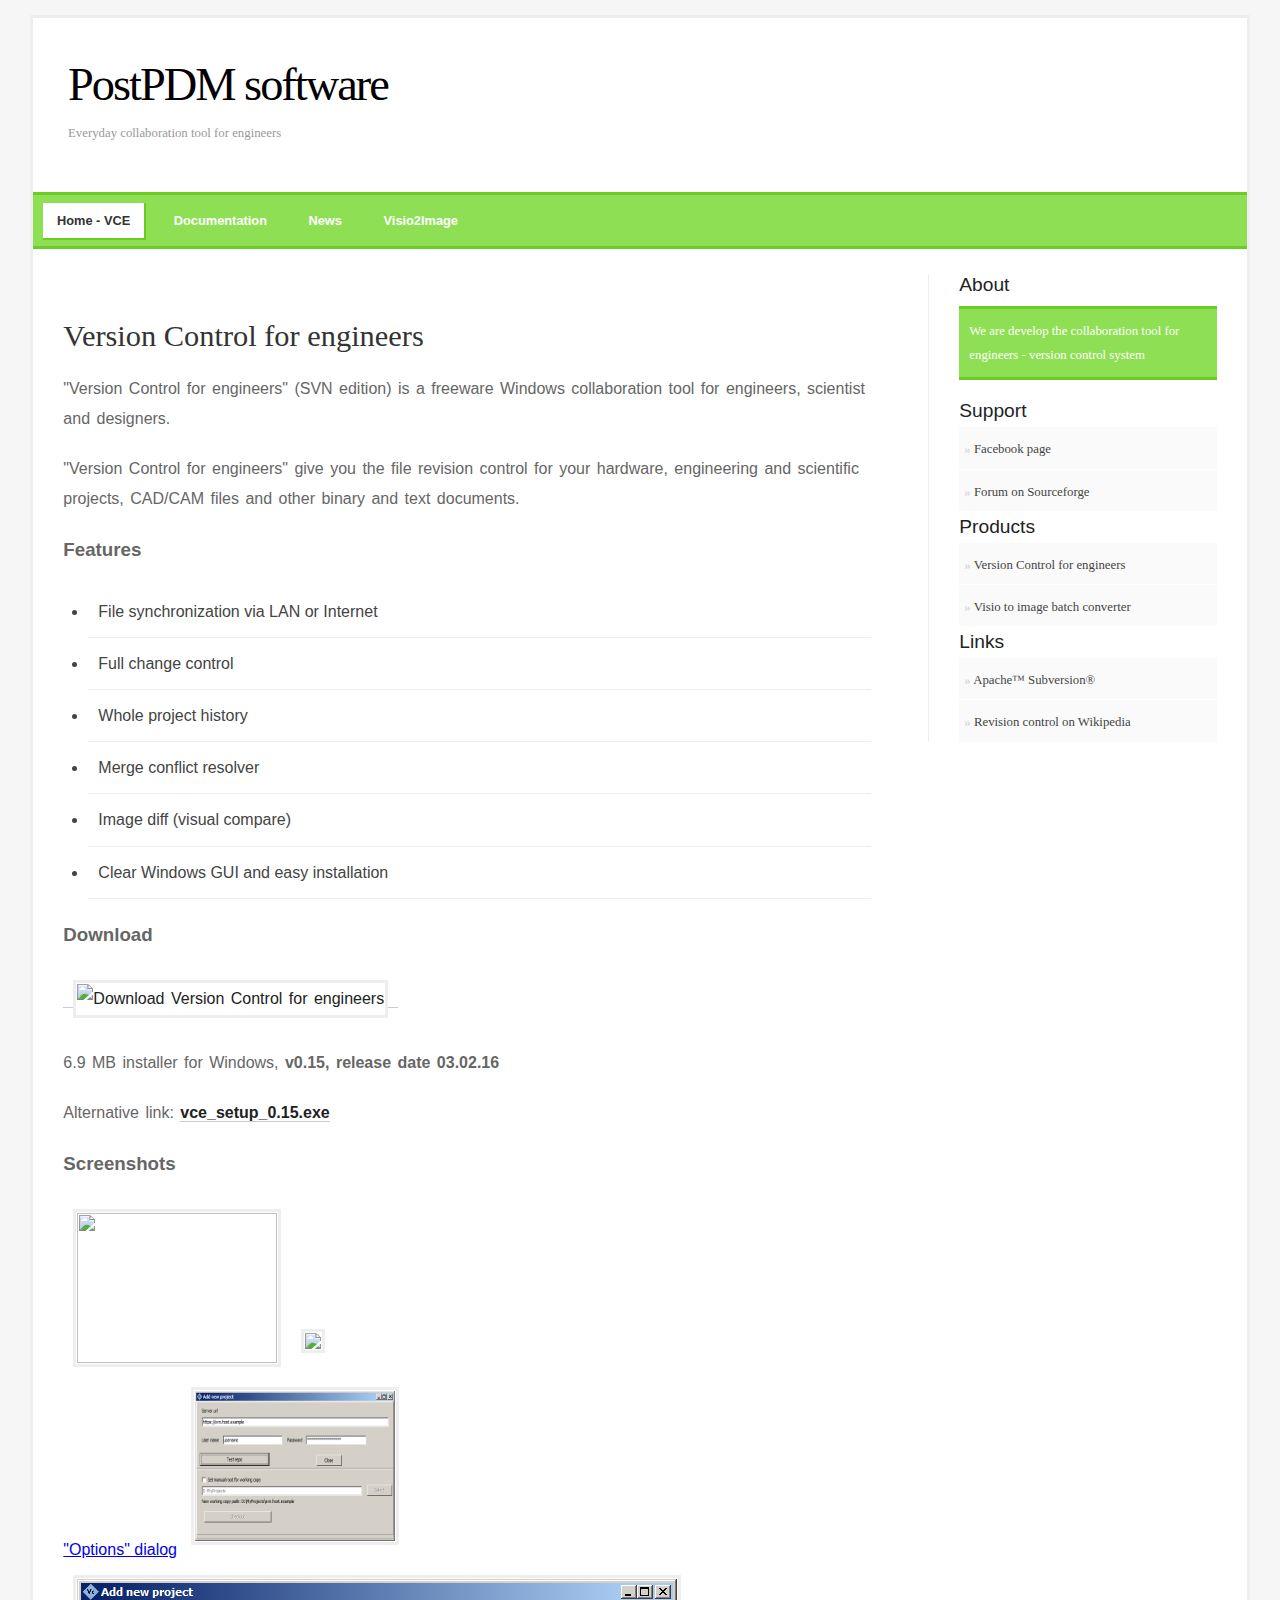
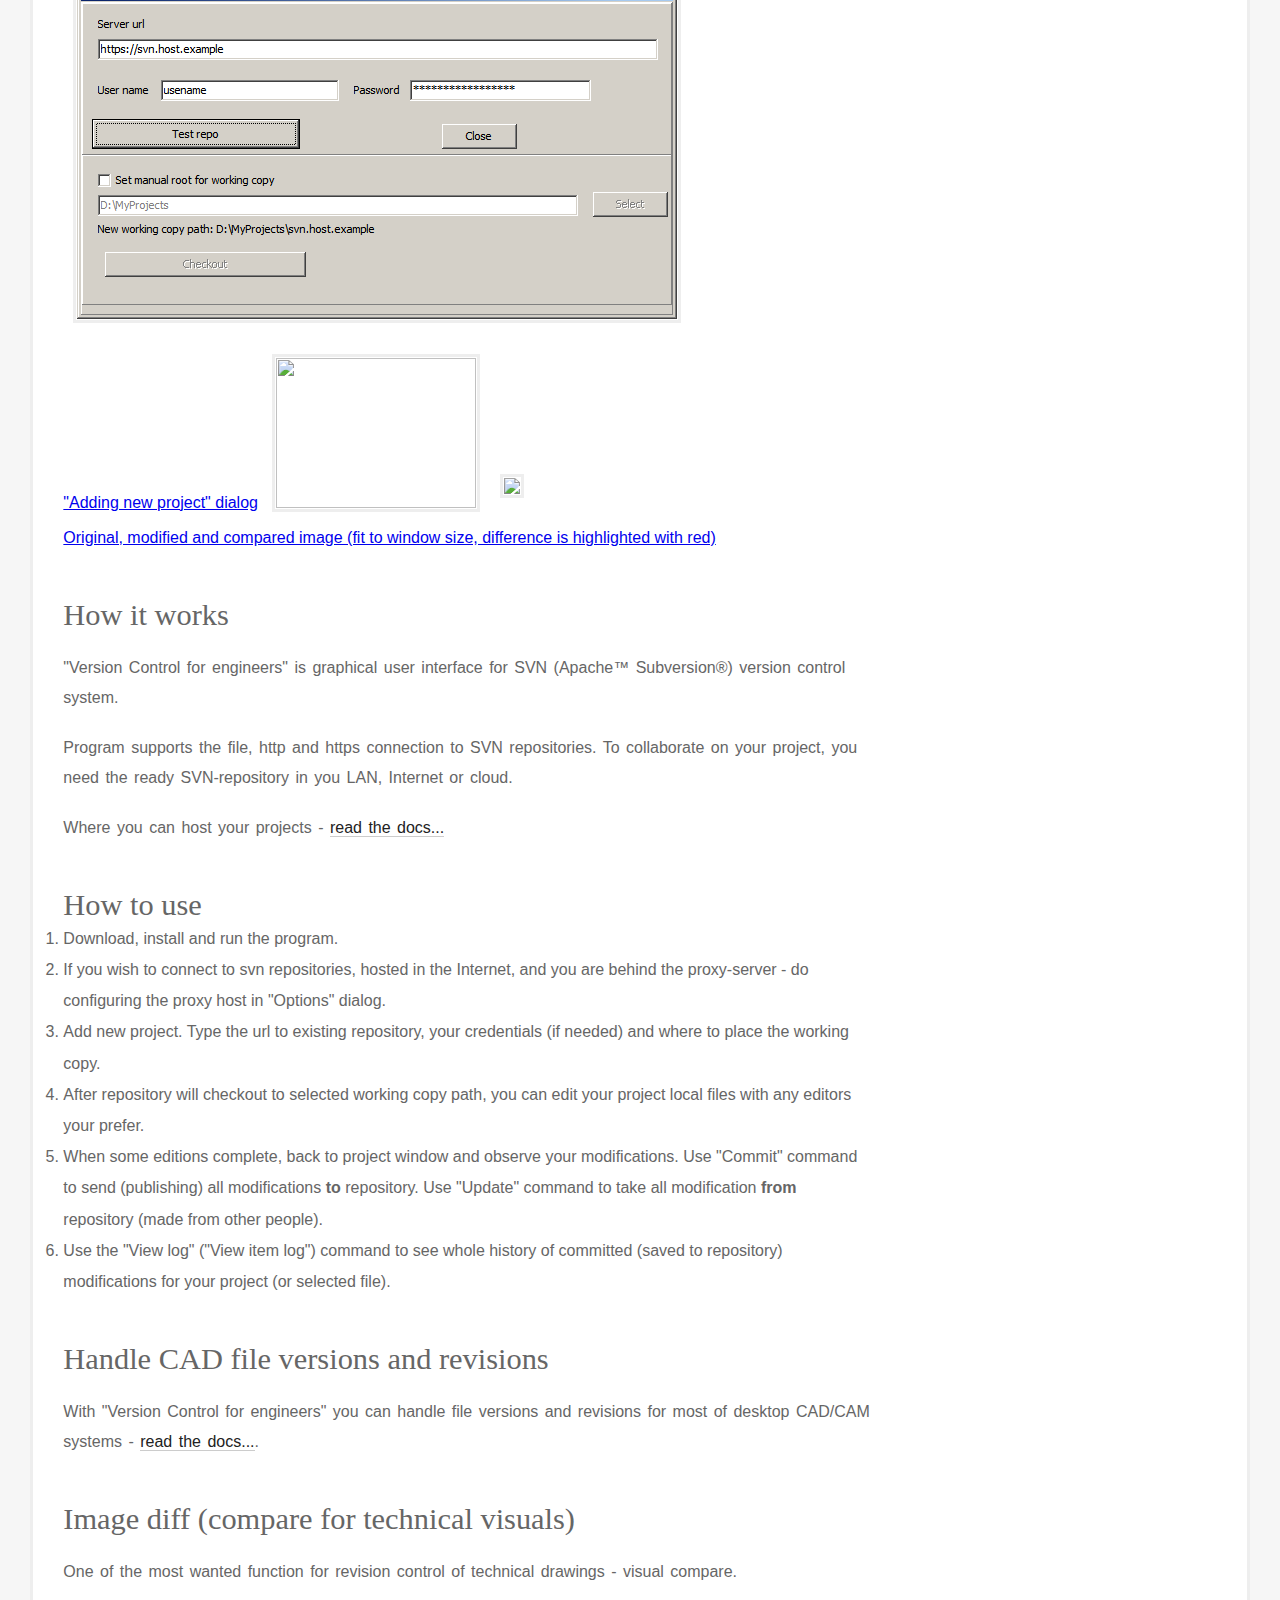
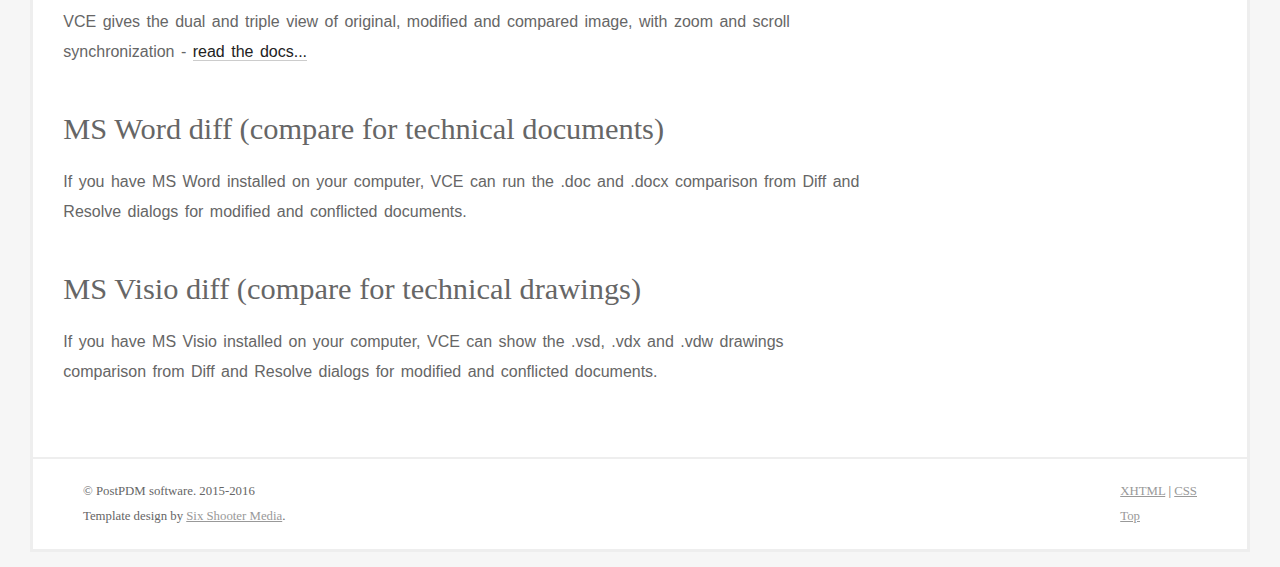
==== index.html @ 6af58754 "v0.15" ====
<!DOCTYPE html PUBLIC "-//W3C//DTD XHTML 1.1//EN" "http://www.w3.org/TR/xhtml11/DTD/xhtml11.dtd">
<html xmlns="http://www.w3.org/1999/xhtml" xml:lang="en">
<head>
<title>PostPDM software | Version control</title>
<meta http-equiv="content-type" content="text/html; charset=utf-8" />
<link rel="stylesheet" href="css/1.css" type="text/css" media="screen,projection" />
<link rel="stylesheet" href="css/img.css" type="text/css" media="screen,projection" />
</head>
<body>
<div id="header">
  <h1><a href="http://soft.postpdm.com/">PostPDM software</a></h1>
  <h3>Everyday collaboration tool for engineers</h3>
  <ul id="nav">
    <li><a href="index.html" class="active">Home - VCE</a></li>
    <li><a href="docs.html">Documentation</a></li>
    <li><a href="news.html">News</a></li>
    <li><a href="visio2image.html">Visio2Image</a></li>
  </ul>
</div>
<div id="container">
  <div id="content">

<h2><a href="#">Version Control for engineers</a></h2>
   
<p>&quot;Version Control for engineers&quot; (SVN edition) is a freeware Windows collaboration tool for engineers, scientist and designers.</p>

<p>&quot;Version Control for engineers&quot; give you the file revision control for your hardware, engineering and scientific projects, CAD/CAM files and other binary and text documents.</p>

<h3>Features</h3>
<ul>
<li>File synchronization via LAN or Internet</li>
<li>Full change control</li>
<li>Whole project history</li>
<li>Merge conflict resolver</li>
<li>Image diff (visual compare)</li>
<li>Clear Windows GUI and easy installation</li>
</ul>

<h3>Download</h3>

<p><a href="https://sourceforge.net/projects/postpdm/files/latest/download" rel="nofollow"><img alt="Download Version Control for engineers" src="https://a.fsdn.com/con/app/sf-download-button"></a></p>

<p>6.9 MB installer for Windows, <strong>v0.15, release date 03.02.16</strong></p>

<p>Alternative link: <strong><a href="https://bitbucket.org/yncoder/naiveshark/downloads/vce_setup_0.15.exe">vce_setup_0.15.exe</a></strong></p>

<h3>Screenshots</h3>

<div class="gallerycontainer">

<a class="thumbnail" href="#thumb"><img src="img/2015-09-04 16_47_28-Options.png" width="200px" height="150px" border="0" /><span><img src="img/2015-09-04 16_47_28-Options.png" /><br />&quot;Options&quot; dialog</span></a>

<a class="thumbnail" href="#thumb"><img src="img/2015-09-02 15_24_32-Add new project.png" width="200px" height="150px" border="0" /><span><img src="img/2015-09-02 15_24_32-Add new project.png" /><br />&quot;Adding new project&quot; dialog</span></a>

<a class="thumbnail" href="#thumb"><img src="img/2015-09-18 18_17_12-Diff compare.png" width="200px" height="150px" border="0" /><span><img src="img/2015-09-18 18_17_12-Diff compare.png" /><br />Original, modified and compared image (fit to window size, difference is highlighted with red)</span></a>

<br />

</div>


<h2>How it works</h2>
<p>&quot;Version Control for engineers&quot; is graphical user interface for SVN (Apache&trade; Subversion&reg;) version control system.</p>

<p>Program supports the file, http and https connection to SVN repositories. To collaborate on your project, you need the ready SVN-repository in you LAN, Internet or cloud.</p>

<p>Where you can host your projects - <a href="docs.html#Where2host">read the docs...</a></p>

<h2>How to use</h2>

<ol>
<li>Download, install and run the program.</li>
<li>If you wish to connect to svn repositories, hosted in the Internet, and you are behind the proxy-server - do configuring the proxy host in &quot;Options&quot; dialog.</li>
<li>Add new project. Type the url to existing repository, your credentials (if needed) and where to place the working copy.</li>
<li>After repository will checkout to selected working copy path, you can edit your project local files with any editors your prefer.</li>
<li>When some editions complete, back to project window and observe your modifications. Use &quot;Commit&quot; command to send (publishing) all modifications <strong>to</strong> repository. Use &quot;Update&quot; command to take all modification <strong>from</strong> repository (made from other people).</li>
<li>Use the &quot;View log&quot; (&quot;View item log&quot;) command to see whole history of committed (saved to repository) modifications for your project (or selected file).</li>
</ol>

<h2>Handle CAD file versions and revisions</h2>

<p>With &quot;Version Control for engineers&quot; you can handle file versions and revisions for most of desktop CAD/CAM systems - <a href="docs.html#Handle_CAD_files">read the docs...</a>.</p>

<h2>Image diff (compare for technical visuals)</h2>

<p>One of the most wanted function for revision control of technical drawings - visual compare.<p>

<p>VCE gives the dual and triple view of original, modified and compared image, with zoom and scroll synchronization - <a href="docs.html#Image_diff">read the docs...</a>

<h2>MS Word diff (compare for technical documents)</h2>

<p>If you have MS Word installed on your computer, VCE can run the .doc and .docx comparison from Diff and Resolve dialogs for modified and conflicted documents.</p>

<h2>MS Visio diff (compare for technical drawings)</h2>

<p>If you have MS Visio installed on your computer, VCE can show the .vsd, .vdx and .vdw drawings comparison from Diff and Resolve dialogs for modified and conflicted documents.</p>

  </div>
  <div id="sidebar">
    <h3>About</h3>
    <p class="about"> We are develop the collaboration tool for engineers - version control system </p>
    <h3>Support</h3>
    <ul>
      <li><a href="https://www.facebook.com/PostPDM"><span>&raquo;</span> Facebook page</a></li>
      <li><a href="https://sourceforge.net/p/postpdm/forum/general/"><span>&raquo;</span> Forum on Sourceforge</a></li>
    </ul>
    <h3>Products</h3>
    <ul>
      <li><a href="index.html"><span>&raquo;</span> Version Control for engineers</a></li>
      <li><a href="visio2image.html"><span>&raquo;</span> Visio to image batch converter</a></li>      
    </ul>
    <h3>Links</h3>
    <ul>
      <li><a href="http://subversion.apache.org/"><span>&raquo;</span> Apache&trade; Subversion&reg;</a></li>      
      <li><a href="https://en.wikipedia.org/wiki/Revision_control"><span>&raquo;</span> Revision control on Wikipedia</a></li>
    </ul>
  </div>
</div>

<div id="footer">

  <p class="validate"><a href="http://validator.w3.org/check?uri=http://soft.postpdm.com/">XHTML</a> | <a href="http://jigsaw.w3.org/css-validator/">CSS</a><br />
    <a href="#content">Top</a></p>
    <p>© PostPDM software. 2015-2016</p>
  <p>Template design by <a href="http://www.sixshootermedia.com">Six Shooter Media</a>.<br />
</div>

<script>
  (function(i,s,o,g,r,a,m){i['GoogleAnalyticsObject']=r;i[r]=i[r]||function(){
  (i[r].q=i[r].q||[]).push(arguments)},i[r].l=1*new Date();a=s.createElement(o),
  m=s.getElementsByTagName(o)[0];a.async=1;a.src=g;m.parentNode.insertBefore(a,m)
  })(window,document,'script','//www.google-analytics.com/analytics.js','ga');

  ga('create', 'UA-66028678-1', 'auto');
  ga('send', 'pageview');

</script>
</body>
</html>
---- css/1.css ----
/* CSS Document */

body {
	background:#fff;
	font: 16px/1.95em "Lucida Grande","Lucida Sans Unicode",geneva,verdana,sans-serif;
	margin:0;
	color:#666;
	padding-top:20px;
	border:3px solid #eee;
}

html {
	border:15px solid #f6f6f6;
	border-left:30px solid #f6f6f6;
	border-right:30px solid #f6f6f6;
}

* {
	margin:0;
	padding:0;
	outline:none;
}

#footer {
	padding:20px 50px;
	margin-top:50px;
	clear:both;
	border-top:2px solid #eee;
	font:80% Verdana;
	line-height:25px;
}

#footer a {
	color:#999;
}

#footer .validate {
	float:right;
}

table {
	width:100%;
	padding:10px;
	border:1px solid #eee;
}

th {
	color:#6CCC26;
	border-bottom:1px solid #eee;
	padding:5px;
}

td {
	padding:5px;
	text-align:center;
	background:#fafafa;
}

#container {
	width:95%;
	margin:0 auto;
}

#content ul {
	margin:15px 0 15px 25px;
}

#content ul li {
	border-bottom:1px solid #eee;
	padding:10px;
	color:#444;
}

#content img {
	background:#fff;
	padding:1px;
	border:3px solid #eee;
	margin:10px;
}



#sidebar ul {
	list-style:none;
}

#sidebar ul a {
	color:#444;
	font:80% Verdana;
	text-decoration:none;
}

#sidebar ul a span {
	color:#ccc;
}

#sidebar ul a:hover span {
	color:#333;
}

#sidebar p {
	font:80% Verdana;
	line-height:24px;
	margin:10px 0 20px 0;
}

#sidebar ul li {
	background:#fafafa;
	margin:1px 0 0 0;
	padding:5px;
}

#sidebar h3 {
	font:120% Arial;
	margin:5px 0;
	color:#222;
}

#content {
	width:70%;
	float:left;
	margin-bottom:50px;
}

#sidebar {
	margin-left:75%;
	border-left:1px solid #eee;
	padding-left:30px;
}

.articleinfo {
	font:80% Verdana;
	border-top:1px solid #eee;
	color:#999;
	padding:20px 0;
}

.articleinfo a {
	color:#6CCC26;
}

.articleinfo a:hover {
	text-decoration:none;
}

#content h3 {
	margin:20px 0;
}

blockquote {
	background:#f6f6f6;
	padding:0 10px;
	border:1px solid #eee;
	font:100% Georgia;
}

#content p {
	line-height:30px;
	margin:20px 0;
	word-spacing:2px;
}

#content p a {
	color:#222;
	text-decoration:none;
	border-bottom:1px solid #ccc;
}

#content p a:hover {
	border-bottom:1px solid #aaa;
}

#content h2 {
	font:190% Times;
	margin-top:45px;
}

#content h2 a {
	color:#333;
	text-decoration:none;
}

#header {
	width:100%;
	margin:0 auto;
	padding:20px 0;
}

#header .right {
	float:right;
}

#header h1 {
	font:290% Times New Roman;
	letter-spacing:-2px;
	margin-bottom:5px;
	margin-left:35px;
}

#header h1 a {
	color:#000;
	text-decoration:none;
}

#header h1 a span {
	color:#ccc;
}

#header h1 a:hover span {
	color:#A3E800;
}

#header h3 {
	font:80% Verdana;
	color:#999;
	display:inline;
	margin-left:35px;
}

ul#nav {
	background:#8EDF53;
	padding:10px;
	font-size:80%;
	border-top:3px solid #6CCC26;
	border-bottom:3px solid #6CCC26;
	font-weight:bold;
	margin:45px 0 0 0;
}

ul#nav li {
	display:inline;
	list-style:none;
	margin-right:10px;
}

ul#nav li a {
	padding:10px 14px;
	color:#fff;
	text-decoration:none;
}

ul#nav li a:hover {
	background:#7EDB39;
	color:#fff;
}

ul#nav li a.active {
	background:#fff;
	color:#333;
	border-right:2px solid #6CCC26;
	border-bottom:2px solid #6CCC26;
}

p.about {
	border-top:3px solid #6CCC26;
	border-bottom:3px solid #6CCC26;
	color:#fff;
	background:#8EDF53;
	padding:10px;
}

p.about a {
	color:#fff;
}
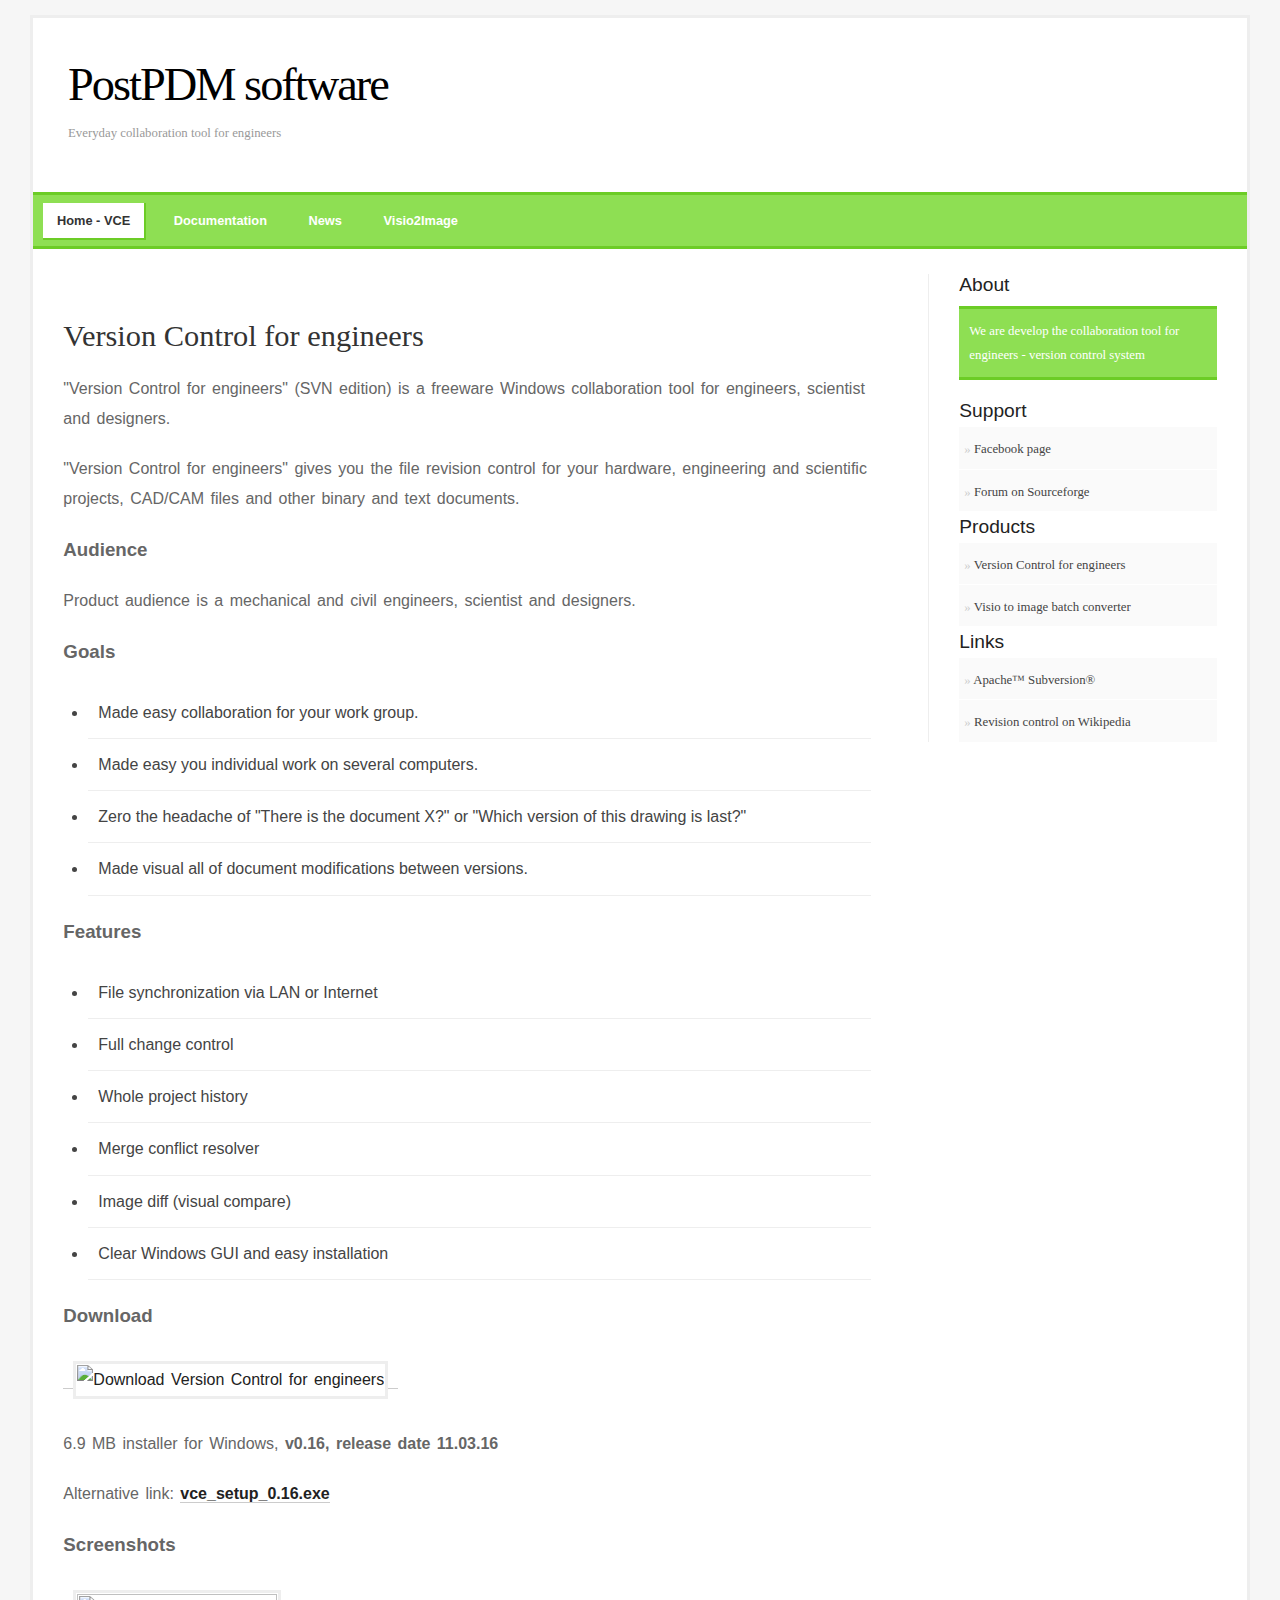
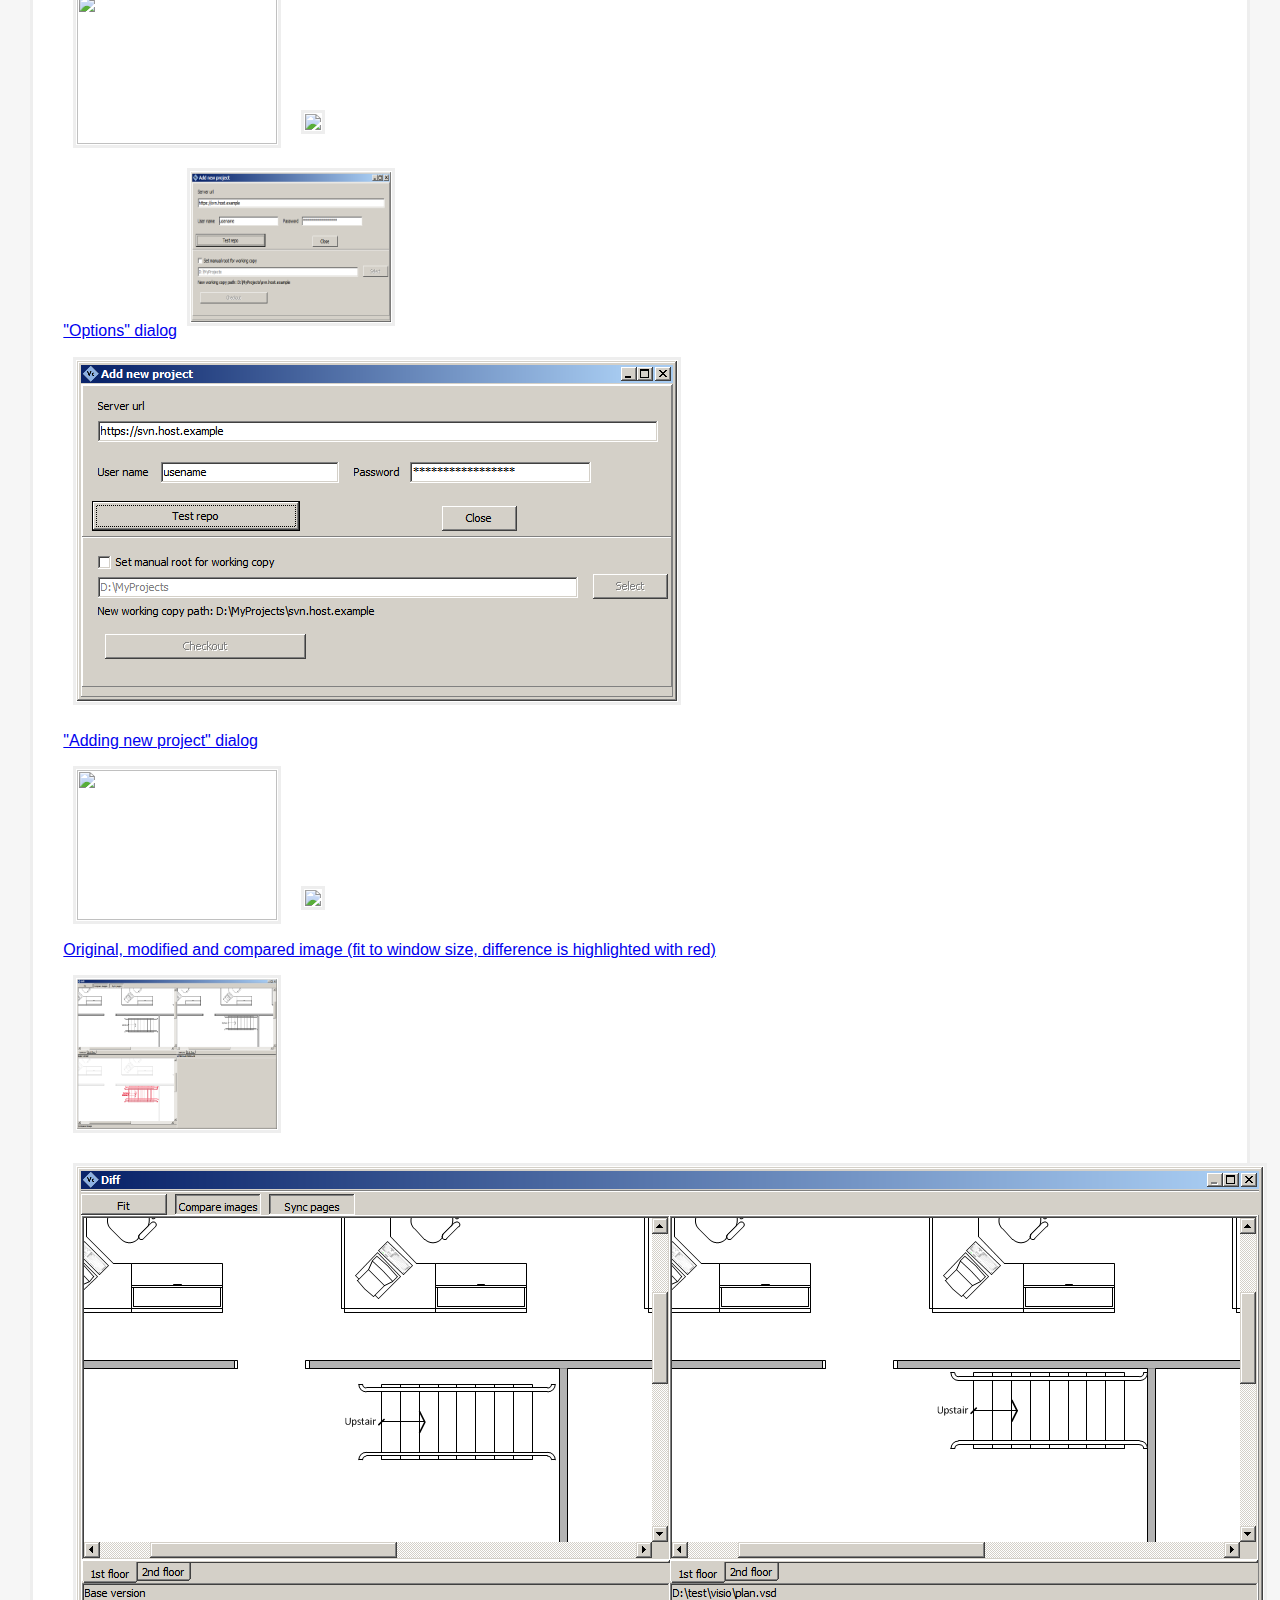
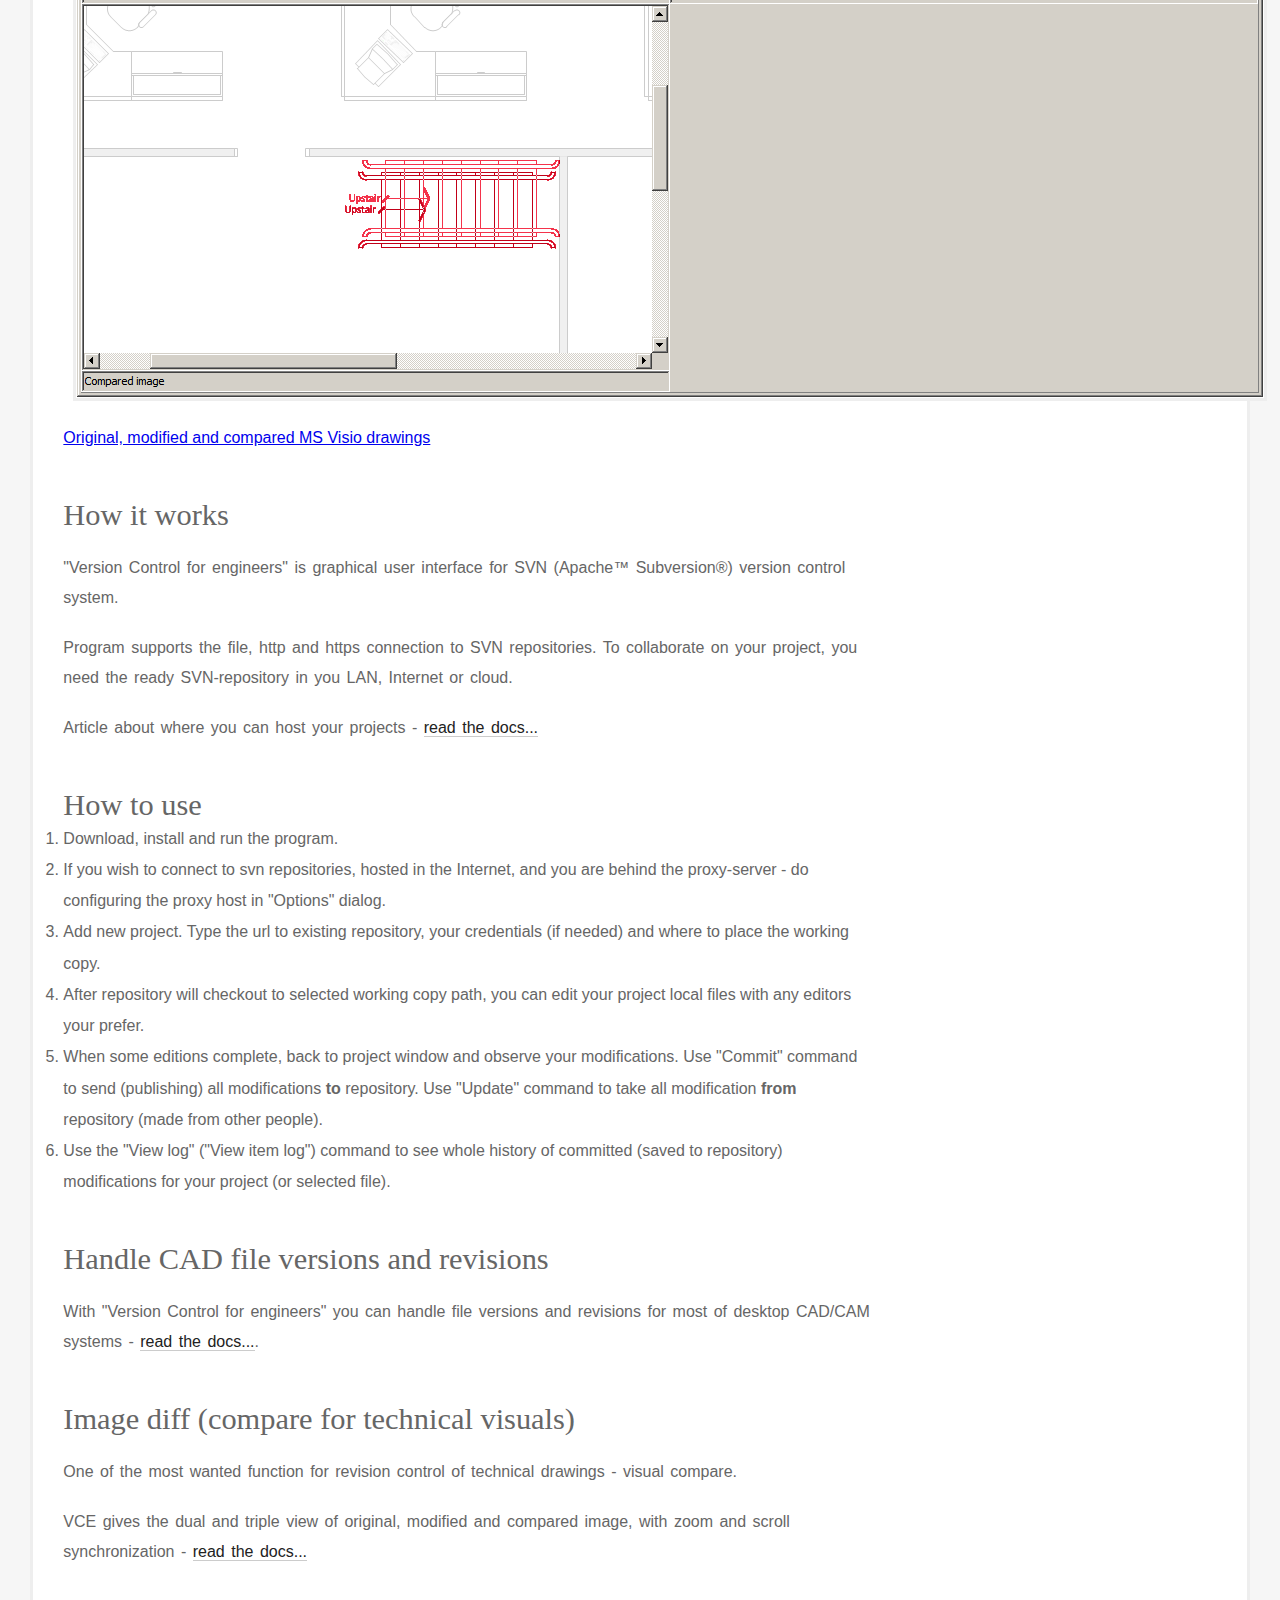
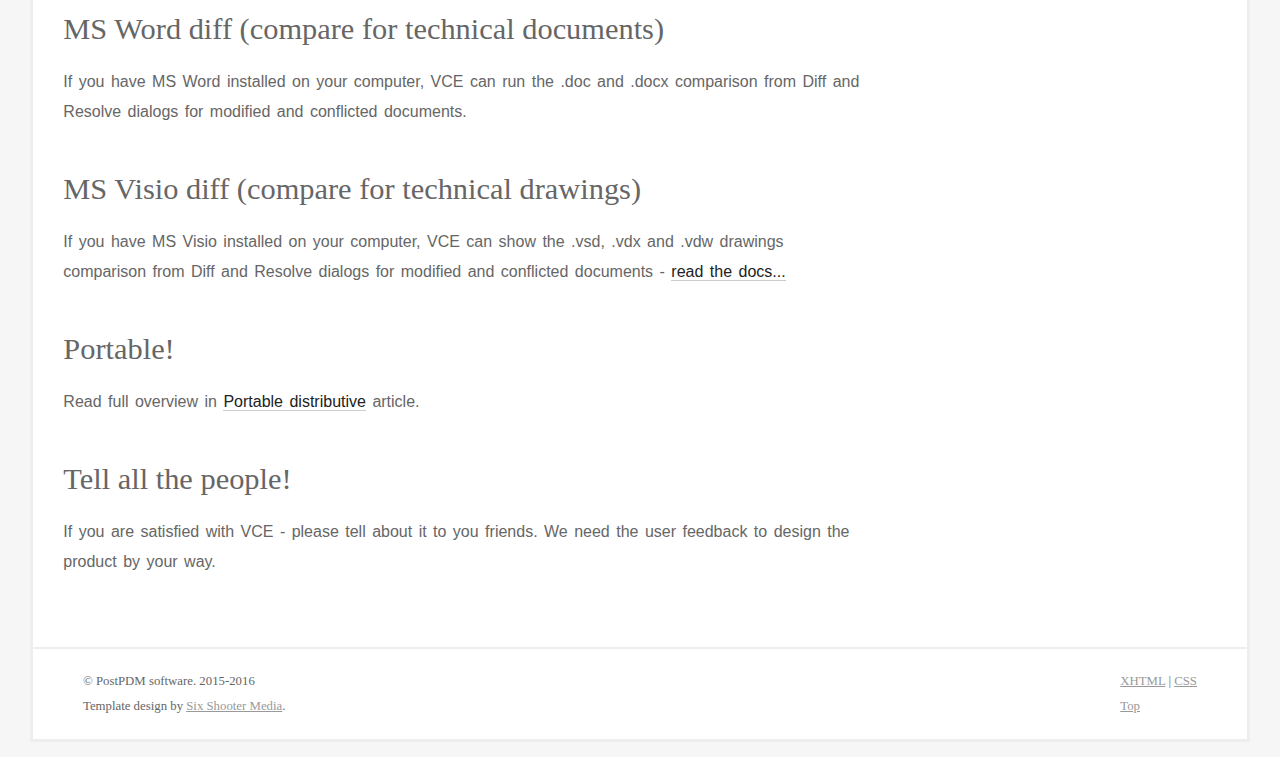
==== commit 64350b80: "v0.16" ====
--- a/index.html
+++ b/index.html
@@ -1,139 +1,51 @@
-<!DOCTYPE html PUBLIC "-//W3C//DTD XHTML 1.1//EN" "http://www.w3.org/TR/xhtml11/DTD/xhtml11.dtd">
-<html xmlns="http://www.w3.org/1999/xhtml" xml:lang="en">
-<head>
-<title>PostPDM software | Version control</title>
-<meta http-equiv="content-type" content="text/html; charset=utf-8" />
-<link rel="stylesheet" href="css/1.css" type="text/css" media="screen,projection" />
-<link rel="stylesheet" href="css/img.css" type="text/css" media="screen,projection" />
-</head>
-<body>
-<div id="header">
-  <h1><a href="http://soft.postpdm.com/">PostPDM software</a></h1>
-  <h3>Everyday collaboration tool for engineers</h3>
-  <ul id="nav">
-    <li><a href="index.html" class="active">Home - VCE</a></li>
-    <li><a href="docs.html">Documentation</a></li>
-    <li><a href="news.html">News</a></li>
-    <li><a href="visio2image.html">Visio2Image</a></li>
-  </ul>
-</div>
-<div id="container">
-  <div id="content">
-
-<h2><a href="#">Version Control for engineers</a></h2>
-   
-<p>&quot;Version Control for engineers&quot; (SVN edition) is a freeware Windows collaboration tool for engineers, scientist and designers.</p>
-
-<p>&quot;Version Control for engineers&quot; give you the file revision control for your hardware, engineering and scientific projects, CAD/CAM files and other binary and text documents.</p>
-
-<h3>Features</h3>
-<ul>
-<li>File synchronization via LAN or Internet</li>
-<li>Full change control</li>
-<li>Whole project history</li>
-<li>Merge conflict resolver</li>
-<li>Image diff (visual compare)</li>
-<li>Clear Windows GUI and easy installation</li>
-</ul>
-
-<h3>Download</h3>
-
-<p><a href="https://sourceforge.net/projects/postpdm/files/latest/download" rel="nofollow"><img alt="Download Version Control for engineers" src="https://a.fsdn.com/con/app/sf-download-button"></a></p>
-
-<p>6.9 MB installer for Windows, <strong>v0.15, release date 03.02.16</strong></p>
-
-<p>Alternative link: <strong><a href="https://bitbucket.org/yncoder/naiveshark/downloads/vce_setup_0.15.exe">vce_setup_0.15.exe</a></strong></p>
-
-<h3>Screenshots</h3>
-
-<div class="gallerycontainer">
-
-<a class="thumbnail" href="#thumb"><img src="img/2015-09-04 16_47_28-Options.png" width="200px" height="150px" border="0" /><span><img src="img/2015-09-04 16_47_28-Options.png" /><br />&quot;Options&quot; dialog</span></a>
-
-<a class="thumbnail" href="#thumb"><img src="img/2015-09-02 15_24_32-Add new project.png" width="200px" height="150px" border="0" /><span><img src="img/2015-09-02 15_24_32-Add new project.png" /><br />&quot;Adding new project&quot; dialog</span></a>
-
-<a class="thumbnail" href="#thumb"><img src="img/2015-09-18 18_17_12-Diff compare.png" width="200px" height="150px" border="0" /><span><img src="img/2015-09-18 18_17_12-Diff compare.png" /><br />Original, modified and compared image (fit to window size, difference is highlighted with red)</span></a>
-
-<br />
-
-</div>
-
-
-<h2>How it works</h2>
-<p>&quot;Version Control for engineers&quot; is graphical user interface for SVN (Apache&trade; Subversion&reg;) version control system.</p>
-
-<p>Program supports the file, http and https connection to SVN repositories. To collaborate on your project, you need the ready SVN-repository in you LAN, Internet or cloud.</p>
-
-<p>Where you can host your projects - <a href="docs.html#Where2host">read the docs...</a></p>
-
-<h2>How to use</h2>
-
-<ol>
-<li>Download, install and run the program.</li>
-<li>If you wish to connect to svn repositories, hosted in the Internet, and you are behind the proxy-server - do configuring the proxy host in &quot;Options&quot; dialog.</li>
-<li>Add new project. Type the url to existing repository, your credentials (if needed) and where to place the working copy.</li>
-<li>After repository will checkout to selected working copy path, you can edit your project local files with any editors your prefer.</li>
-<li>When some editions complete, back to project window and observe your modifications. Use &quot;Commit&quot; command to send (publishing) all modifications <strong>to</strong> repository. Use &quot;Update&quot; command to take all modification <strong>from</strong> repository (made from other people).</li>
-<li>Use the &quot;View log&quot; (&quot;View item log&quot;) command to see whole history of committed (saved to repository) modifications for your project (or selected file).</li>
-</ol>
-
-<h2>Handle CAD file versions and revisions</h2>
-
-<p>With &quot;Version Control for engineers&quot; you can handle file versions and revisions for most of desktop CAD/CAM systems - <a href="docs.html#Handle_CAD_files">read the docs...</a>.</p>
-
-<h2>Image diff (compare for technical visuals)</h2>
-
-<p>One of the most wanted function for revision control of technical drawings - visual compare.<p>
-
-<p>VCE gives the dual and triple view of original, modified and compared image, with zoom and scroll synchronization - <a href="docs.html#Image_diff">read the docs...</a>
-
-<h2>MS Word diff (compare for technical documents)</h2>
-
-<p>If you have MS Word installed on your computer, VCE can run the .doc and .docx comparison from Diff and Resolve dialogs for modified and conflicted documents.</p>
-
-<h2>MS Visio diff (compare for technical drawings)</h2>
-
-<p>If you have MS Visio installed on your computer, VCE can show the .vsd, .vdx and .vdw drawings comparison from Diff and Resolve dialogs for modified and conflicted documents.</p>
-
-  </div>
-  <div id="sidebar">
-    <h3>About</h3>
-    <p class="about"> We are develop the collaboration tool for engineers - version control system </p>
-    <h3>Support</h3>
-    <ul>
-      <li><a href="https://www.facebook.com/PostPDM"><span>&raquo;</span> Facebook page</a></li>
-      <li><a href="https://sourceforge.net/p/postpdm/forum/general/"><span>&raquo;</span> Forum on Sourceforge</a></li>
-    </ul>
-    <h3>Products</h3>
-    <ul>
-      <li><a href="index.html"><span>&raquo;</span> Version Control for engineers</a></li>
-      <li><a href="visio2image.html"><span>&raquo;</span> Visio to image batch converter</a></li>      
-    </ul>
-    <h3>Links</h3>
-    <ul>
-      <li><a href="http://subversion.apache.org/"><span>&raquo;</span> Apache&trade; Subversion&reg;</a></li>      
-      <li><a href="https://en.wikipedia.org/wiki/Revision_control"><span>&raquo;</span> Revision control on Wikipedia</a></li>
-    </ul>
-  </div>
-</div>
-
-<div id="footer">
-
-  <p class="validate"><a href="http://validator.w3.org/check?uri=http://soft.postpdm.com/">XHTML</a> | <a href="http://jigsaw.w3.org/css-validator/">CSS</a><br />
-    <a href="#content">Top</a></p>
-    <p>© PostPDM software. 2015-2016</p>
-  <p>Template design by <a href="http://www.sixshootermedia.com">Six Shooter Media</a>.<br />
-</div>
-
-<script>
-  (function(i,s,o,g,r,a,m){i['GoogleAnalyticsObject']=r;i[r]=i[r]||function(){
-  (i[r].q=i[r].q||[]).push(arguments)},i[r].l=1*new Date();a=s.createElement(o),
-  m=s.getElementsByTagName(o)[0];a.async=1;a.src=g;m.parentNode.insertBefore(a,m)
-  })(window,document,'script','//www.google-analytics.com/analytics.js','ga');
-
-  ga('create', 'UA-66028678-1', 'auto');
-  ga('send', 'pageview');
-
-</script>
-</body>
-</html>
+<!DOCTYPE html PUBLIC "-//W3C//DTD XHTML 1.1//EN" "http://www.w3.org/TR/xhtml11/DTD/xhtml11.dtd">
+<html xmlns="http://www.w3.org/1999/xhtml" xml:lang="en">
+<head>
+<title>Version control | PostPDM software</title>
+<meta http-equiv="content-type" content="text/html; charset=utf-8" />
+<link rel="stylesheet" href="css/1.css" type="text/css" media="screen,projection" />
+<link rel="stylesheet" href="css/img.css" type="text/css" media="screen,projection" />
+</head>
+<body>
+<div id="header">
+  <h1><a href="http://soft.postpdm.com/">PostPDM software</a></h1>
+  <h3>Everyday collaboration tool for engineers</h3>
+  <ul id="nav">
+  
+    <li><a href="index.html" class="active">Home - VCE</a></li>    <li><a href="docs.html">Documentation</a></li>    <li><a href="news.html">News</a></li>    <li><a href="visio2image.html">Visio2Image</a></li>
+
+  </ul>
+</div>
+<div id="container">
+  <div id="content">
+
+  <h2><a href="#">Version Control for engineers</a></h2>   <p>&quot;Version Control for engineers&quot; (SVN edition) is a freeware Windows collaboration tool for engineers, scientist and designers.</p><p>&quot;Version Control for engineers&quot; gives you the file revision control for your hardware, engineering and scientific projects, CAD/CAM files and other binary and text documents.</p><h3>Audience</h3><p>Product audience is a mechanical and civil engineers, scientist and designers.</p><h3>Goals</h3><ul><li>Made easy collaboration for your work group.</li><li>Made easy you individual work on several computers.</li><li>Zero the headache of "There is the document X?" or "Which version of this drawing is last?"</li><li>Made visual all of document modifications between versions.</li></ul><h3>Features</h3><ul><li>File synchronization via LAN or Internet</li><li>Full change control</li><li>Whole project history</li><li>Merge conflict resolver</li><li>Image diff (visual compare)</li><li>Clear Windows GUI and easy installation</li></ul><h3>Download</h3><p><a href="https://sourceforge.net/projects/postpdm/files/latest/download" rel="nofollow"><img alt="Download Version Control for engineers" src="https://a.fsdn.com/con/app/sf-download-button"></a></p><p>6.9 MB installer for Windows, <strong>v0.16, release date 11.03.16</strong></p><p>Alternative link: <strong><a href="https://bitbucket.org/yncoder/naiveshark/downloads/vce_setup_0.16.exe">vce_setup_0.16.exe</a></strong></p><h3>Screenshots</h3><div class="gallerycontainer"><a class="thumbnail" href="#thumb"><img src="img/2015-09-04 16_47_28-Options.png" width="200px" height="150px" border="0" /><span><img src="img/2015-09-04 16_47_28-Options.png" /><br />&quot;Options&quot; dialog</span></a><a class="thumbnail" href="#thumb"><img src="img/2015-09-02 15_24_32-Add new project.png" width="200px" height="150px" border="0" /><span><img src="img/2015-09-02 15_24_32-Add new project.png" /><br />&quot;Adding new project&quot; dialog</span></a><br /><a class="thumbnail" href="#thumb"><img src="img/2015-09-18 18_17_12-Diff compare.png" width="200px" height="150px" border="0" /><span><img src="img/2015-09-18 18_17_12-Diff compare.png" /><br />Original, modified and compared image (fit to window size, difference is highlighted with red)</span></a><a class="thumbnail" href="#thumb"><img src="img/v0.15/2016_02_03_Diff for MS Visio example.png" width="200px" height="150px" border="0" /><span><img src="img/v0.15/2016_02_03_Diff for MS Visio example.png" /><br />Original, modified and compared MS Visio drawings</span></a><br /></div><h2>How it works</h2><p>&quot;Version Control for engineers&quot; is graphical user interface for SVN (Apache&trade; Subversion&reg;) version control system.</p><p>Program supports the file, http and https connection to SVN repositories. To collaborate on your project, you need the ready SVN-repository in you LAN, Internet or cloud.</p><p>Article about where you can host your projects - <a href="docs.html#Where2host">read the docs...</a></p><h2>How to use</h2><ol><li>Download, install and run the program.</li><li>If you wish to connect to svn repositories, hosted in the Internet, and you are behind the proxy-server - do configuring the proxy host in &quot;Options&quot; dialog.</li><li>Add new project. Type the url to existing repository, your credentials (if needed) and where to place the working copy.</li><li>After repository will checkout to selected working copy path, you can edit your project local files with any editors your prefer.</li><li>When some editions complete, back to project window and observe your modifications. Use &quot;Commit&quot; command to send (publishing) all modifications <strong>to</strong> repository. Use &quot;Update&quot; command to take all modification <strong>from</strong> repository (made from other people).</li><li>Use the &quot;View log&quot; (&quot;View item log&quot;) command to see whole history of committed (saved to repository) modifications for your project (or selected file).</li></ol><h2>Handle CAD file versions and revisions</h2><p>With &quot;Version Control for engineers&quot; you can handle file versions and revisions for most of desktop CAD/CAM systems - <a href="docs.html#Handle_CAD_files">read the docs...</a>.</p><h2>Image diff (compare for technical visuals)</h2><p>One of the most wanted function for revision control of technical drawings - visual compare.<p><p>VCE gives the dual and triple view of original, modified and compared image, with zoom and scroll synchronization - <a href="docs.html#Image_diff">read the docs...</a><h2>MS Word diff (compare for technical documents)</h2><p>If you have MS Word installed on your computer, VCE can run the .doc and .docx comparison from Diff and Resolve dialogs for modified and conflicted documents.</p><h2>MS Visio diff (compare for technical drawings)</h2><p>If you have MS Visio installed on your computer, VCE can show the .vsd, .vdx and .vdw drawings comparison from Diff and Resolve dialogs for modified and conflicted documents - <a href="docs.html#Visio_diff">read the docs...</a></p><h2>Portable!</h2><p>Read full overview in <a href="docs.html#Portable">Portable distributive</a> article.</p><h2>Tell all the people!</h2><p>If you are satisfied with VCE - please tell about it to you friends. We need the user feedback to design the product by your way.</p>
+
+  </div>
+  <div id="sidebar">
+  
+    <h3>About</h3>    <p class="about"> We are develop the collaboration tool for engineers - version control system </p>    <h3>Support</h3>    <ul>      <li><a href="https://www.facebook.com/PostPDM"><span>&raquo;</span> Facebook page</a></li>      <li><a href="https://sourceforge.net/p/postpdm/forum/general/"><span>&raquo;</span> Forum on Sourceforge</a></li>    </ul>    <h3>Products</h3>    <ul>      <li><a href="index.html"><span>&raquo;</span> Version Control for engineers</a></li>      <li><a href="visio2image.html"><span>&raquo;</span> Visio to image batch converter</a></li>          </ul>    <h3>Links</h3>    <ul>      <li><a href="http://subversion.apache.org/"><span>&raquo;</span> Apache&trade; Subversion&reg;</a></li>            <li><a href="https://en.wikipedia.org/wiki/Revision_control"><span>&raquo;</span> Revision control on Wikipedia</a></li>    </ul>
+  
+  </div>
+</div>
+
+<div id="footer">
+
+  <p class="validate"><a href="http://validator.w3.org/check?uri=http://soft.postpdm.com/">XHTML</a> | <a href="http://jigsaw.w3.org/css-validator/">CSS</a><br />
+    <a href="#content">Top</a></p>
+    <p>© PostPDM software. 2015-2016</p>
+  <p>Template design by <a href="http://www.sixshootermedia.com">Six Shooter Media</a>.<br />
+</div>
+
+<script>
+  (function(i,s,o,g,r,a,m){i['GoogleAnalyticsObject']=r;i[r]=i[r]||function(){
+  (i[r].q=i[r].q||[]).push(arguments)},i[r].l=1*new Date();a=s.createElement(o),
+  m=s.getElementsByTagName(o)[0];a.async=1;a.src=g;m.parentNode.insertBefore(a,m)
+  })(window,document,'script','//www.google-analytics.com/analytics.js','ga');
+
+  ga('create', 'UA-66028678-1', 'auto');
+  ga('send', 'pageview');
+
+</script>
+</body>
+</html>
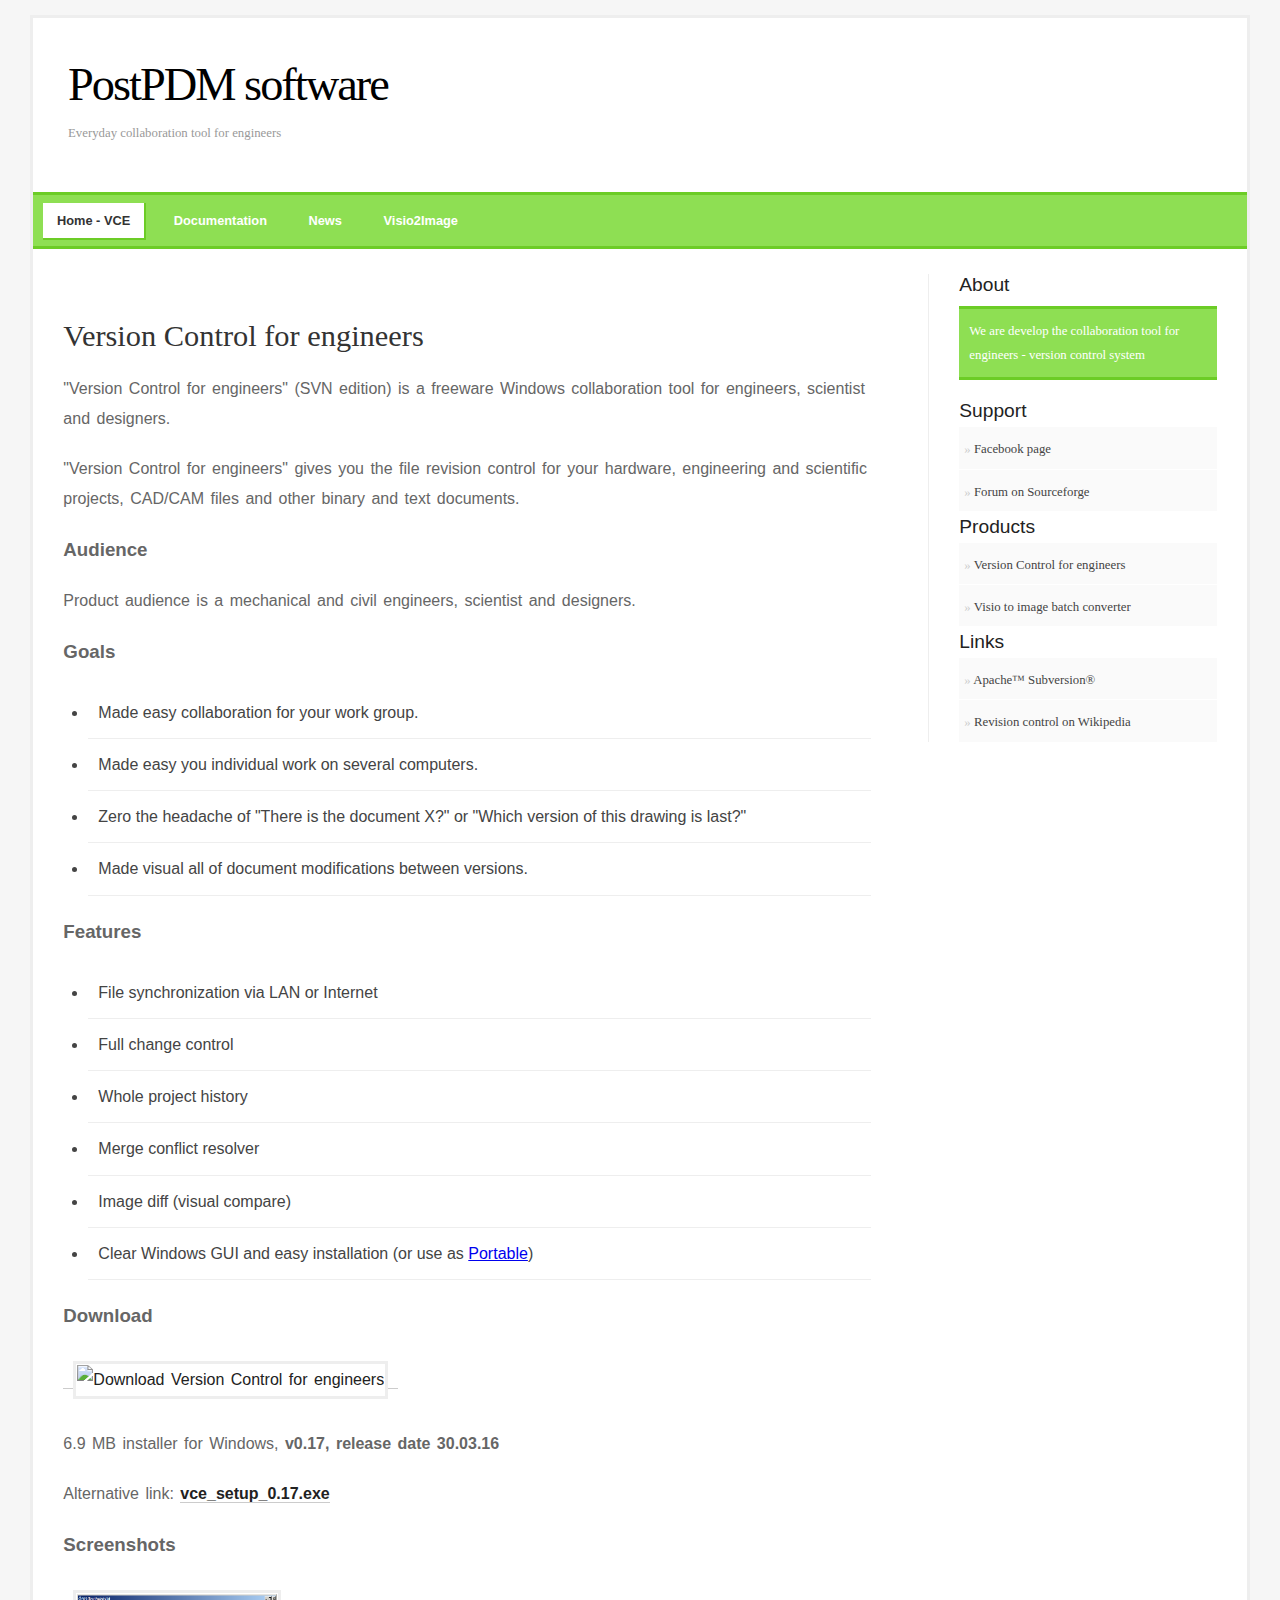
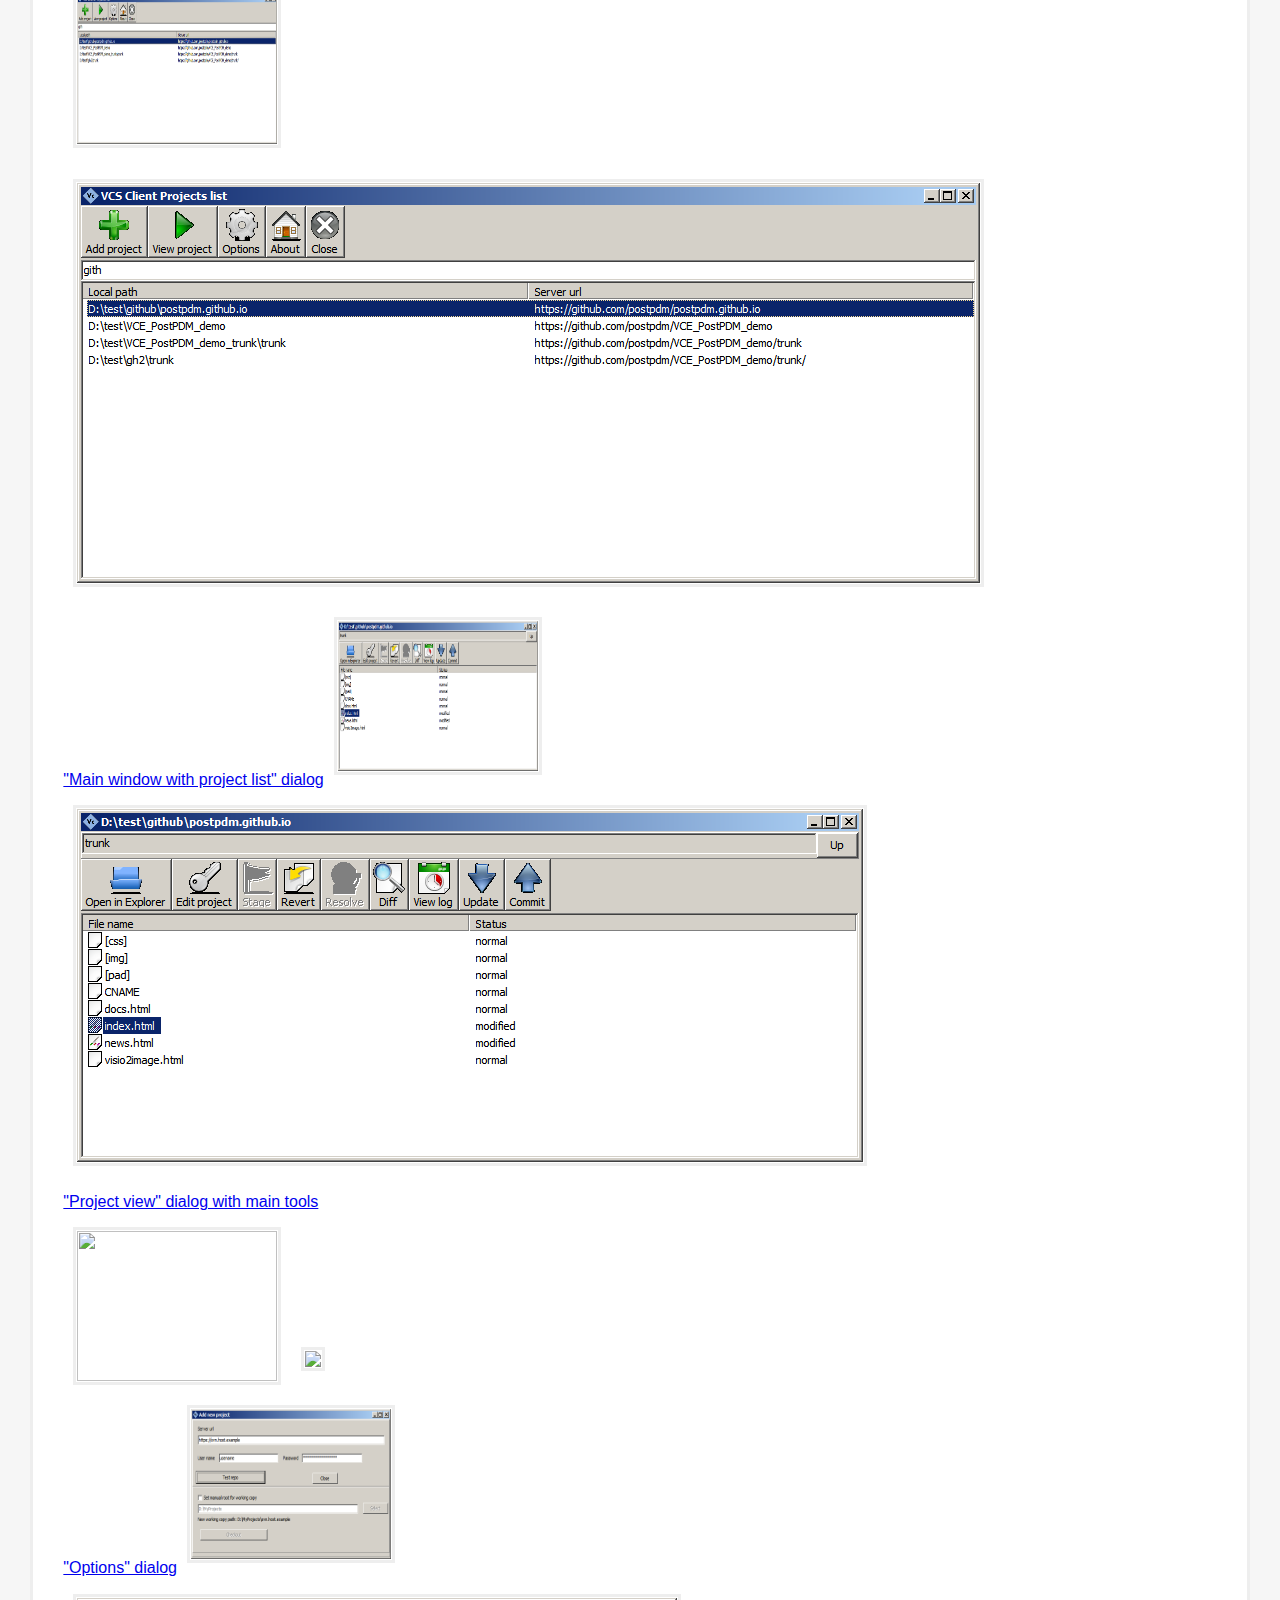
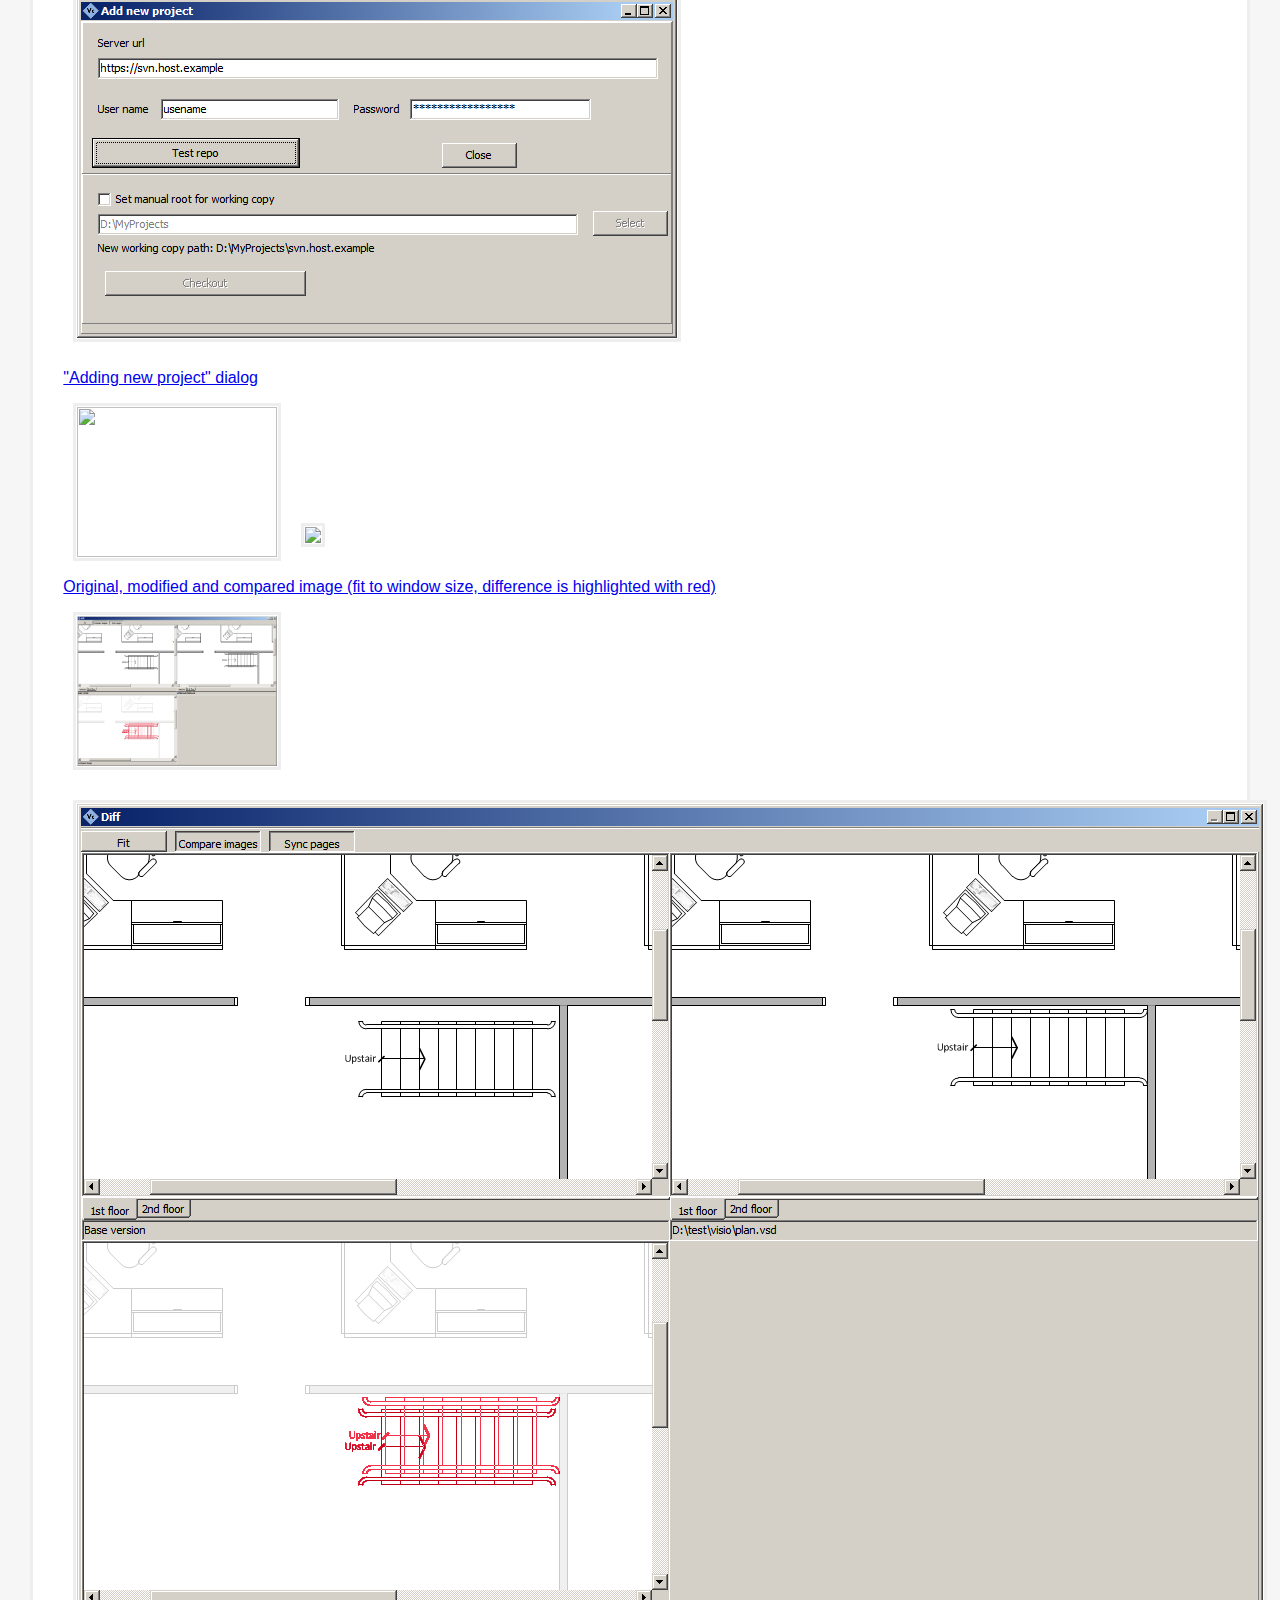
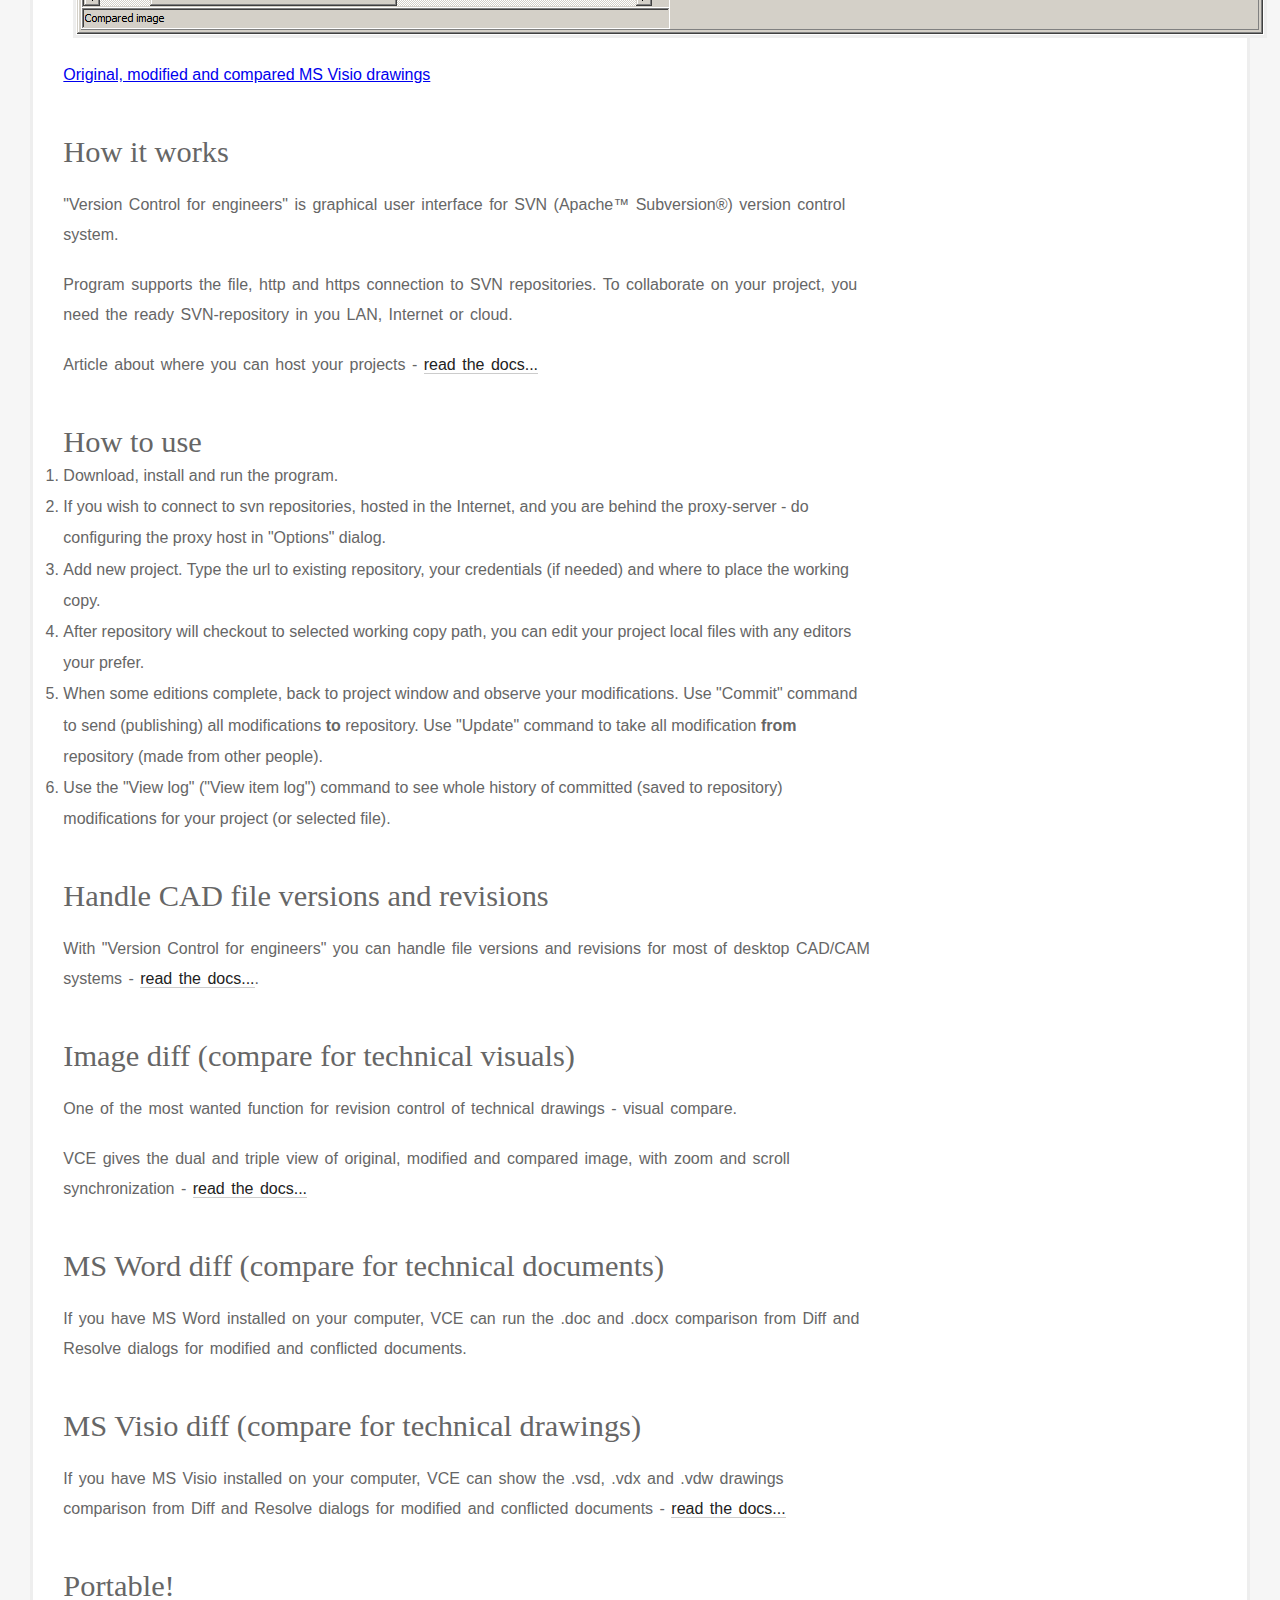
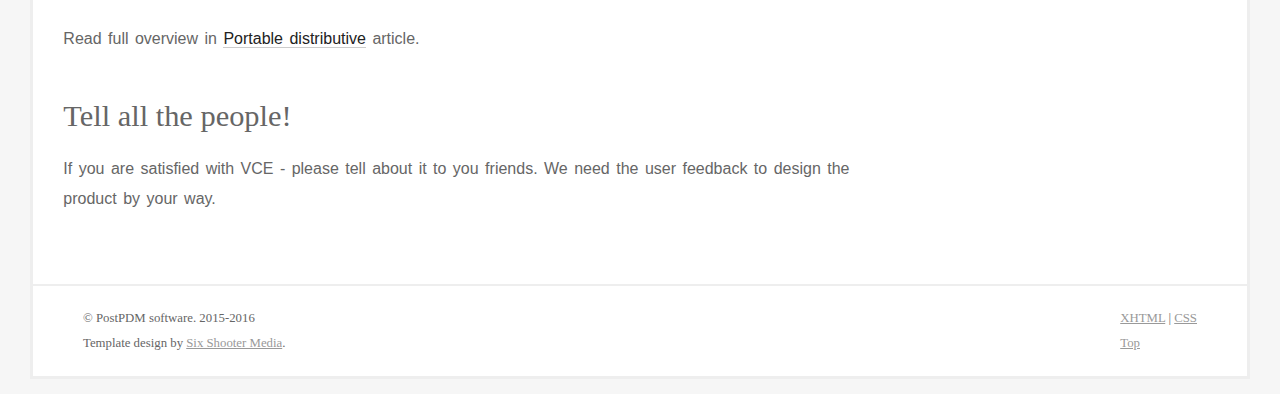
==== commit cc00e69e: "v0.17" ====
--- a/index.html
+++ b/index.html
@@ -19,7 +19,7 @@
 <div id="container">
   <div id="content">
 
-  <h2><a href="#">Version Control for engineers</a></h2>   <p>&quot;Version Control for engineers&quot; (SVN edition) is a freeware Windows collaboration tool for engineers, scientist and designers.</p><p>&quot;Version Control for engineers&quot; gives you the file revision control for your hardware, engineering and scientific projects, CAD/CAM files and other binary and text documents.</p><h3>Audience</h3><p>Product audience is a mechanical and civil engineers, scientist and designers.</p><h3>Goals</h3><ul><li>Made easy collaboration for your work group.</li><li>Made easy you individual work on several computers.</li><li>Zero the headache of "There is the document X?" or "Which version of this drawing is last?"</li><li>Made visual all of document modifications between versions.</li></ul><h3>Features</h3><ul><li>File synchronization via LAN or Internet</li><li>Full change control</li><li>Whole project history</li><li>Merge conflict resolver</li><li>Image diff (visual compare)</li><li>Clear Windows GUI and easy installation</li></ul><h3>Download</h3><p><a href="https://sourceforge.net/projects/postpdm/files/latest/download" rel="nofollow"><img alt="Download Version Control for engineers" src="https://a.fsdn.com/con/app/sf-download-button"></a></p><p>6.9 MB installer for Windows, <strong>v0.16, release date 11.03.16</strong></p><p>Alternative link: <strong><a href="https://bitbucket.org/yncoder/naiveshark/downloads/vce_setup_0.16.exe">vce_setup_0.16.exe</a></strong></p><h3>Screenshots</h3><div class="gallerycontainer"><a class="thumbnail" href="#thumb"><img src="img/2015-09-04 16_47_28-Options.png" width="200px" height="150px" border="0" /><span><img src="img/2015-09-04 16_47_28-Options.png" /><br />&quot;Options&quot; dialog</span></a><a class="thumbnail" href="#thumb"><img src="img/2015-09-02 15_24_32-Add new project.png" width="200px" height="150px" border="0" /><span><img src="img/2015-09-02 15_24_32-Add new project.png" /><br />&quot;Adding new project&quot; dialog</span></a><br /><a class="thumbnail" href="#thumb"><img src="img/2015-09-18 18_17_12-Diff compare.png" width="200px" height="150px" border="0" /><span><img src="img/2015-09-18 18_17_12-Diff compare.png" /><br />Original, modified and compared image (fit to window size, difference is highlighted with red)</span></a><a class="thumbnail" href="#thumb"><img src="img/v0.15/2016_02_03_Diff for MS Visio example.png" width="200px" height="150px" border="0" /><span><img src="img/v0.15/2016_02_03_Diff for MS Visio example.png" /><br />Original, modified and compared MS Visio drawings</span></a><br /></div><h2>How it works</h2><p>&quot;Version Control for engineers&quot; is graphical user interface for SVN (Apache&trade; Subversion&reg;) version control system.</p><p>Program supports the file, http and https connection to SVN repositories. To collaborate on your project, you need the ready SVN-repository in you LAN, Internet or cloud.</p><p>Article about where you can host your projects - <a href="docs.html#Where2host">read the docs...</a></p><h2>How to use</h2><ol><li>Download, install and run the program.</li><li>If you wish to connect to svn repositories, hosted in the Internet, and you are behind the proxy-server - do configuring the proxy host in &quot;Options&quot; dialog.</li><li>Add new project. Type the url to existing repository, your credentials (if needed) and where to place the working copy.</li><li>After repository will checkout to selected working copy path, you can edit your project local files with any editors your prefer.</li><li>When some editions complete, back to project window and observe your modifications. Use &quot;Commit&quot; command to send (publishing) all modifications <strong>to</strong> repository. Use &quot;Update&quot; command to take all modification <strong>from</strong> repository (made from other people).</li><li>Use the &quot;View log&quot; (&quot;View item log&quot;) command to see whole history of committed (saved to repository) modifications for your project (or selected file).</li></ol><h2>Handle CAD file versions and revisions</h2><p>With &quot;Version Control for engineers&quot; you can handle file versions and revisions for most of desktop CAD/CAM systems - <a href="docs.html#Handle_CAD_files">read the docs...</a>.</p><h2>Image diff (compare for technical visuals)</h2><p>One of the most wanted function for revision control of technical drawings - visual compare.<p><p>VCE gives the dual and triple view of original, modified and compared image, with zoom and scroll synchronization - <a href="docs.html#Image_diff">read the docs...</a><h2>MS Word diff (compare for technical documents)</h2><p>If you have MS Word installed on your computer, VCE can run the .doc and .docx comparison from Diff and Resolve dialogs for modified and conflicted documents.</p><h2>MS Visio diff (compare for technical drawings)</h2><p>If you have MS Visio installed on your computer, VCE can show the .vsd, .vdx and .vdw drawings comparison from Diff and Resolve dialogs for modified and conflicted documents - <a href="docs.html#Visio_diff">read the docs...</a></p><h2>Portable!</h2><p>Read full overview in <a href="docs.html#Portable">Portable distributive</a> article.</p><h2>Tell all the people!</h2><p>If you are satisfied with VCE - please tell about it to you friends. We need the user feedback to design the product by your way.</p>
+  <h2><a href="#">Version Control for engineers</a></h2>   <p>&quot;Version Control for engineers&quot; (SVN edition) is a freeware Windows collaboration tool for engineers, scientist and designers.</p><p>&quot;Version Control for engineers&quot; gives you the file revision control for your hardware, engineering and scientific projects, CAD/CAM files and other binary and text documents.</p><h3>Audience</h3><p>Product audience is a mechanical and civil engineers, scientist and designers.</p><h3>Goals</h3><ul><li>Made easy collaboration for your work group.</li><li>Made easy you individual work on several computers.</li><li>Zero the headache of "There is the document X?" or "Which version of this drawing is last?"</li><li>Made visual all of document modifications between versions.</li></ul><h3>Features</h3><ul><li>File synchronization via LAN or Internet</li><li>Full change control</li><li>Whole project history</li><li>Merge conflict resolver</li><li>Image diff (visual compare)</li><li>Clear Windows GUI and easy installation (or use as <a href="docs.html#Portable">Portable</a>)</li></ul><h3>Download</h3><p><a href="https://sourceforge.net/projects/postpdm/files/latest/download" rel="nofollow"><img alt="Download Version Control for engineers" src="https://a.fsdn.com/con/app/sf-download-button"></a></p><p>6.9 MB installer for Windows, <strong>v0.17, release date 30.03.16</strong></p><p>Alternative link: <strong><a href="https://bitbucket.org/yncoder/naiveshark/downloads/vce_setup_0.17.exe">vce_setup_0.17.exe</a></strong></p><h3>Screenshots</h3><div class="gallerycontainer"><a class="thumbnail" href="#thumb"><img src="img/v0.17/2016-03-30 14_13_10-VCS Client Projects list.png" width="200px" height="150px" border="0" /><span><img src="img/v0.17/2016-03-30 14_13_10-VCS Client Projects list.png" /><br />&quot;Main window with project list&quot; dialog</span></a><a class="thumbnail" href="#thumb"><img src="img/v0.17/2016-03-30 14_19_02-checkout_view.png" width="200px" height="150px" border="0" /><span><img src="img/v0.17/2016-03-30 14_19_02-checkout_view.png" /><br />&quot;Project view&quot; dialog with main tools</span></a><br /><a class="thumbnail" href="#thumb"><img src="img/2015-09-04 16_47_28-Options.png" width="200px" height="150px" border="0" /><span><img src="img/2015-09-04 16_47_28-Options.png" /><br />&quot;Options&quot; dialog</span></a><a class="thumbnail" href="#thumb"><img src="img/2015-09-02 15_24_32-Add new project.png" width="200px" height="150px" border="0" /><span><img src="img/2015-09-02 15_24_32-Add new project.png" /><br />&quot;Adding new project&quot; dialog</span></a><br /><a class="thumbnail" href="#thumb"><img src="img/2015-09-18 18_17_12-Diff compare.png" width="200px" height="150px" border="0" /><span><img src="img/2015-09-18 18_17_12-Diff compare.png" /><br />Original, modified and compared image (fit to window size, difference is highlighted with red)</span></a><a class="thumbnail" href="#thumb"><img src="img/v0.15/2016_02_03_Diff for MS Visio example.png" width="200px" height="150px" border="0" /><span><img src="img/v0.15/2016_02_03_Diff for MS Visio example.png" /><br />Original, modified and compared MS Visio drawings</span></a><br /></div><h2>How it works</h2><p>&quot;Version Control for engineers&quot; is graphical user interface for SVN (Apache&trade; Subversion&reg;) version control system.</p><p>Program supports the file, http and https connection to SVN repositories. To collaborate on your project, you need the ready SVN-repository in you LAN, Internet or cloud.</p><p>Article about where you can host your projects - <a href="docs.html#Where2host">read the docs...</a></p><h2>How to use</h2><ol><li>Download, install and run the program.</li><li>If you wish to connect to svn repositories, hosted in the Internet, and you are behind the proxy-server - do configuring the proxy host in &quot;Options&quot; dialog.</li><li>Add new project. Type the url to existing repository, your credentials (if needed) and where to place the working copy.</li><li>After repository will checkout to selected working copy path, you can edit your project local files with any editors your prefer.</li><li>When some editions complete, back to project window and observe your modifications. Use &quot;Commit&quot; command to send (publishing) all modifications <strong>to</strong> repository. Use &quot;Update&quot; command to take all modification <strong>from</strong> repository (made from other people).</li><li>Use the &quot;View log&quot; (&quot;View item log&quot;) command to see whole history of committed (saved to repository) modifications for your project (or selected file).</li></ol><h2>Handle CAD file versions and revisions</h2><p>With &quot;Version Control for engineers&quot; you can handle file versions and revisions for most of desktop CAD/CAM systems - <a href="docs.html#Handle_CAD_files">read the docs...</a>.</p><h2>Image diff (compare for technical visuals)</h2><p>One of the most wanted function for revision control of technical drawings - visual compare.<p><p>VCE gives the dual and triple view of original, modified and compared image, with zoom and scroll synchronization - <a href="docs.html#Image_diff">read the docs...</a><h2>MS Word diff (compare for technical documents)</h2><p>If you have MS Word installed on your computer, VCE can run the .doc and .docx comparison from Diff and Resolve dialogs for modified and conflicted documents.</p><h2>MS Visio diff (compare for technical drawings)</h2><p>If you have MS Visio installed on your computer, VCE can show the .vsd, .vdx and .vdw drawings comparison from Diff and Resolve dialogs for modified and conflicted documents - <a href="docs.html#Visio_diff">read the docs...</a></p><h2>Portable!</h2><p>Read full overview in <a href="docs.html#Portable">Portable distributive</a> article.</p><h2>Tell all the people!</h2><p>If you are satisfied with VCE - please tell about it to you friends. We need the user feedback to design the product by your way.</p>
 
   </div>
   <div id="sidebar">
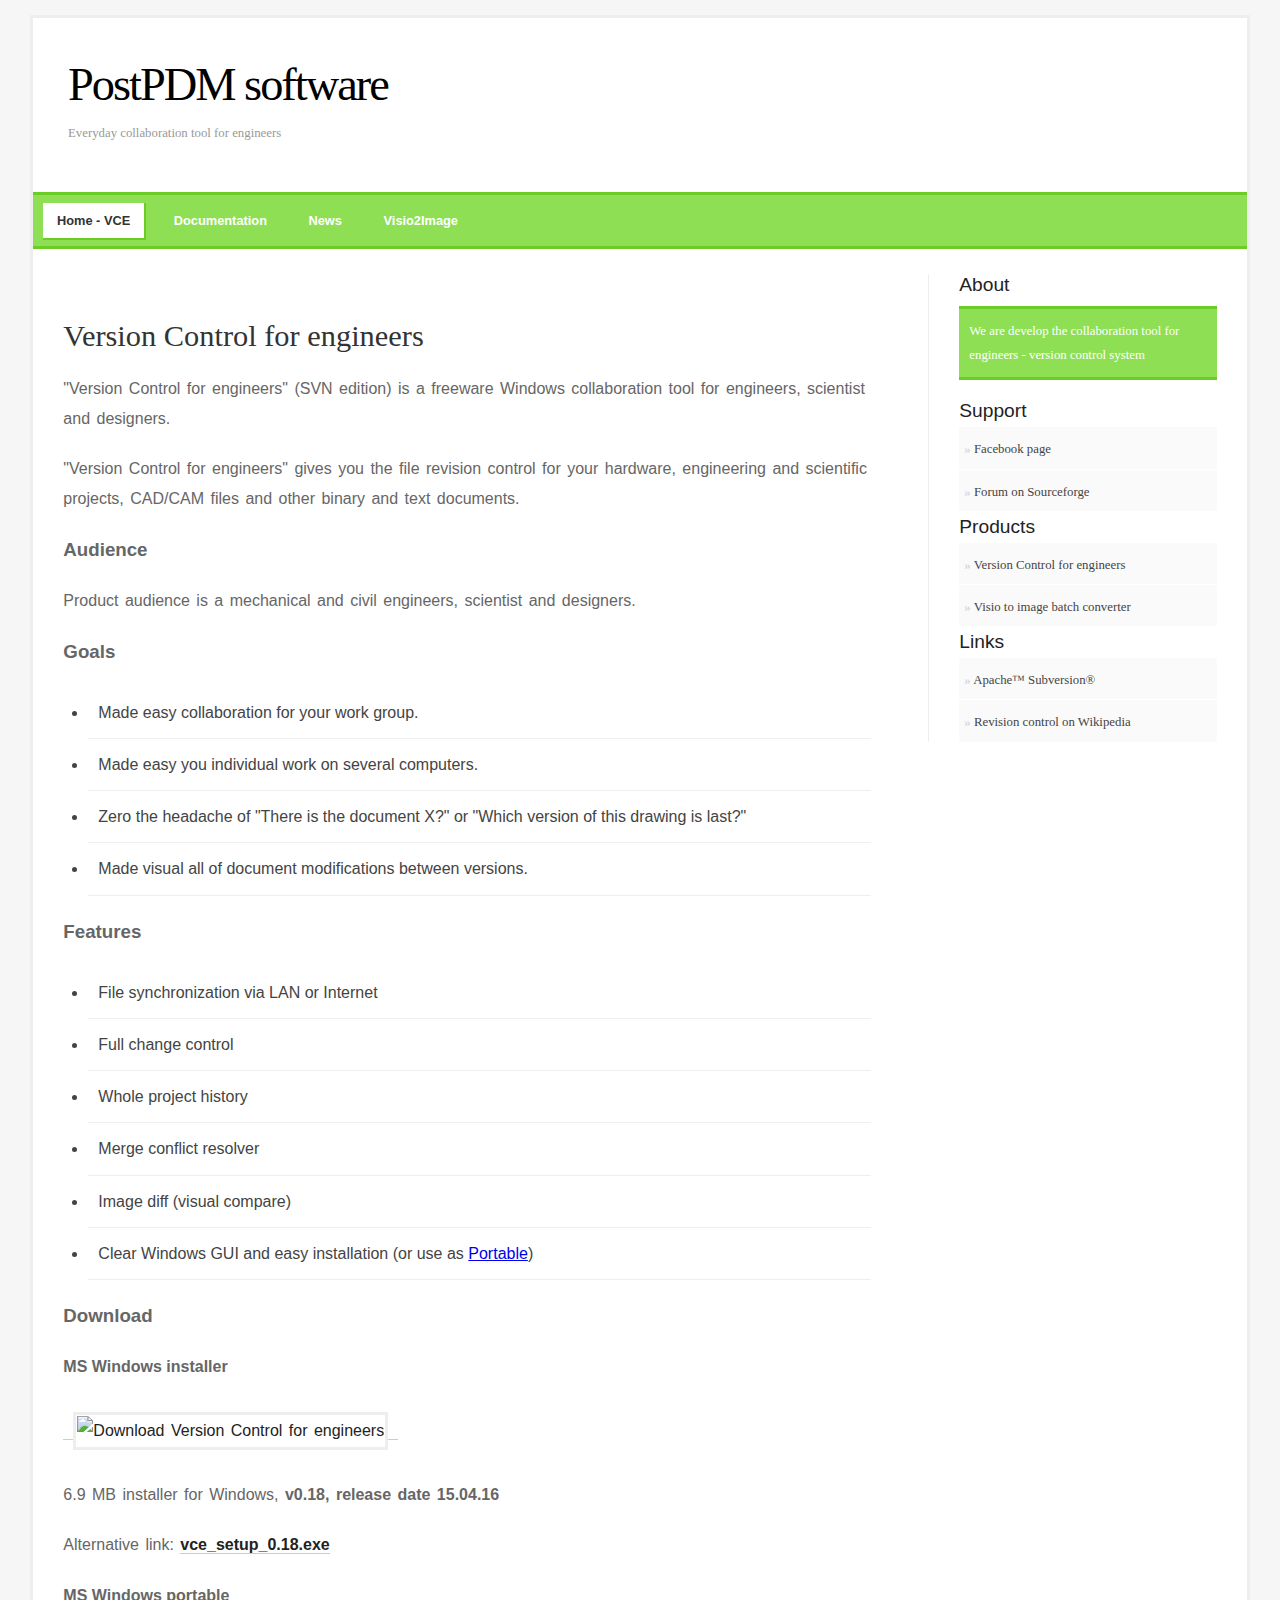
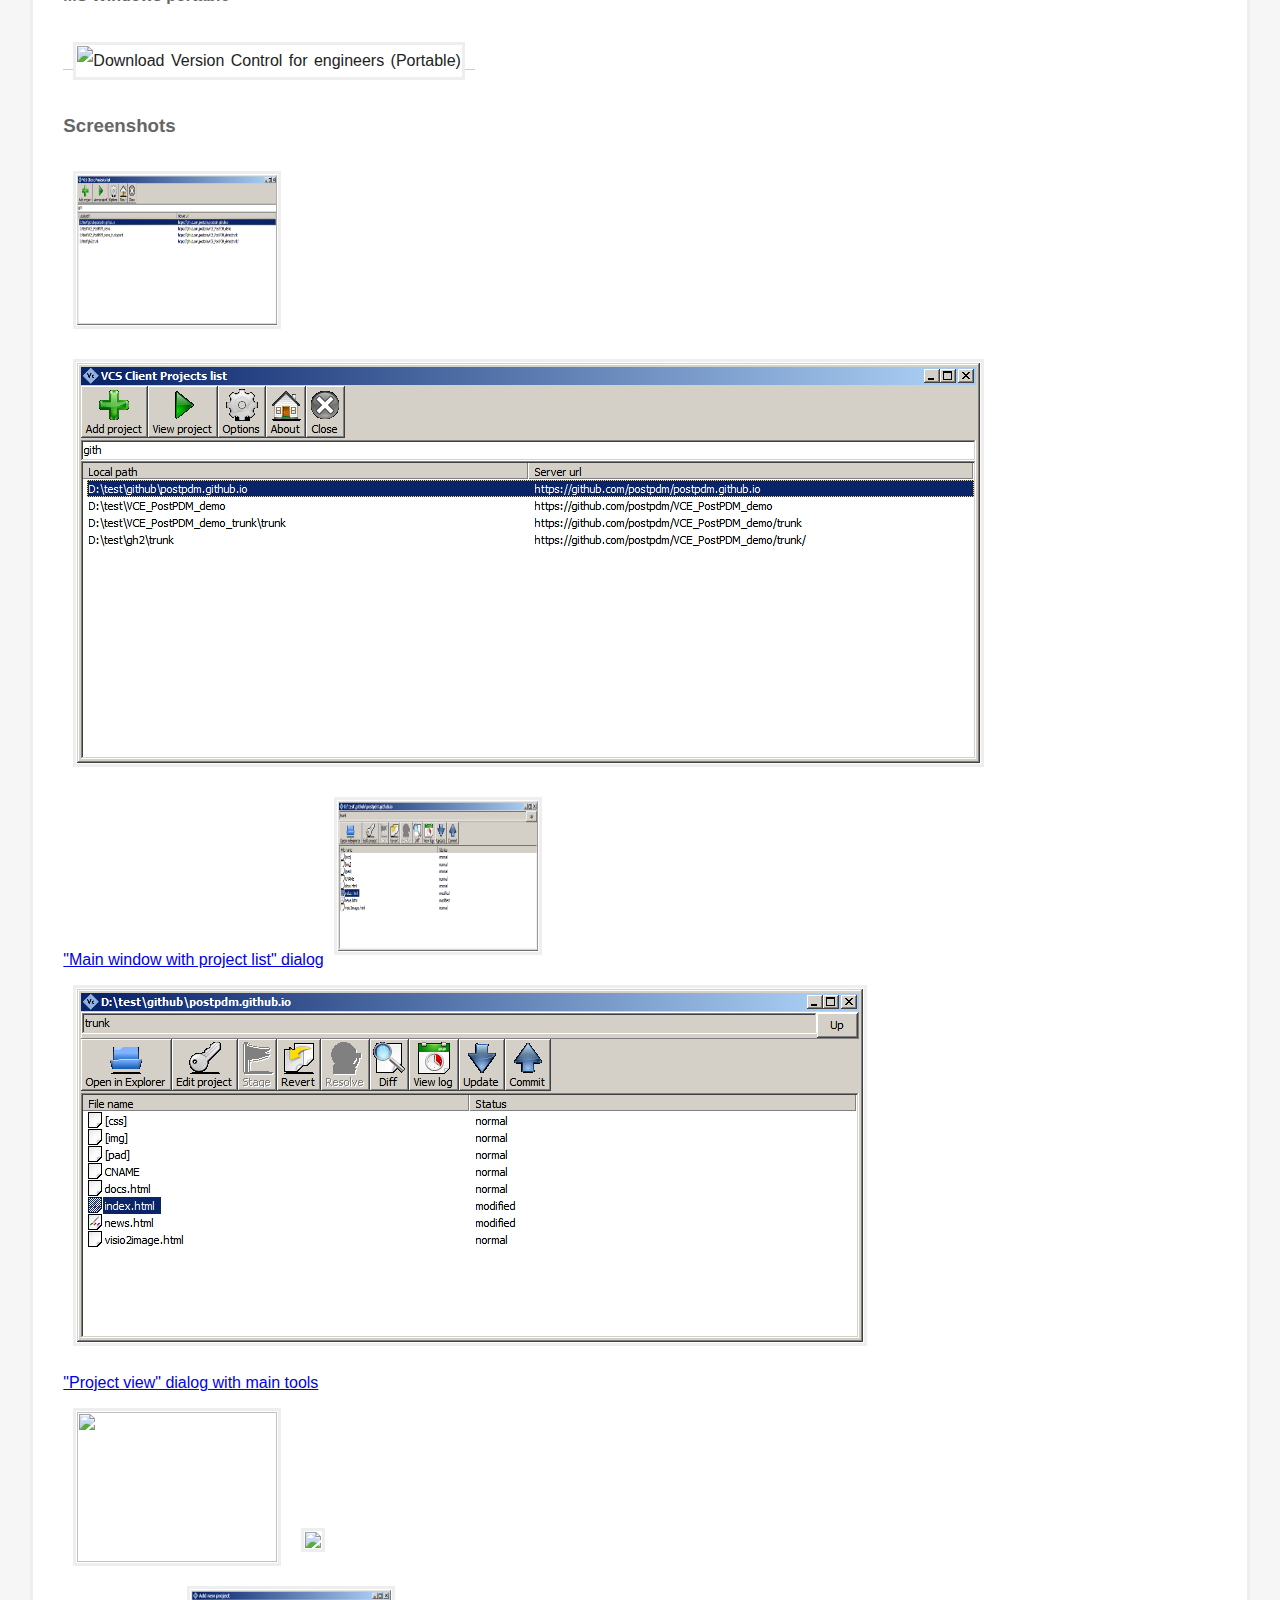
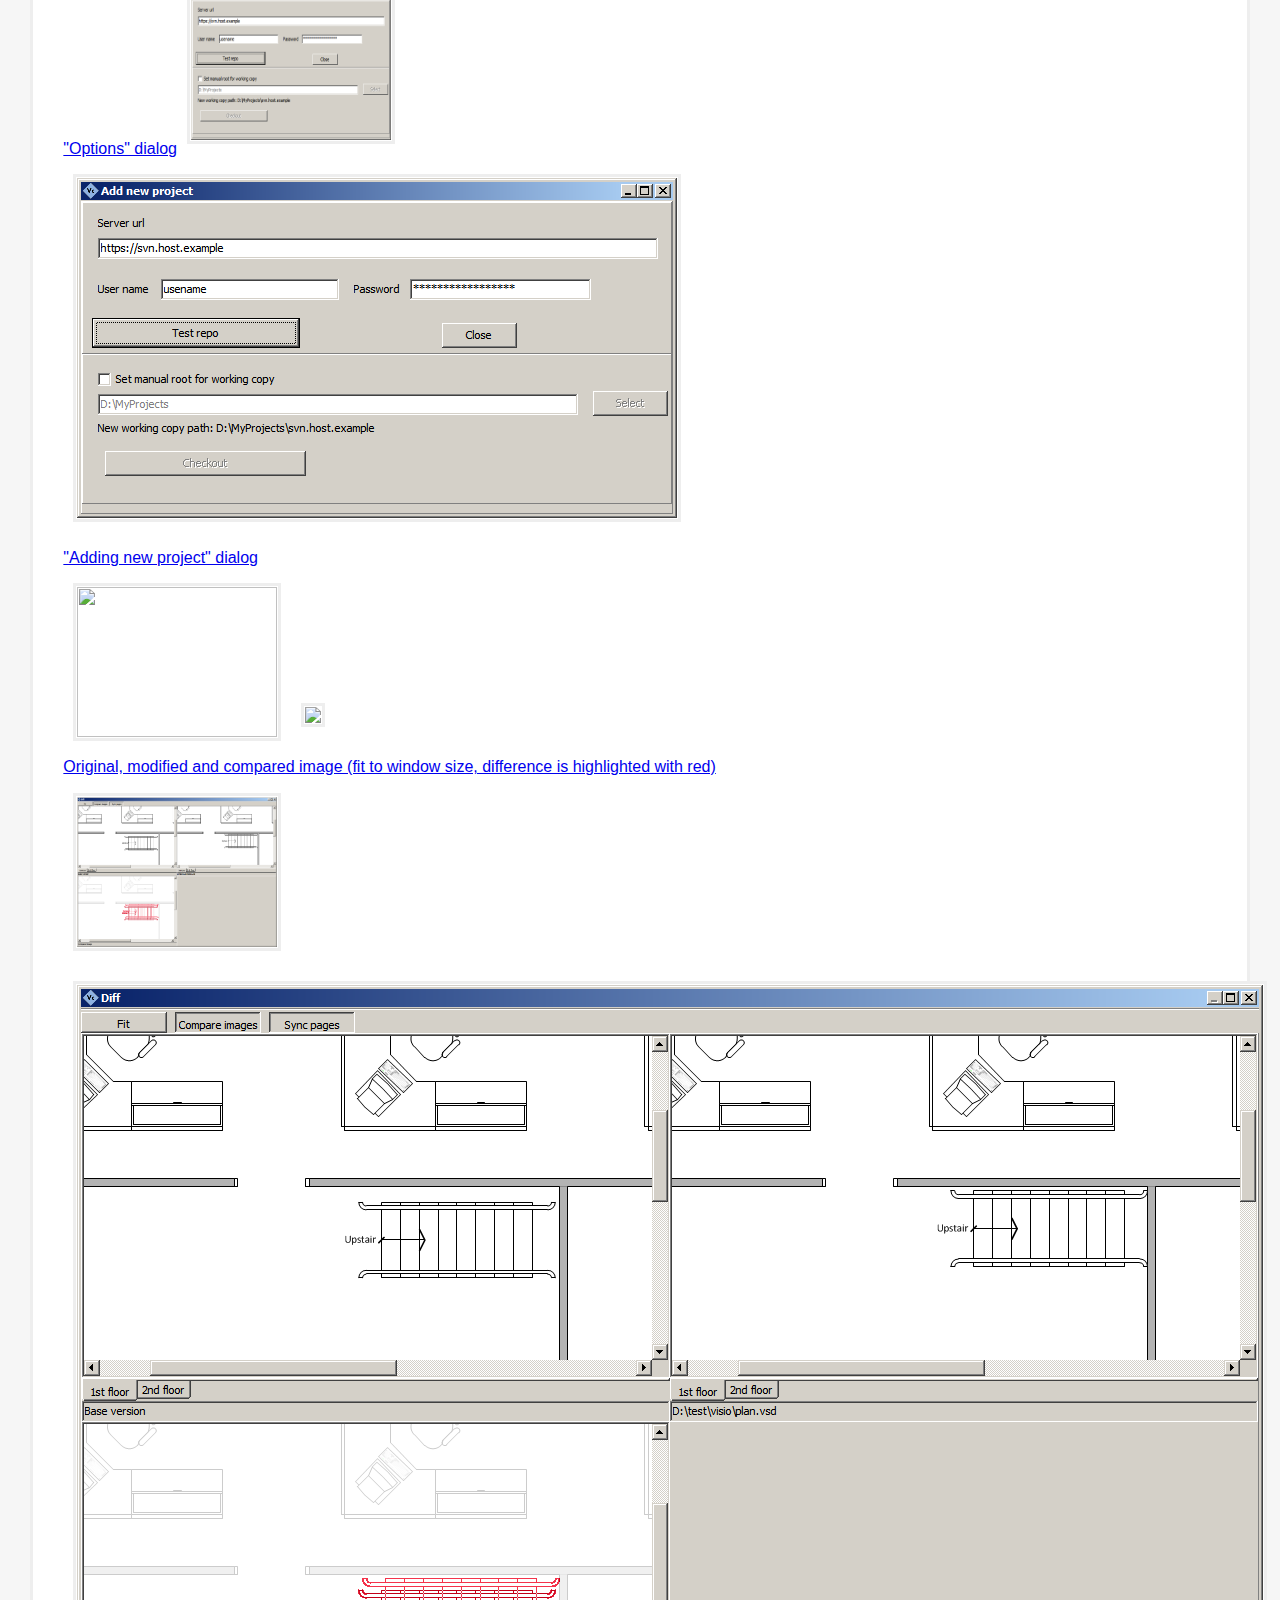
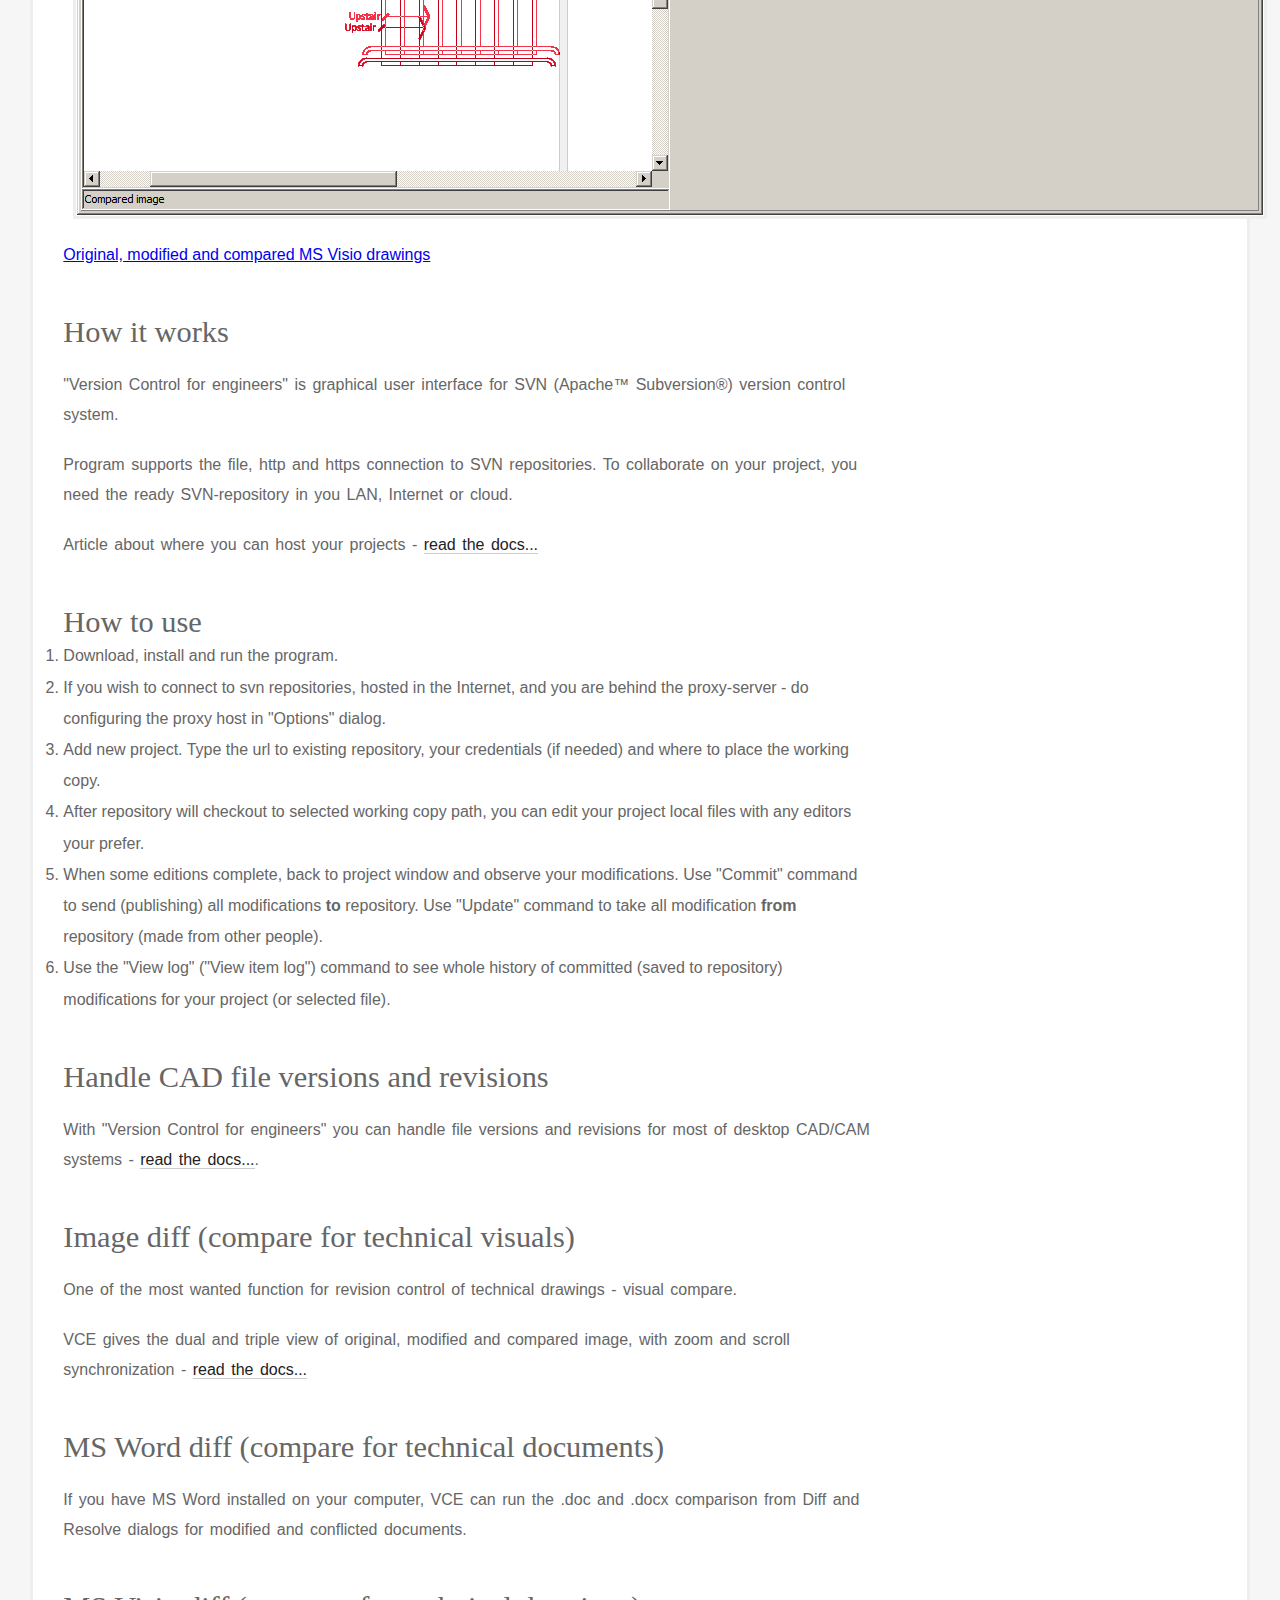
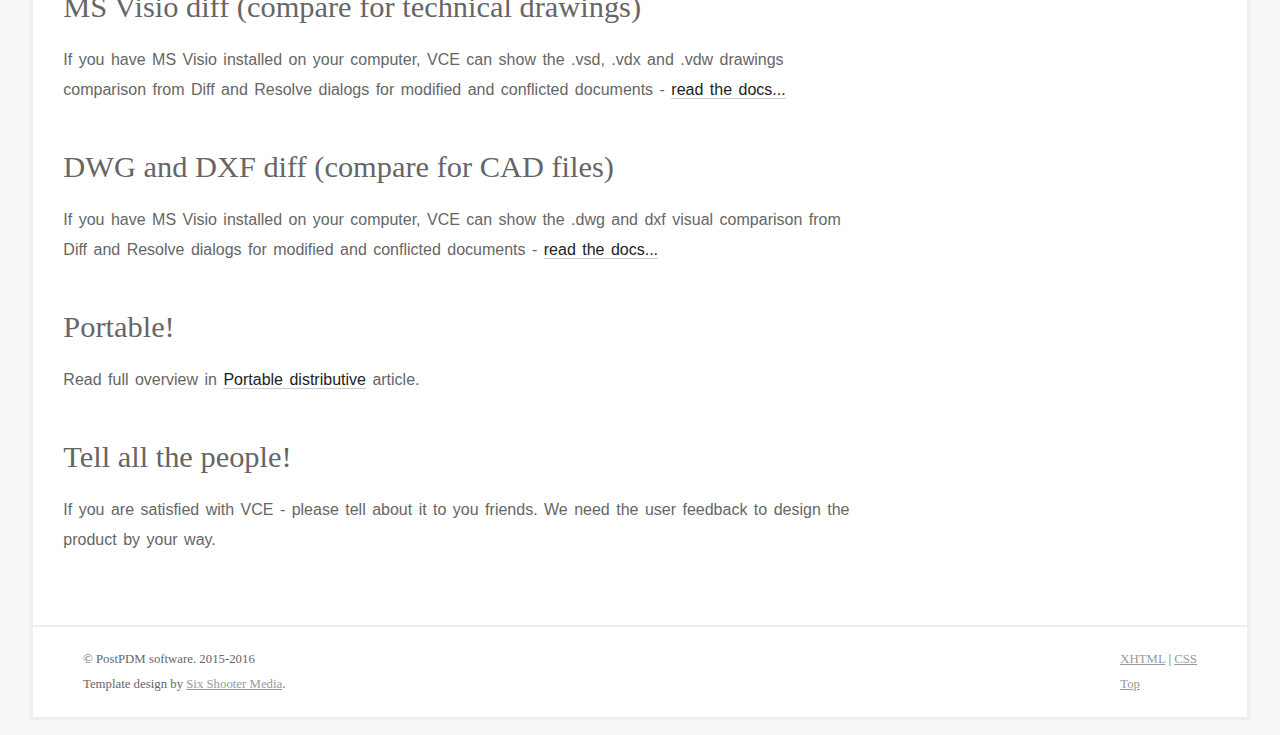
==== commit 4d28bd8c: "portable link" ====
--- a/index.html
+++ b/index.html
@@ -19,7 +19,7 @@
 <div id="container">
   <div id="content">
 
-  <h2><a href="#">Version Control for engineers</a></h2>   <p>&quot;Version Control for engineers&quot; (SVN edition) is a freeware Windows collaboration tool for engineers, scientist and designers.</p><p>&quot;Version Control for engineers&quot; gives you the file revision control for your hardware, engineering and scientific projects, CAD/CAM files and other binary and text documents.</p><h3>Audience</h3><p>Product audience is a mechanical and civil engineers, scientist and designers.</p><h3>Goals</h3><ul><li>Made easy collaboration for your work group.</li><li>Made easy you individual work on several computers.</li><li>Zero the headache of "There is the document X?" or "Which version of this drawing is last?"</li><li>Made visual all of document modifications between versions.</li></ul><h3>Features</h3><ul><li>File synchronization via LAN or Internet</li><li>Full change control</li><li>Whole project history</li><li>Merge conflict resolver</li><li>Image diff (visual compare)</li><li>Clear Windows GUI and easy installation (or use as <a href="docs.html#Portable">Portable</a>)</li></ul><h3>Download</h3><p><a href="https://sourceforge.net/projects/postpdm/files/latest/download" rel="nofollow"><img alt="Download Version Control for engineers" src="https://a.fsdn.com/con/app/sf-download-button"></a></p><p>6.9 MB installer for Windows, <strong>v0.17, release date 30.03.16</strong></p><p>Alternative link: <strong><a href="https://bitbucket.org/yncoder/naiveshark/downloads/vce_setup_0.17.exe">vce_setup_0.17.exe</a></strong></p><h3>Screenshots</h3><div class="gallerycontainer"><a class="thumbnail" href="#thumb"><img src="img/v0.17/2016-03-30 14_13_10-VCS Client Projects list.png" width="200px" height="150px" border="0" /><span><img src="img/v0.17/2016-03-30 14_13_10-VCS Client Projects list.png" /><br />&quot;Main window with project list&quot; dialog</span></a><a class="thumbnail" href="#thumb"><img src="img/v0.17/2016-03-30 14_19_02-checkout_view.png" width="200px" height="150px" border="0" /><span><img src="img/v0.17/2016-03-30 14_19_02-checkout_view.png" /><br />&quot;Project view&quot; dialog with main tools</span></a><br /><a class="thumbnail" href="#thumb"><img src="img/2015-09-04 16_47_28-Options.png" width="200px" height="150px" border="0" /><span><img src="img/2015-09-04 16_47_28-Options.png" /><br />&quot;Options&quot; dialog</span></a><a class="thumbnail" href="#thumb"><img src="img/2015-09-02 15_24_32-Add new project.png" width="200px" height="150px" border="0" /><span><img src="img/2015-09-02 15_24_32-Add new project.png" /><br />&quot;Adding new project&quot; dialog</span></a><br /><a class="thumbnail" href="#thumb"><img src="img/2015-09-18 18_17_12-Diff compare.png" width="200px" height="150px" border="0" /><span><img src="img/2015-09-18 18_17_12-Diff compare.png" /><br />Original, modified and compared image (fit to window size, difference is highlighted with red)</span></a><a class="thumbnail" href="#thumb"><img src="img/v0.15/2016_02_03_Diff for MS Visio example.png" width="200px" height="150px" border="0" /><span><img src="img/v0.15/2016_02_03_Diff for MS Visio example.png" /><br />Original, modified and compared MS Visio drawings</span></a><br /></div><h2>How it works</h2><p>&quot;Version Control for engineers&quot; is graphical user interface for SVN (Apache&trade; Subversion&reg;) version control system.</p><p>Program supports the file, http and https connection to SVN repositories. To collaborate on your project, you need the ready SVN-repository in you LAN, Internet or cloud.</p><p>Article about where you can host your projects - <a href="docs.html#Where2host">read the docs...</a></p><h2>How to use</h2><ol><li>Download, install and run the program.</li><li>If you wish to connect to svn repositories, hosted in the Internet, and you are behind the proxy-server - do configuring the proxy host in &quot;Options&quot; dialog.</li><li>Add new project. Type the url to existing repository, your credentials (if needed) and where to place the working copy.</li><li>After repository will checkout to selected working copy path, you can edit your project local files with any editors your prefer.</li><li>When some editions complete, back to project window and observe your modifications. Use &quot;Commit&quot; command to send (publishing) all modifications <strong>to</strong> repository. Use &quot;Update&quot; command to take all modification <strong>from</strong> repository (made from other people).</li><li>Use the &quot;View log&quot; (&quot;View item log&quot;) command to see whole history of committed (saved to repository) modifications for your project (or selected file).</li></ol><h2>Handle CAD file versions and revisions</h2><p>With &quot;Version Control for engineers&quot; you can handle file versions and revisions for most of desktop CAD/CAM systems - <a href="docs.html#Handle_CAD_files">read the docs...</a>.</p><h2>Image diff (compare for technical visuals)</h2><p>One of the most wanted function for revision control of technical drawings - visual compare.<p><p>VCE gives the dual and triple view of original, modified and compared image, with zoom and scroll synchronization - <a href="docs.html#Image_diff">read the docs...</a><h2>MS Word diff (compare for technical documents)</h2><p>If you have MS Word installed on your computer, VCE can run the .doc and .docx comparison from Diff and Resolve dialogs for modified and conflicted documents.</p><h2>MS Visio diff (compare for technical drawings)</h2><p>If you have MS Visio installed on your computer, VCE can show the .vsd, .vdx and .vdw drawings comparison from Diff and Resolve dialogs for modified and conflicted documents - <a href="docs.html#Visio_diff">read the docs...</a></p><h2>Portable!</h2><p>Read full overview in <a href="docs.html#Portable">Portable distributive</a> article.</p><h2>Tell all the people!</h2><p>If you are satisfied with VCE - please tell about it to you friends. We need the user feedback to design the product by your way.</p>
+  <h2><a href="#">Version Control for engineers</a></h2>   <p>&quot;Version Control for engineers&quot; (SVN edition) is a freeware Windows collaboration tool for engineers, scientist and designers.</p><p>&quot;Version Control for engineers&quot; gives you the file revision control for your hardware, engineering and scientific projects, CAD/CAM files and other binary and text documents.</p><h3>Audience</h3><p>Product audience is a mechanical and civil engineers, scientist and designers.</p><h3>Goals</h3><ul><li>Made easy collaboration for your work group.</li><li>Made easy you individual work on several computers.</li><li>Zero the headache of "There is the document X?" or "Which version of this drawing is last?"</li><li>Made visual all of document modifications between versions.</li></ul><h3>Features</h3><ul><li>File synchronization via LAN or Internet</li><li>Full change control</li><li>Whole project history</li><li>Merge conflict resolver</li><li>Image diff (visual compare)</li><li>Clear Windows GUI and easy installation (or use as <a href="docs.html#Portable">Portable</a>)</li></ul><h3>Download</h3><h4>MS Windows installer</h4><p><a href="https://sourceforge.net/projects/postpdm/files/latest/download" rel="nofollow"><img alt="Download Version Control for engineers" src="https://a.fsdn.com/con/app/sf-download-button"></a></p><p>6.9 MB installer for Windows, <strong>v0.18, release date 15.04.16</strong></p><p>Alternative link: <strong><a href="https://bitbucket.org/yncoder/naiveshark/downloads/vce_setup_0.18.exe">vce_setup_0.18.exe</a></strong></p><h4>MS Windows portable</h4><p><a href="https://sourceforge.net/projects/portable.postpdm.p/files/latest/download" rel="nofollow"><img alt="Download Version Control for engineers (Portable)" src="https://a.fsdn.com/con/app/sf-download-button"></a></p><h3>Screenshots</h3><div class="gallerycontainer"><a class="thumbnail" href="#thumb"><img src="img/v0.17/2016-03-30 14_13_10-VCS Client Projects list.png" width="200px" height="150px" border="0" /><span><img src="img/v0.17/2016-03-30 14_13_10-VCS Client Projects list.png" /><br />&quot;Main window with project list&quot; dialog</span></a><a class="thumbnail" href="#thumb"><img src="img/v0.17/2016-03-30 14_19_02-checkout_view.png" width="200px" height="150px" border="0" /><span><img src="img/v0.17/2016-03-30 14_19_02-checkout_view.png" /><br />&quot;Project view&quot; dialog with main tools</span></a><br /><a class="thumbnail" href="#thumb"><img src="img/2015-09-04 16_47_28-Options.png" width="200px" height="150px" border="0" /><span><img src="img/2015-09-04 16_47_28-Options.png" /><br />&quot;Options&quot; dialog</span></a><a class="thumbnail" href="#thumb"><img src="img/2015-09-02 15_24_32-Add new project.png" width="200px" height="150px" border="0" /><span><img src="img/2015-09-02 15_24_32-Add new project.png" /><br />&quot;Adding new project&quot; dialog</span></a><br /><a class="thumbnail" href="#thumb"><img src="img/2015-09-18 18_17_12-Diff compare.png" width="200px" height="150px" border="0" /><span><img src="img/2015-09-18 18_17_12-Diff compare.png" /><br />Original, modified and compared image (fit to window size, difference is highlighted with red)</span></a><a class="thumbnail" href="#thumb"><img src="img/v0.15/2016_02_03_Diff for MS Visio example.png" width="200px" height="150px" border="0" /><span><img src="img/v0.15/2016_02_03_Diff for MS Visio example.png" /><br />Original, modified and compared MS Visio drawings</span></a><br /></div><h2>How it works</h2><p>&quot;Version Control for engineers&quot; is graphical user interface for SVN (Apache&trade; Subversion&reg;) version control system.</p><p>Program supports the file, http and https connection to SVN repositories. To collaborate on your project, you need the ready SVN-repository in you LAN, Internet or cloud.</p><p>Article about where you can host your projects - <a href="docs.html#Where2host">read the docs...</a></p><h2>How to use</h2><ol><li>Download, install and run the program.</li><li>If you wish to connect to svn repositories, hosted in the Internet, and you are behind the proxy-server - do configuring the proxy host in &quot;Options&quot; dialog.</li><li>Add new project. Type the url to existing repository, your credentials (if needed) and where to place the working copy.</li><li>After repository will checkout to selected working copy path, you can edit your project local files with any editors your prefer.</li><li>When some editions complete, back to project window and observe your modifications. Use &quot;Commit&quot; command to send (publishing) all modifications <strong>to</strong> repository. Use &quot;Update&quot; command to take all modification <strong>from</strong> repository (made from other people).</li><li>Use the &quot;View log&quot; (&quot;View item log&quot;) command to see whole history of committed (saved to repository) modifications for your project (or selected file).</li></ol><h2>Handle CAD file versions and revisions</h2><p>With &quot;Version Control for engineers&quot; you can handle file versions and revisions for most of desktop CAD/CAM systems - <a href="docs.html#Handle_CAD_files">read the docs...</a>.</p><h2>Image diff (compare for technical visuals)</h2><p>One of the most wanted function for revision control of technical drawings - visual compare.<p><p>VCE gives the dual and triple view of original, modified and compared image, with zoom and scroll synchronization - <a href="docs.html#Image_diff">read the docs...</a><h2>MS Word diff (compare for technical documents)</h2><p>If you have MS Word installed on your computer, VCE can run the .doc and .docx comparison from Diff and Resolve dialogs for modified and conflicted documents.</p><h2>MS Visio diff (compare for technical drawings)</h2><p>If you have MS Visio installed on your computer, VCE can show the .vsd, .vdx and .vdw drawings comparison from Diff and Resolve dialogs for modified and conflicted documents - <a href="docs.html#Visio_diff">read the docs...</a></p><h2>DWG and DXF diff (compare for CAD files)</h2><p>If you have MS Visio installed on your computer, VCE can show the .dwg and dxf visual comparison from Diff and Resolve dialogs for modified and conflicted documents - <a href="docs.html#DWG_DXF_diff">read the docs...</a></p><h2>Portable!</h2><p>Read full overview in <a href="docs.html#Portable">Portable distributive</a> article.</p><h2>Tell all the people!</h2><p>If you are satisfied with VCE - please tell about it to you friends. We need the user feedback to design the product by your way.</p>
 
   </div>
   <div id="sidebar">
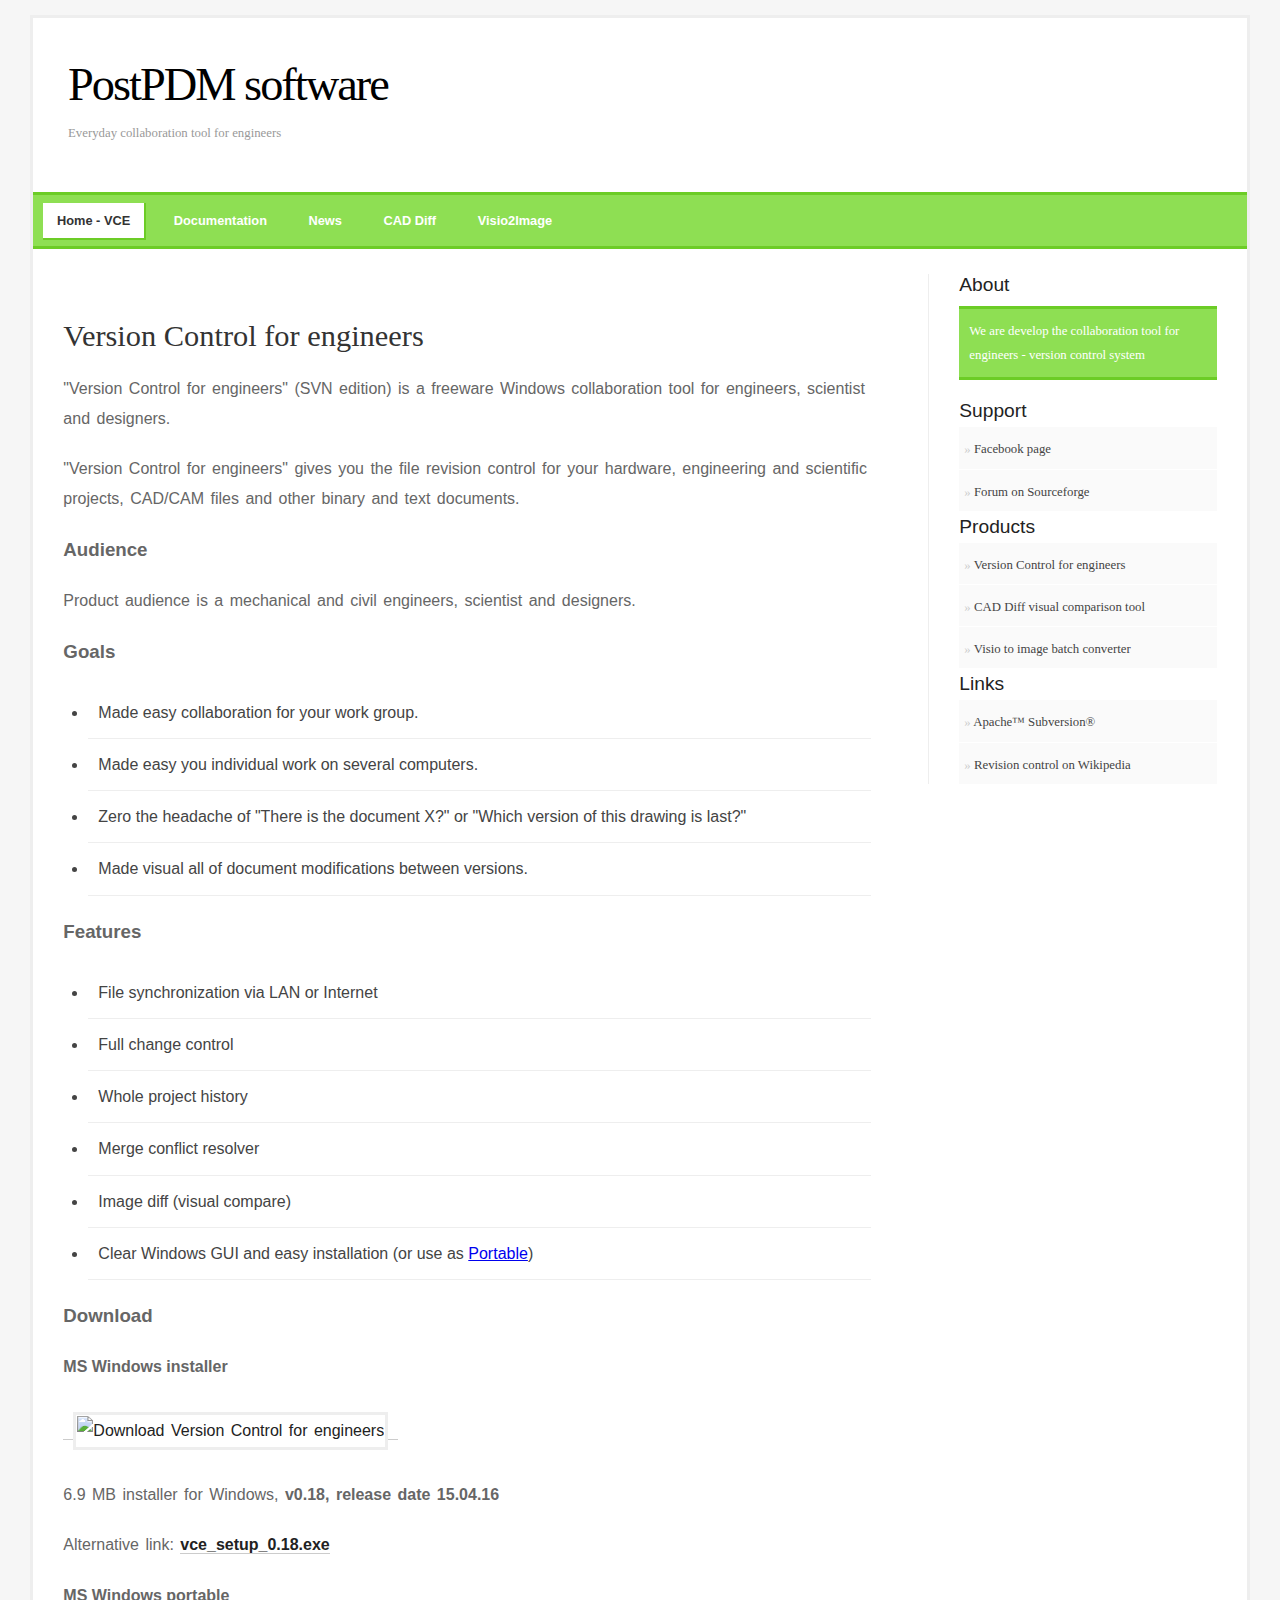
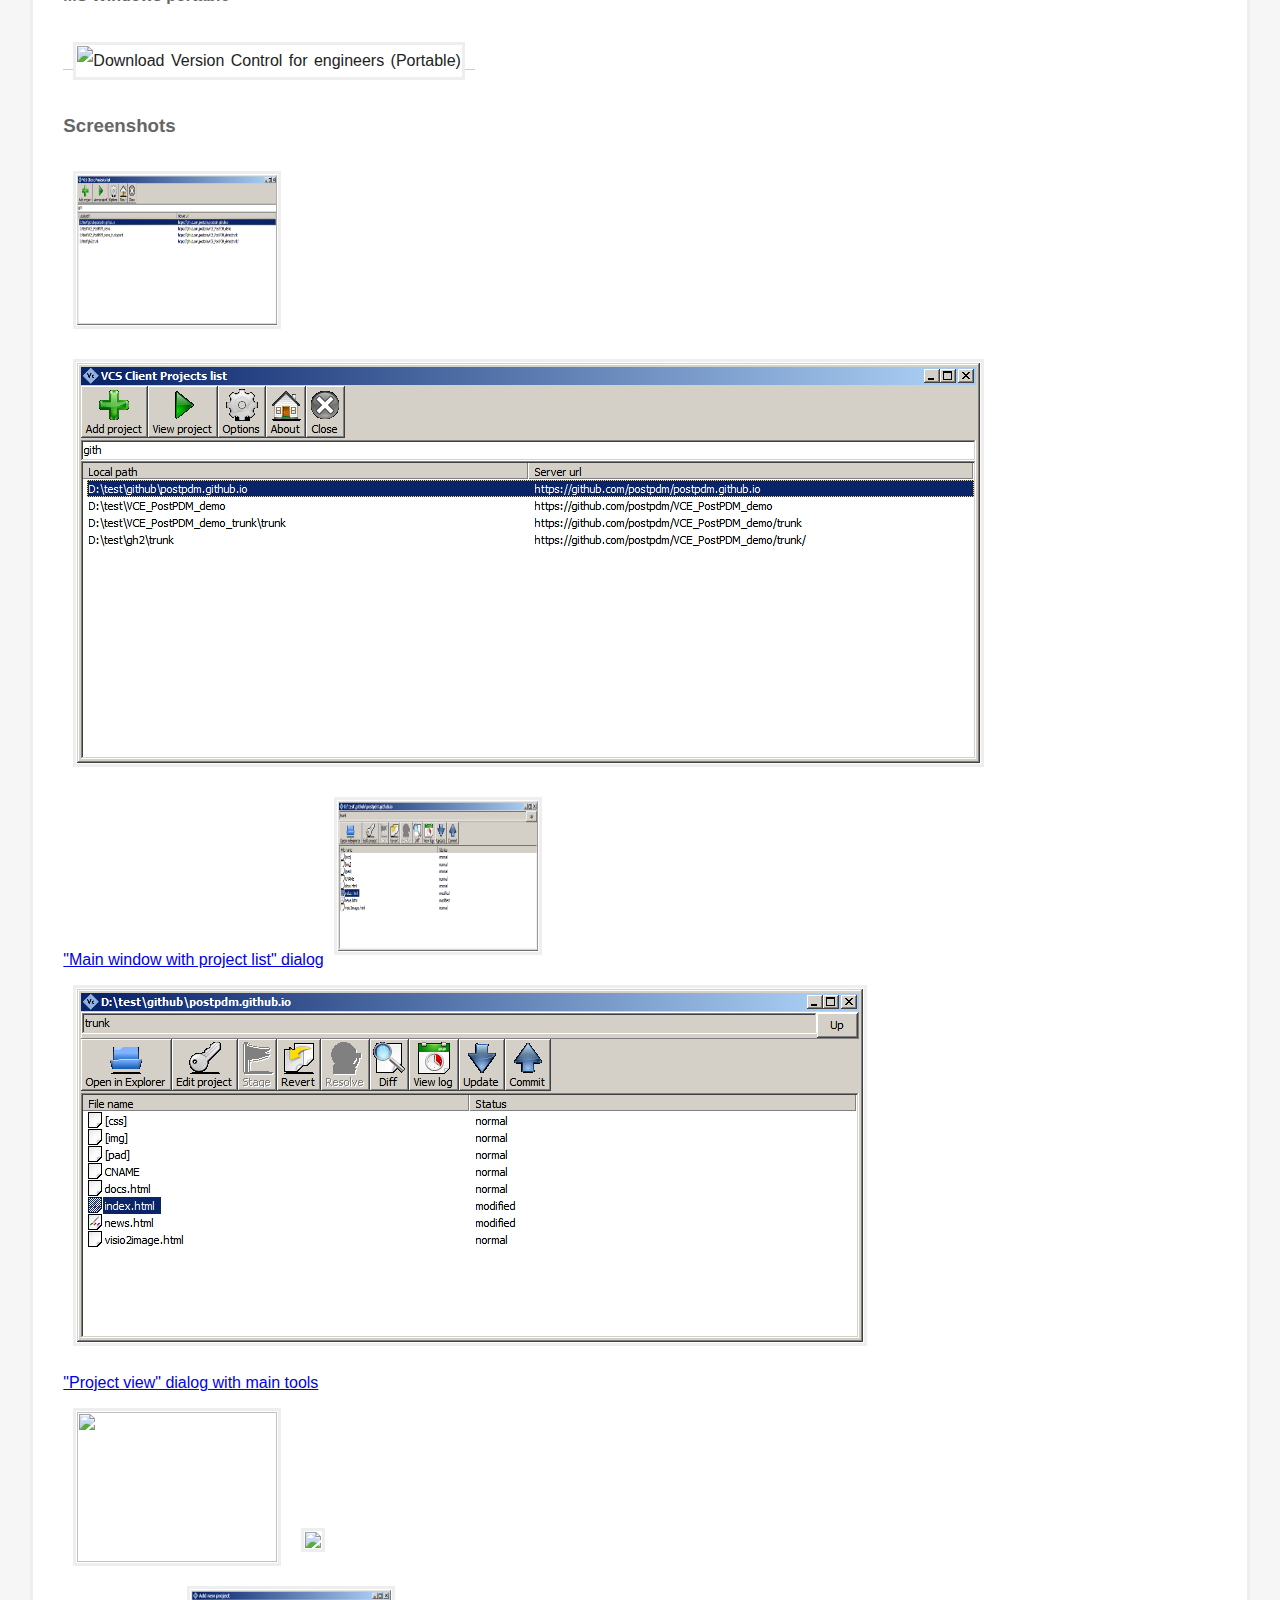
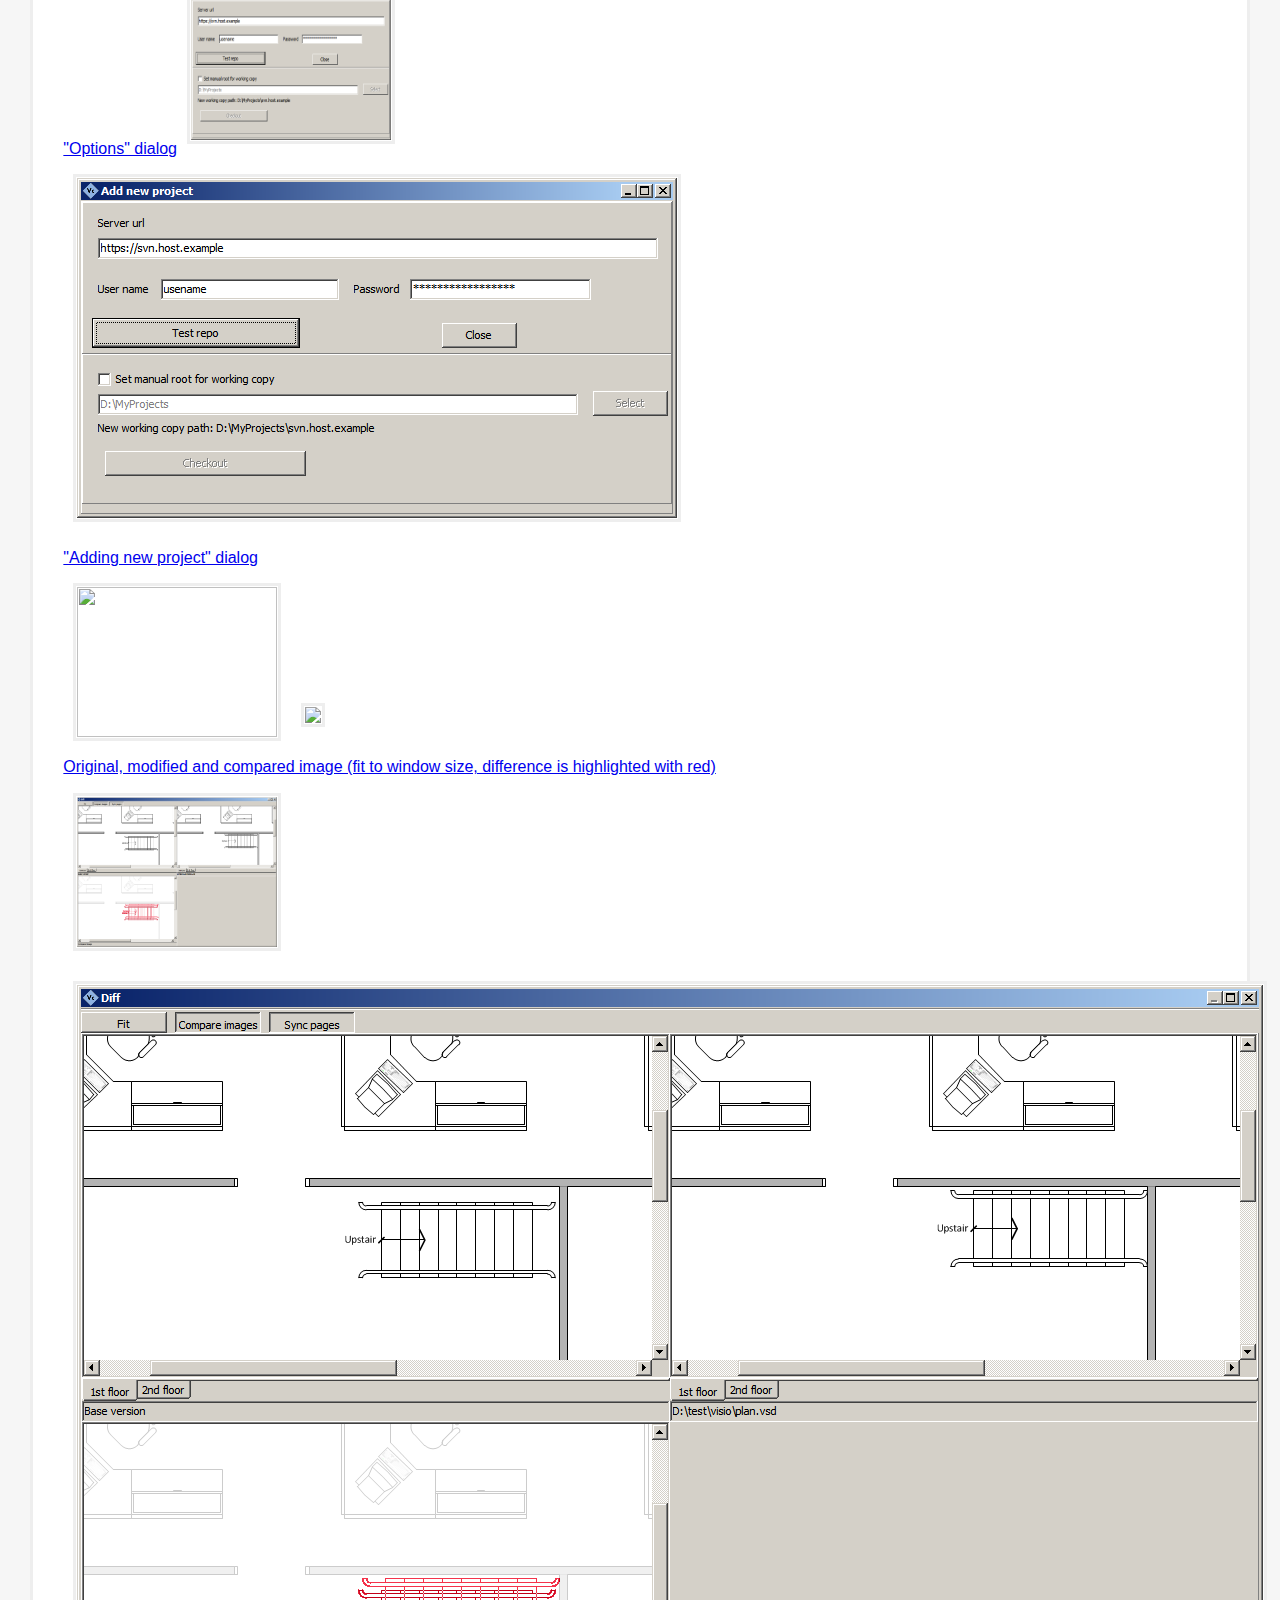
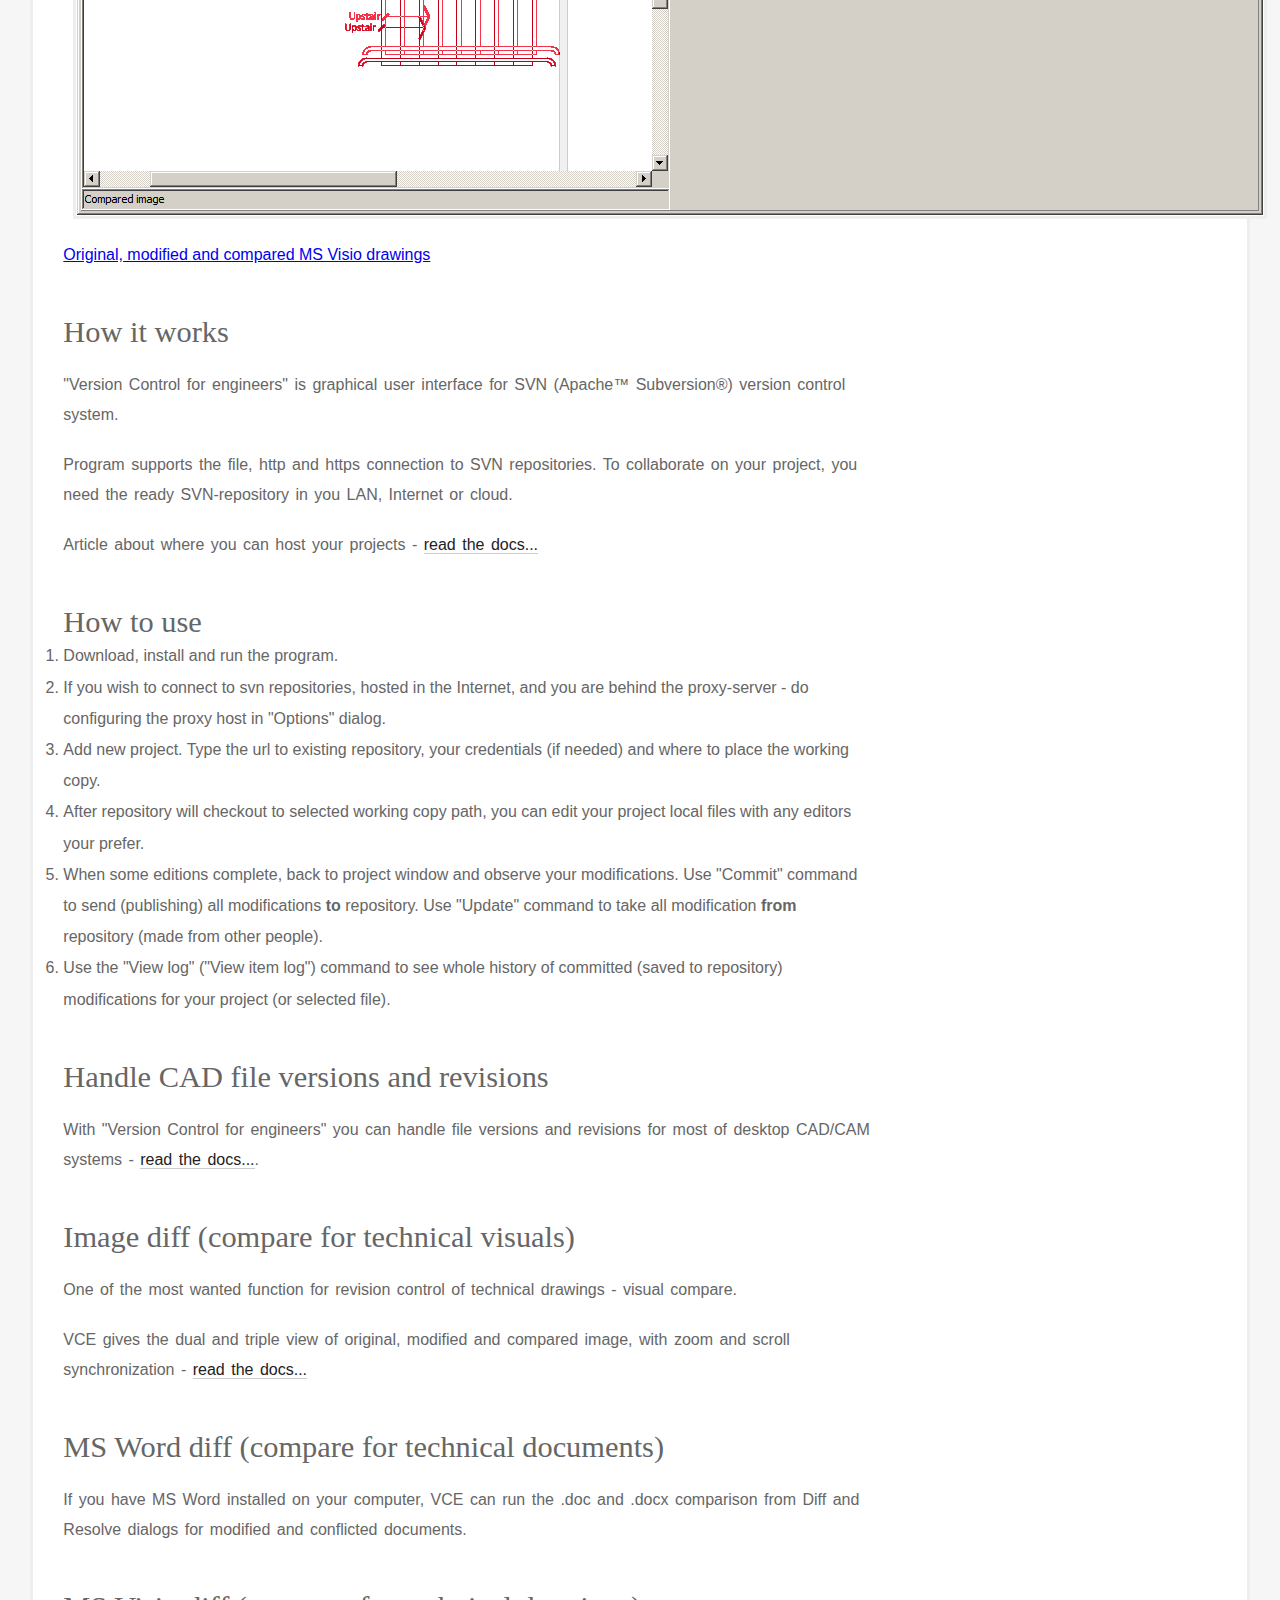
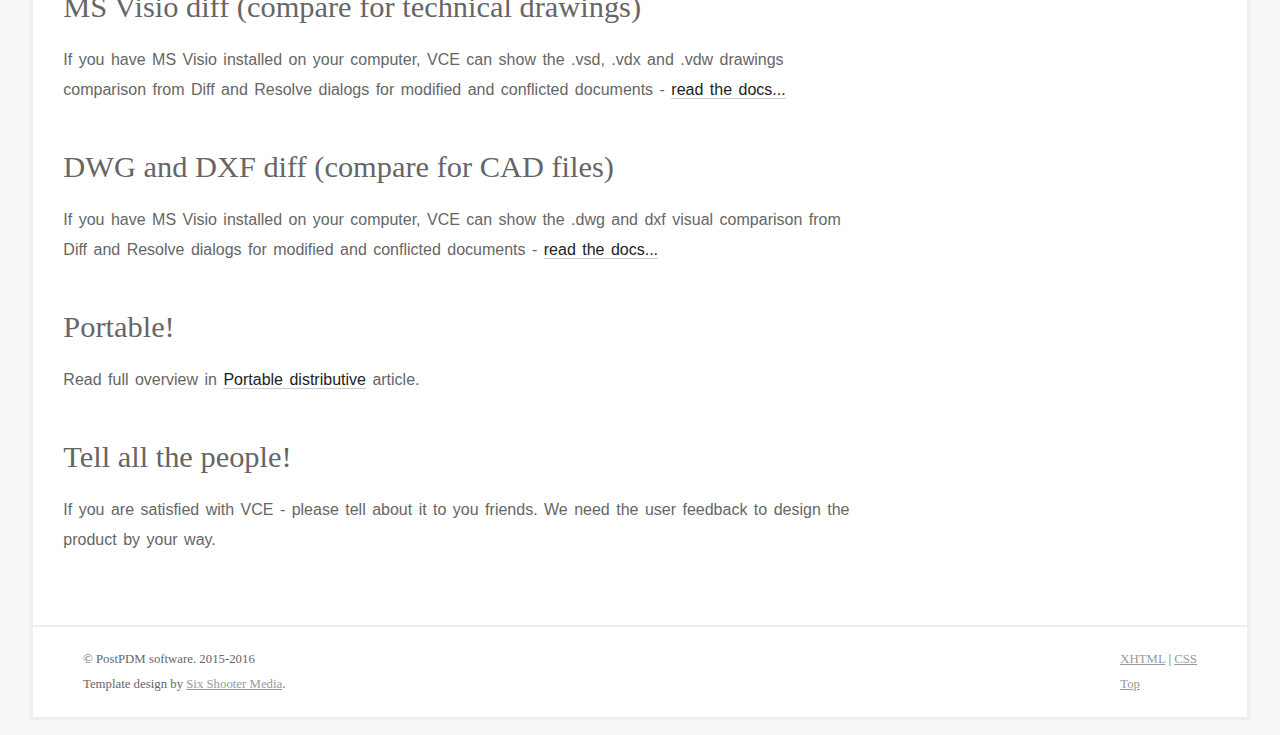
==== commit 29024544: "CAD Diff 1.0" ====
--- a/index.html
+++ b/index.html
@@ -12,7 +12,7 @@
   <h3>Everyday collaboration tool for engineers</h3>
   <ul id="nav">
   
-    <li><a href="index.html" class="active">Home - VCE</a></li>    <li><a href="docs.html">Documentation</a></li>    <li><a href="news.html">News</a></li>    <li><a href="visio2image.html">Visio2Image</a></li>
+    <li><a href="index.html" class="active">Home - VCE</a></li>    <li><a href="docs.html">Documentation</a></li>    <li><a href="news.html">News</a></li>    <li><a href="cad_diff.html">CAD Diff</a></li>    <li><a href="visio2image.html">Visio2Image</a></li>
 
   </ul>
 </div>
@@ -23,8 +23,26 @@
 
   </div>
   <div id="sidebar">
+    <h3>About</h3>
+    <p class="about"> We are develop the collaboration tool for engineers - version control system </p>
+    <h3>Support</h3>
+    <ul>
+      <li><a href="https://www.facebook.com/PostPDM"><span>&raquo;</span> Facebook page</a></li>
+      <li><a href="https://sourceforge.net/p/postpdm/forum/general/"><span>&raquo;</span> Forum on Sourceforge</a></li>
+    </ul>
+    <h3>Products</h3>
+    <ul>
+      <li><a href="index.html"><span>&raquo;</span> Version Control for engineers</a></li>
+      <li><a href="cad_diff.html"><span>&raquo;</span> CAD Diff visual comparison tool</a></li>      
+      <li><a href="visio2image.html"><span>&raquo;</span> Visio to image batch converter</a></li>
+    </ul>
+    <h3>Links</h3>
+    <ul>
+      <li><a href="http://subversion.apache.org/"><span>&raquo;</span> Apache&trade; Subversion&reg;</a></li>      
+      <li><a href="https://en.wikipedia.org/wiki/Revision_control"><span>&raquo;</span> Revision control on Wikipedia</a></li>
+    </ul>
   
-    <h3>About</h3>    <p class="about"> We are develop the collaboration tool for engineers - version control system </p>    <h3>Support</h3>    <ul>      <li><a href="https://www.facebook.com/PostPDM"><span>&raquo;</span> Facebook page</a></li>      <li><a href="https://sourceforge.net/p/postpdm/forum/general/"><span>&raquo;</span> Forum on Sourceforge</a></li>    </ul>    <h3>Products</h3>    <ul>      <li><a href="index.html"><span>&raquo;</span> Version Control for engineers</a></li>      <li><a href="visio2image.html"><span>&raquo;</span> Visio to image batch converter</a></li>          </ul>    <h3>Links</h3>    <ul>      <li><a href="http://subversion.apache.org/"><span>&raquo;</span> Apache&trade; Subversion&reg;</a></li>            <li><a href="https://en.wikipedia.org/wiki/Revision_control"><span>&raquo;</span> Revision control on Wikipedia</a></li>    </ul>
+
   
   </div>
 </div>
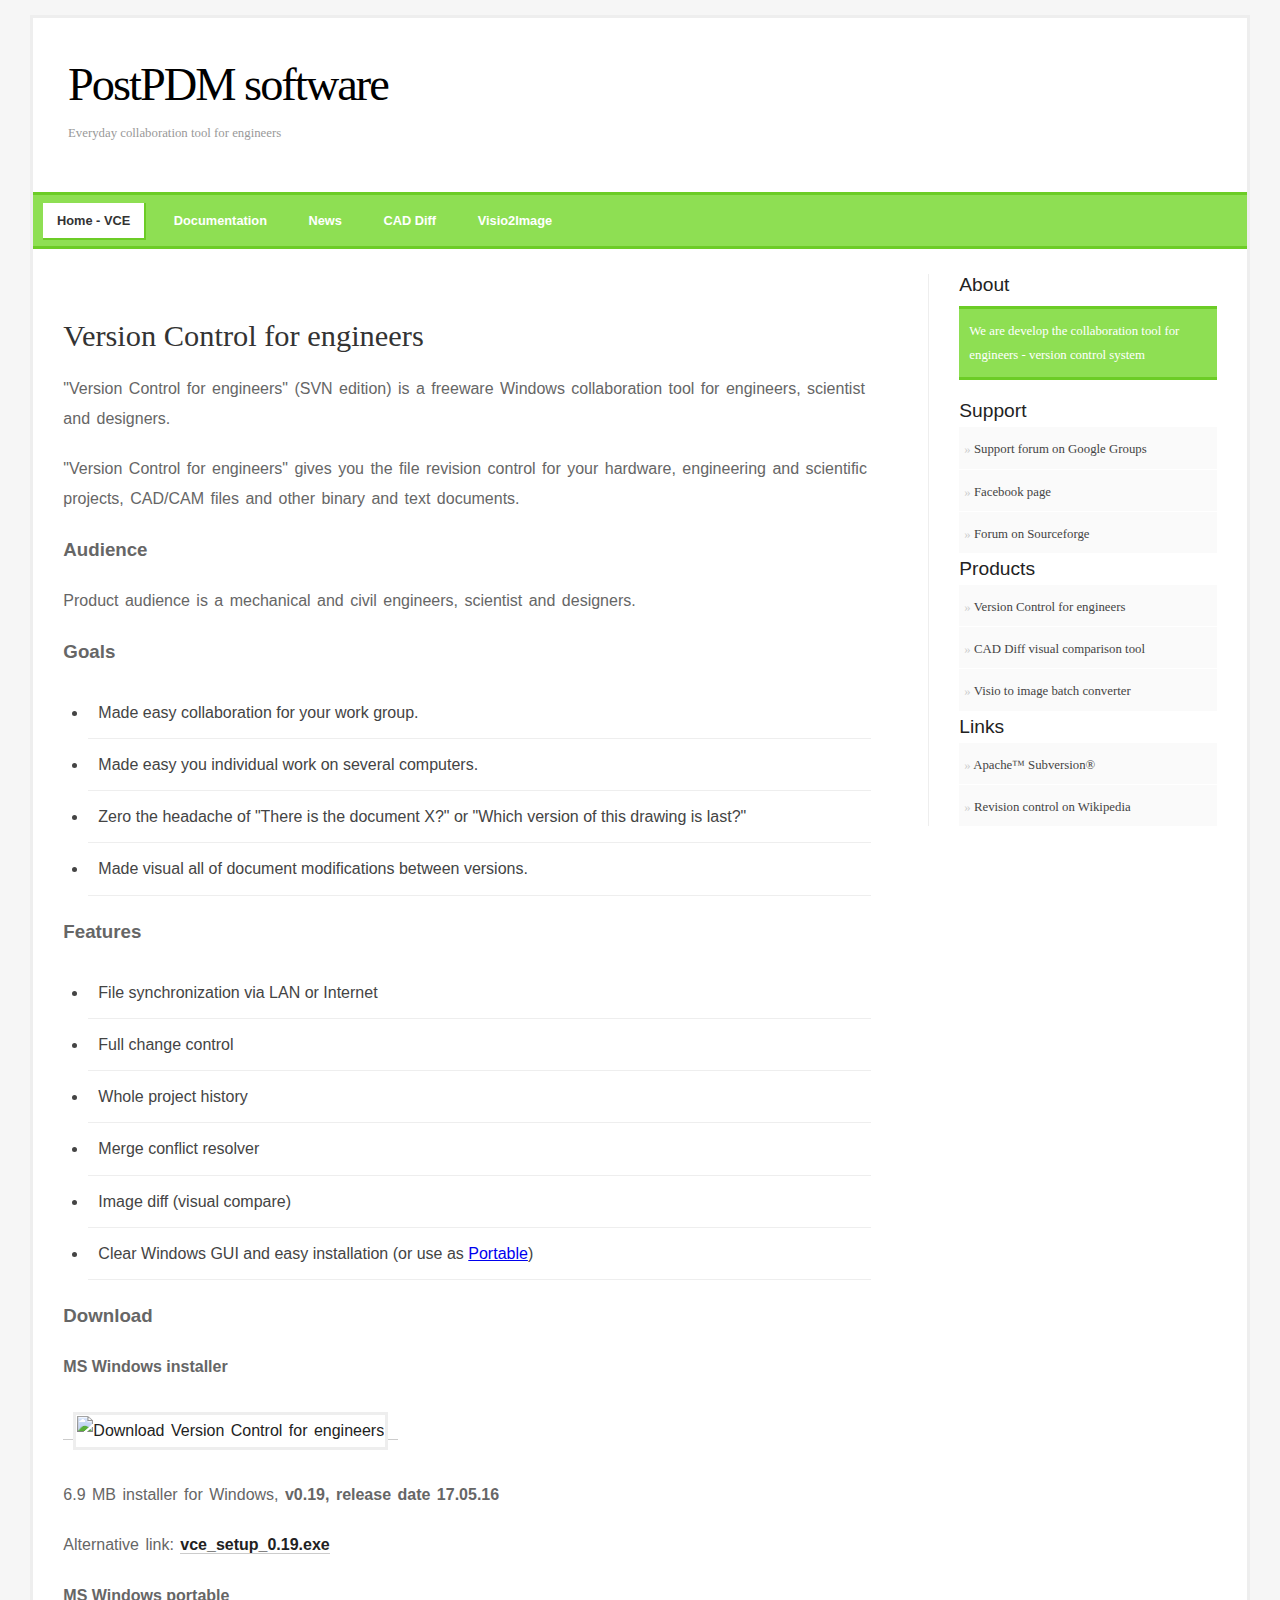
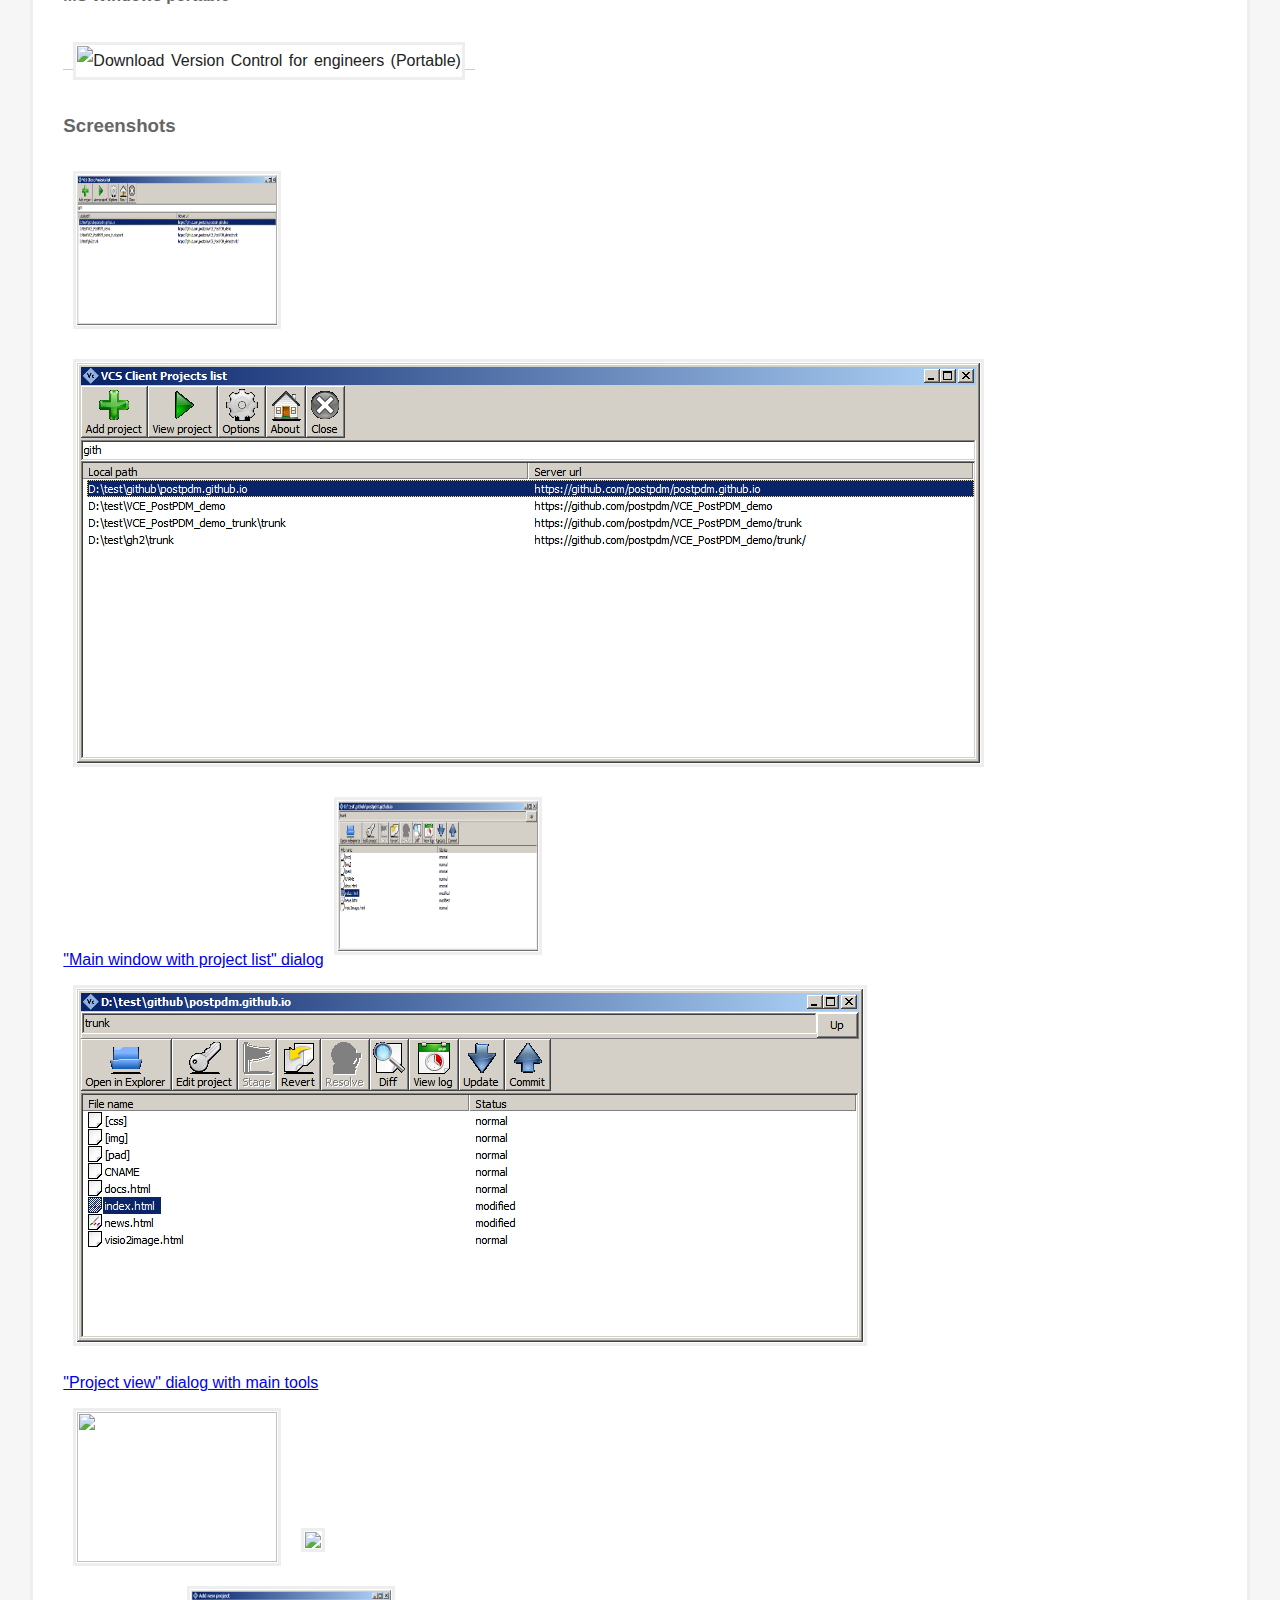
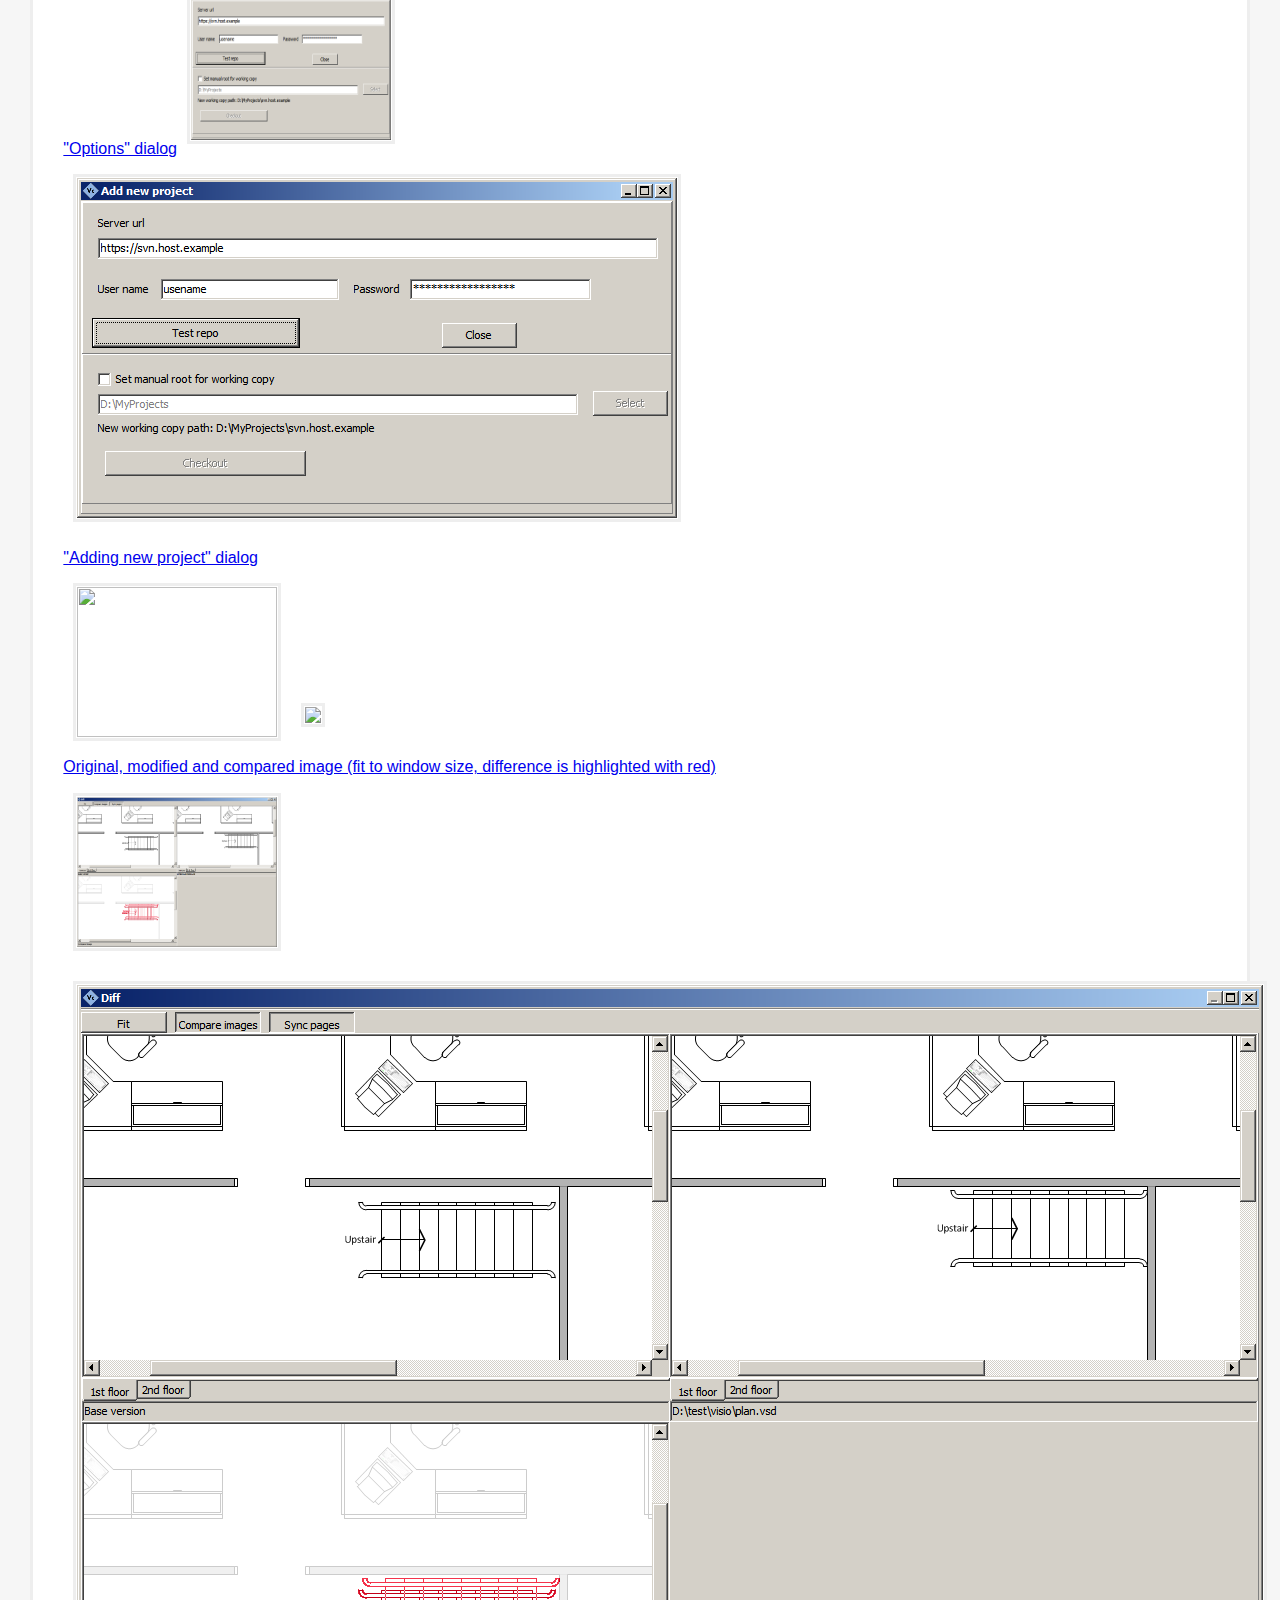
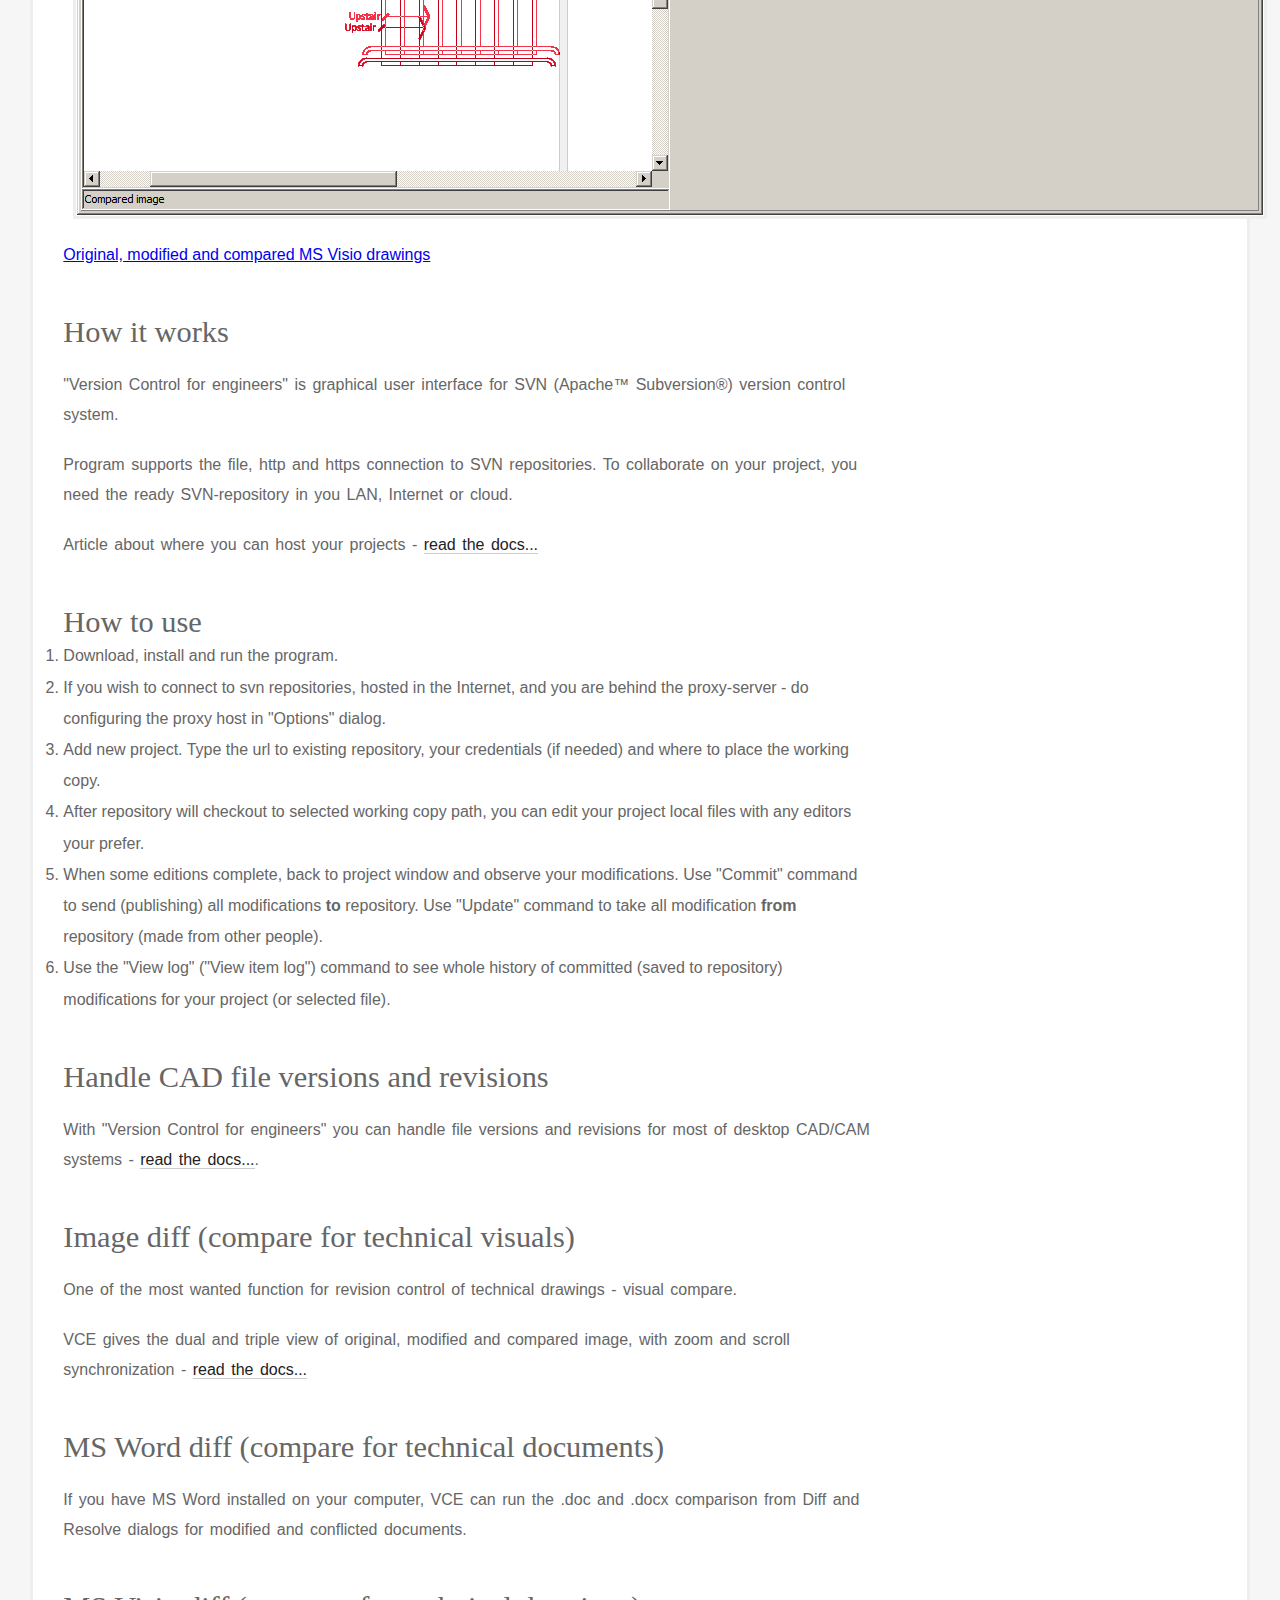
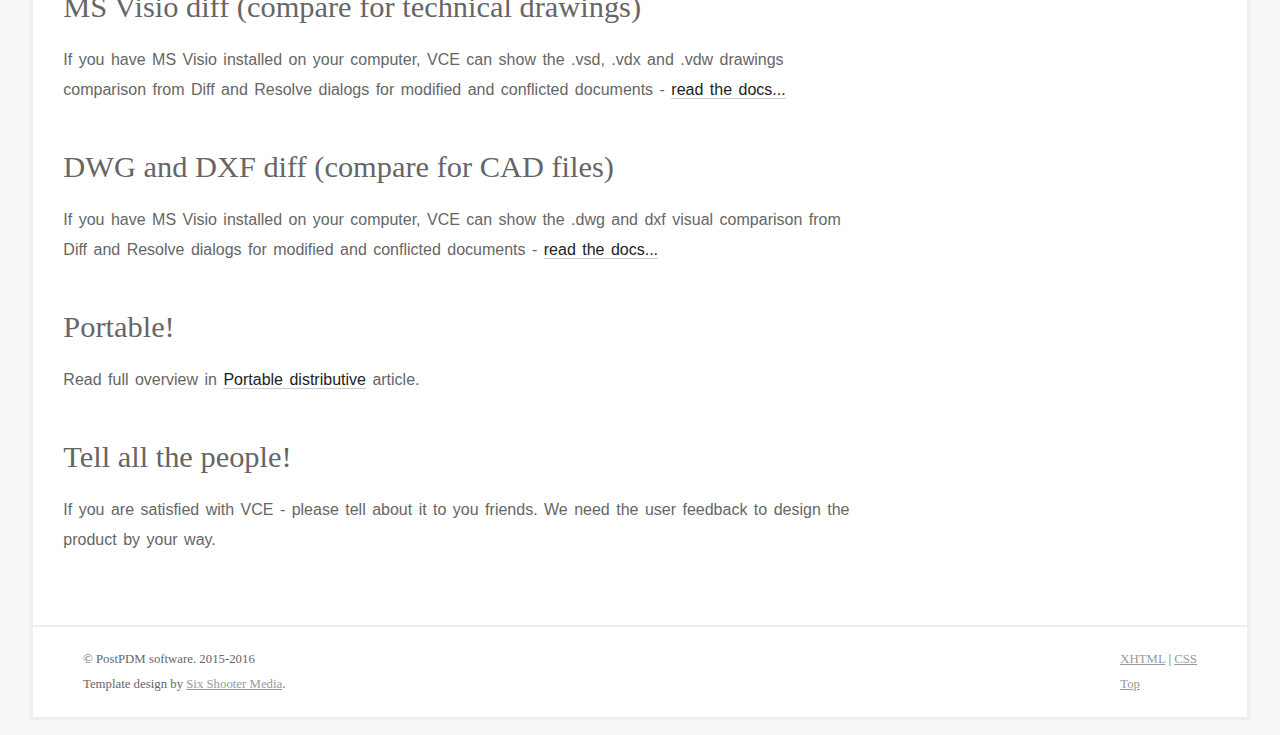
==== commit d4fd44d7: "CAD Diff v1.3" ====
--- a/index.html
+++ b/index.html
@@ -19,7 +19,7 @@
 <div id="container">
   <div id="content">
 
-  <h2><a href="#">Version Control for engineers</a></h2>   <p>&quot;Version Control for engineers&quot; (SVN edition) is a freeware Windows collaboration tool for engineers, scientist and designers.</p><p>&quot;Version Control for engineers&quot; gives you the file revision control for your hardware, engineering and scientific projects, CAD/CAM files and other binary and text documents.</p><h3>Audience</h3><p>Product audience is a mechanical and civil engineers, scientist and designers.</p><h3>Goals</h3><ul><li>Made easy collaboration for your work group.</li><li>Made easy you individual work on several computers.</li><li>Zero the headache of "There is the document X?" or "Which version of this drawing is last?"</li><li>Made visual all of document modifications between versions.</li></ul><h3>Features</h3><ul><li>File synchronization via LAN or Internet</li><li>Full change control</li><li>Whole project history</li><li>Merge conflict resolver</li><li>Image diff (visual compare)</li><li>Clear Windows GUI and easy installation (or use as <a href="docs.html#Portable">Portable</a>)</li></ul><h3>Download</h3><h4>MS Windows installer</h4><p><a href="https://sourceforge.net/projects/postpdm/files/latest/download" rel="nofollow"><img alt="Download Version Control for engineers" src="https://a.fsdn.com/con/app/sf-download-button"></a></p><p>6.9 MB installer for Windows, <strong>v0.18, release date 15.04.16</strong></p><p>Alternative link: <strong><a href="https://bitbucket.org/yncoder/naiveshark/downloads/vce_setup_0.18.exe">vce_setup_0.18.exe</a></strong></p><h4>MS Windows portable</h4><p><a href="https://sourceforge.net/projects/portable.postpdm.p/files/latest/download" rel="nofollow"><img alt="Download Version Control for engineers (Portable)" src="https://a.fsdn.com/con/app/sf-download-button"></a></p><h3>Screenshots</h3><div class="gallerycontainer"><a class="thumbnail" href="#thumb"><img src="img/v0.17/2016-03-30 14_13_10-VCS Client Projects list.png" width="200px" height="150px" border="0" /><span><img src="img/v0.17/2016-03-30 14_13_10-VCS Client Projects list.png" /><br />&quot;Main window with project list&quot; dialog</span></a><a class="thumbnail" href="#thumb"><img src="img/v0.17/2016-03-30 14_19_02-checkout_view.png" width="200px" height="150px" border="0" /><span><img src="img/v0.17/2016-03-30 14_19_02-checkout_view.png" /><br />&quot;Project view&quot; dialog with main tools</span></a><br /><a class="thumbnail" href="#thumb"><img src="img/2015-09-04 16_47_28-Options.png" width="200px" height="150px" border="0" /><span><img src="img/2015-09-04 16_47_28-Options.png" /><br />&quot;Options&quot; dialog</span></a><a class="thumbnail" href="#thumb"><img src="img/2015-09-02 15_24_32-Add new project.png" width="200px" height="150px" border="0" /><span><img src="img/2015-09-02 15_24_32-Add new project.png" /><br />&quot;Adding new project&quot; dialog</span></a><br /><a class="thumbnail" href="#thumb"><img src="img/2015-09-18 18_17_12-Diff compare.png" width="200px" height="150px" border="0" /><span><img src="img/2015-09-18 18_17_12-Diff compare.png" /><br />Original, modified and compared image (fit to window size, difference is highlighted with red)</span></a><a class="thumbnail" href="#thumb"><img src="img/v0.15/2016_02_03_Diff for MS Visio example.png" width="200px" height="150px" border="0" /><span><img src="img/v0.15/2016_02_03_Diff for MS Visio example.png" /><br />Original, modified and compared MS Visio drawings</span></a><br /></div><h2>How it works</h2><p>&quot;Version Control for engineers&quot; is graphical user interface for SVN (Apache&trade; Subversion&reg;) version control system.</p><p>Program supports the file, http and https connection to SVN repositories. To collaborate on your project, you need the ready SVN-repository in you LAN, Internet or cloud.</p><p>Article about where you can host your projects - <a href="docs.html#Where2host">read the docs...</a></p><h2>How to use</h2><ol><li>Download, install and run the program.</li><li>If you wish to connect to svn repositories, hosted in the Internet, and you are behind the proxy-server - do configuring the proxy host in &quot;Options&quot; dialog.</li><li>Add new project. Type the url to existing repository, your credentials (if needed) and where to place the working copy.</li><li>After repository will checkout to selected working copy path, you can edit your project local files with any editors your prefer.</li><li>When some editions complete, back to project window and observe your modifications. Use &quot;Commit&quot; command to send (publishing) all modifications <strong>to</strong> repository. Use &quot;Update&quot; command to take all modification <strong>from</strong> repository (made from other people).</li><li>Use the &quot;View log&quot; (&quot;View item log&quot;) command to see whole history of committed (saved to repository) modifications for your project (or selected file).</li></ol><h2>Handle CAD file versions and revisions</h2><p>With &quot;Version Control for engineers&quot; you can handle file versions and revisions for most of desktop CAD/CAM systems - <a href="docs.html#Handle_CAD_files">read the docs...</a>.</p><h2>Image diff (compare for technical visuals)</h2><p>One of the most wanted function for revision control of technical drawings - visual compare.<p><p>VCE gives the dual and triple view of original, modified and compared image, with zoom and scroll synchronization - <a href="docs.html#Image_diff">read the docs...</a><h2>MS Word diff (compare for technical documents)</h2><p>If you have MS Word installed on your computer, VCE can run the .doc and .docx comparison from Diff and Resolve dialogs for modified and conflicted documents.</p><h2>MS Visio diff (compare for technical drawings)</h2><p>If you have MS Visio installed on your computer, VCE can show the .vsd, .vdx and .vdw drawings comparison from Diff and Resolve dialogs for modified and conflicted documents - <a href="docs.html#Visio_diff">read the docs...</a></p><h2>DWG and DXF diff (compare for CAD files)</h2><p>If you have MS Visio installed on your computer, VCE can show the .dwg and dxf visual comparison from Diff and Resolve dialogs for modified and conflicted documents - <a href="docs.html#DWG_DXF_diff">read the docs...</a></p><h2>Portable!</h2><p>Read full overview in <a href="docs.html#Portable">Portable distributive</a> article.</p><h2>Tell all the people!</h2><p>If you are satisfied with VCE - please tell about it to you friends. We need the user feedback to design the product by your way.</p>
+  <h2><a href="#">Version Control for engineers</a></h2>   <p>&quot;Version Control for engineers&quot; (SVN edition) is a freeware Windows collaboration tool for engineers, scientist and designers.</p><p>&quot;Version Control for engineers&quot; gives you the file revision control for your hardware, engineering and scientific projects, CAD/CAM files and other binary and text documents.</p><h3>Audience</h3><p>Product audience is a mechanical and civil engineers, scientist and designers.</p><h3>Goals</h3><ul><li>Made easy collaboration for your work group.</li><li>Made easy you individual work on several computers.</li><li>Zero the headache of "There is the document X?" or "Which version of this drawing is last?"</li><li>Made visual all of document modifications between versions.</li></ul><h3>Features</h3><ul><li>File synchronization via LAN or Internet</li><li>Full change control</li><li>Whole project history</li><li>Merge conflict resolver</li><li>Image diff (visual compare)</li><li>Clear Windows GUI and easy installation (or use as <a href="docs.html#Portable">Portable</a>)</li></ul><h3>Download</h3><h4>MS Windows installer</h4><p><a href="https://sourceforge.net/projects/postpdm/files/latest/download" rel="nofollow"><img alt="Download Version Control for engineers" src="https://a.fsdn.com/con/app/sf-download-button"></a></p><p>6.9 MB installer for Windows, <strong>v0.19, release date 17.05.16</strong></p><p>Alternative link: <strong><a href="https://bitbucket.org/yncoder/naiveshark/downloads/vce_setup_0.19.exe">vce_setup_0.19.exe</a></strong></p><h4>MS Windows portable</h4><p><a href="https://sourceforge.net/projects/portable.postpdm.p/files/latest/download" rel="nofollow"><img alt="Download Version Control for engineers (Portable)" src="https://a.fsdn.com/con/app/sf-download-button"></a></p><h3>Screenshots</h3><div class="gallerycontainer"><a class="thumbnail" href="#thumb"><img src="img/v0.17/2016-03-30 14_13_10-VCS Client Projects list.png" width="200px" height="150px" border="0" /><span><img src="img/v0.17/2016-03-30 14_13_10-VCS Client Projects list.png" /><br />&quot;Main window with project list&quot; dialog</span></a><a class="thumbnail" href="#thumb"><img src="img/v0.17/2016-03-30 14_19_02-checkout_view.png" width="200px" height="150px" border="0" /><span><img src="img/v0.17/2016-03-30 14_19_02-checkout_view.png" /><br />&quot;Project view&quot; dialog with main tools</span></a><br /><a class="thumbnail" href="#thumb"><img src="img/2015-09-04 16_47_28-Options.png" width="200px" height="150px" border="0" /><span><img src="img/2015-09-04 16_47_28-Options.png" /><br />&quot;Options&quot; dialog</span></a><a class="thumbnail" href="#thumb"><img src="img/2015-09-02 15_24_32-Add new project.png" width="200px" height="150px" border="0" /><span><img src="img/2015-09-02 15_24_32-Add new project.png" /><br />&quot;Adding new project&quot; dialog</span></a><br /><a class="thumbnail" href="#thumb"><img src="img/2015-09-18 18_17_12-Diff compare.png" width="200px" height="150px" border="0" /><span><img src="img/2015-09-18 18_17_12-Diff compare.png" /><br />Original, modified and compared image (fit to window size, difference is highlighted with red)</span></a><a class="thumbnail" href="#thumb"><img src="img/v0.15/2016_02_03_Diff for MS Visio example.png" width="200px" height="150px" border="0" /><span><img src="img/v0.15/2016_02_03_Diff for MS Visio example.png" /><br />Original, modified and compared MS Visio drawings</span></a><br /></div><h2>How it works</h2><p>&quot;Version Control for engineers&quot; is graphical user interface for SVN (Apache&trade; Subversion&reg;) version control system.</p><p>Program supports the file, http and https connection to SVN repositories. To collaborate on your project, you need the ready SVN-repository in you LAN, Internet or cloud.</p><p>Article about where you can host your projects - <a href="docs.html#Where2host">read the docs...</a></p><h2>How to use</h2><ol><li>Download, install and run the program.</li><li>If you wish to connect to svn repositories, hosted in the Internet, and you are behind the proxy-server - do configuring the proxy host in &quot;Options&quot; dialog.</li><li>Add new project. Type the url to existing repository, your credentials (if needed) and where to place the working copy.</li><li>After repository will checkout to selected working copy path, you can edit your project local files with any editors your prefer.</li><li>When some editions complete, back to project window and observe your modifications. Use &quot;Commit&quot; command to send (publishing) all modifications <strong>to</strong> repository. Use &quot;Update&quot; command to take all modification <strong>from</strong> repository (made from other people).</li><li>Use the &quot;View log&quot; (&quot;View item log&quot;) command to see whole history of committed (saved to repository) modifications for your project (or selected file).</li></ol><h2>Handle CAD file versions and revisions</h2><p>With &quot;Version Control for engineers&quot; you can handle file versions and revisions for most of desktop CAD/CAM systems - <a href="docs.html#Handle_CAD_files">read the docs...</a>.</p><h2>Image diff (compare for technical visuals)</h2><p>One of the most wanted function for revision control of technical drawings - visual compare.<p><p>VCE gives the dual and triple view of original, modified and compared image, with zoom and scroll synchronization - <a href="docs.html#Image_diff">read the docs...</a><h2>MS Word diff (compare for technical documents)</h2><p>If you have MS Word installed on your computer, VCE can run the .doc and .docx comparison from Diff and Resolve dialogs for modified and conflicted documents.</p><h2>MS Visio diff (compare for technical drawings)</h2><p>If you have MS Visio installed on your computer, VCE can show the .vsd, .vdx and .vdw drawings comparison from Diff and Resolve dialogs for modified and conflicted documents - <a href="docs.html#Visio_diff">read the docs...</a></p><h2>DWG and DXF diff (compare for CAD files)</h2><p>If you have MS Visio installed on your computer, VCE can show the .dwg and dxf visual comparison from Diff and Resolve dialogs for modified and conflicted documents - <a href="docs.html#DWG_DXF_diff">read the docs...</a></p><h2>Portable!</h2><p>Read full overview in <a href="docs.html#Portable">Portable distributive</a> article.</p><h2>Tell all the people!</h2><p>If you are satisfied with VCE - please tell about it to you friends. We need the user feedback to design the product by your way.</p>
 
   </div>
   <div id="sidebar">
@@ -27,6 +27,7 @@
     <p class="about"> We are develop the collaboration tool for engineers - version control system </p>
     <h3>Support</h3>
     <ul>
+      <li><a href="https://groups.google.com/forum/#!forum/postpdm"><span>&raquo;</span> Support forum on Google Groups</a></li>      
       <li><a href="https://www.facebook.com/PostPDM"><span>&raquo;</span> Facebook page</a></li>
       <li><a href="https://sourceforge.net/p/postpdm/forum/general/"><span>&raquo;</span> Forum on Sourceforge</a></li>
     </ul>
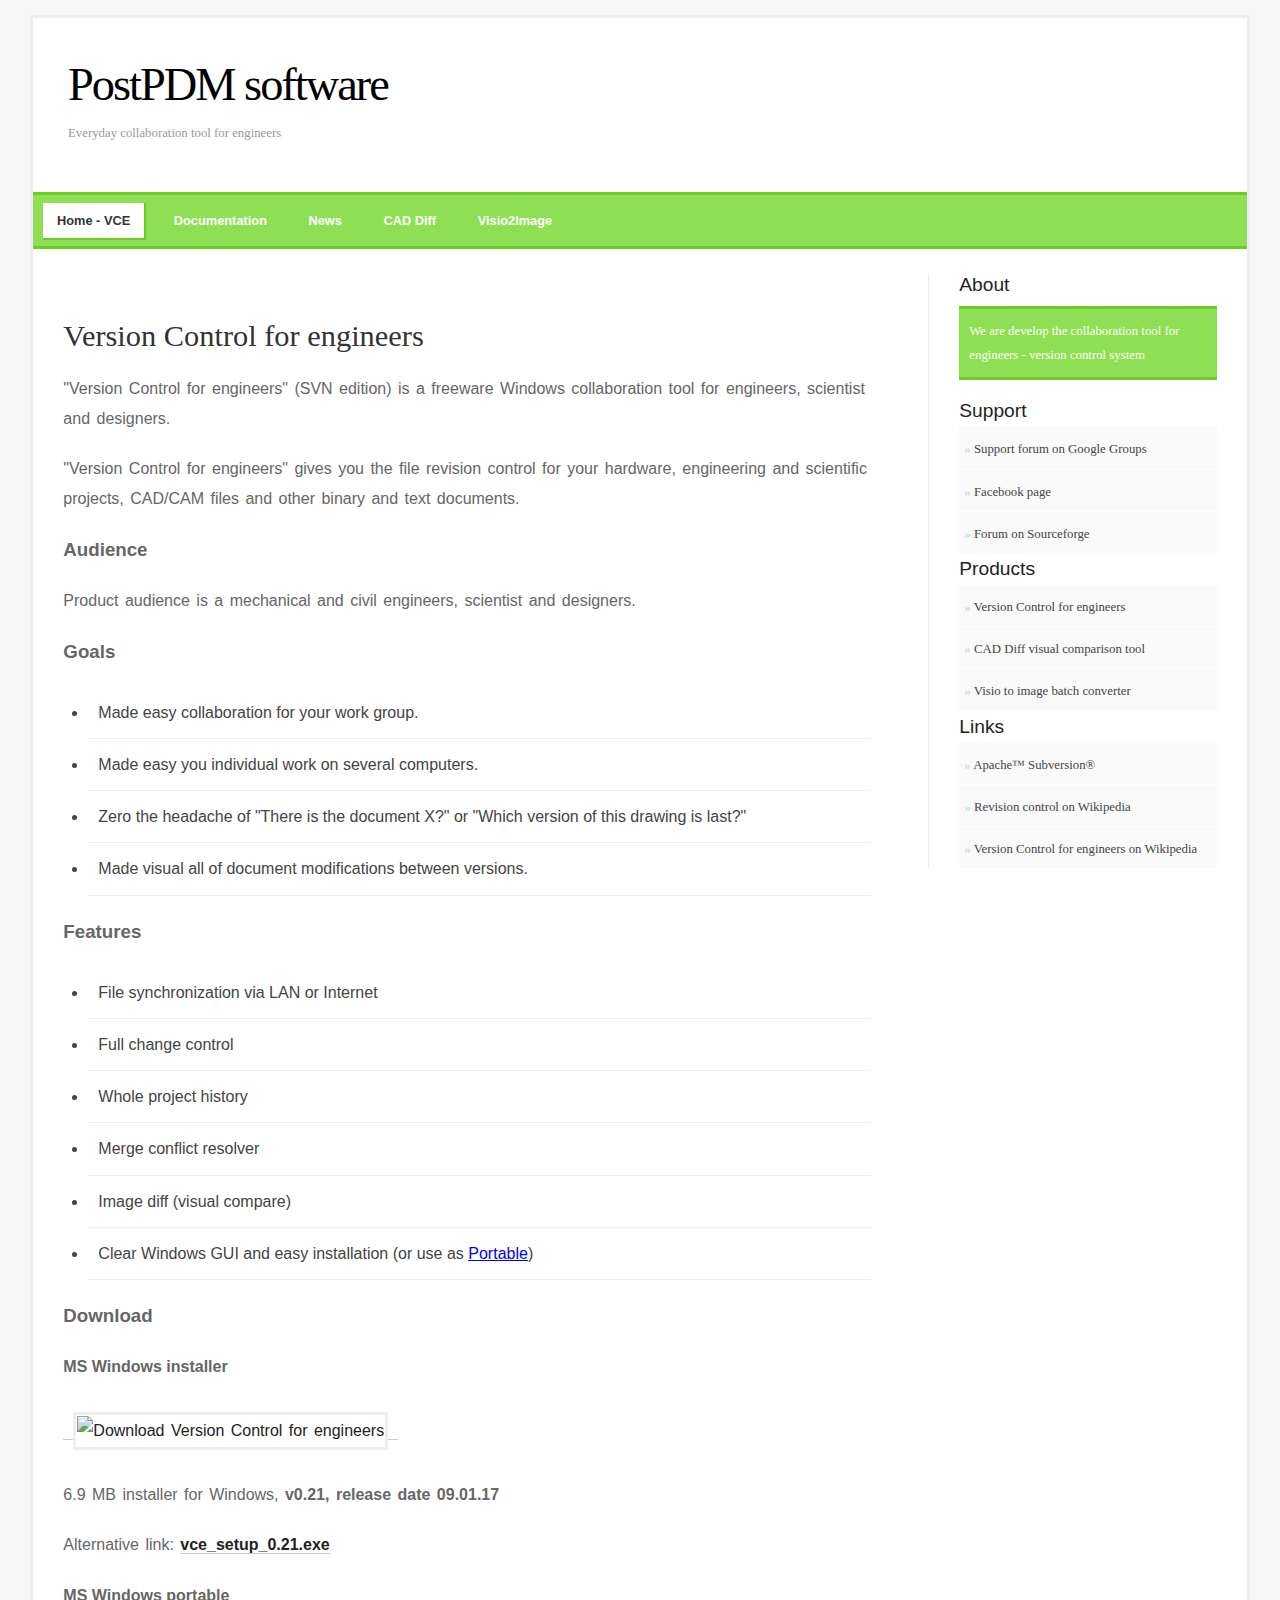
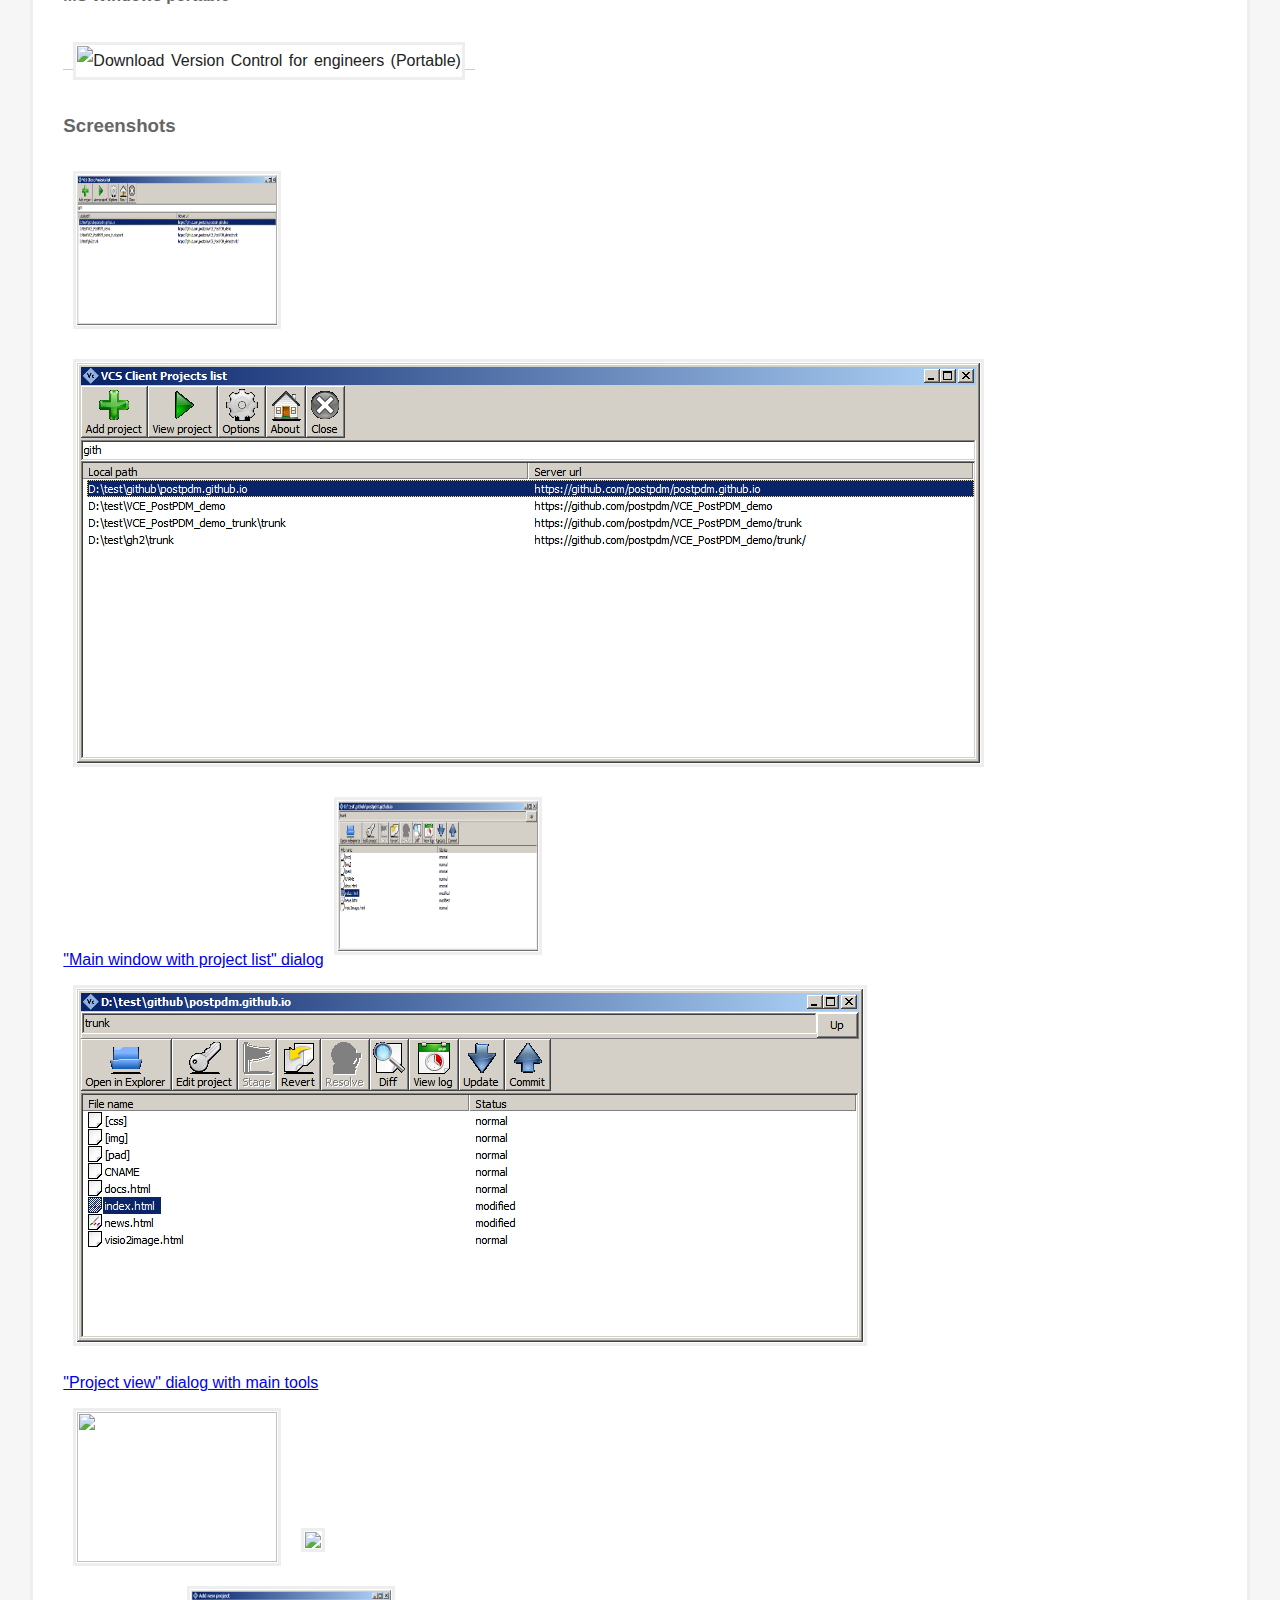
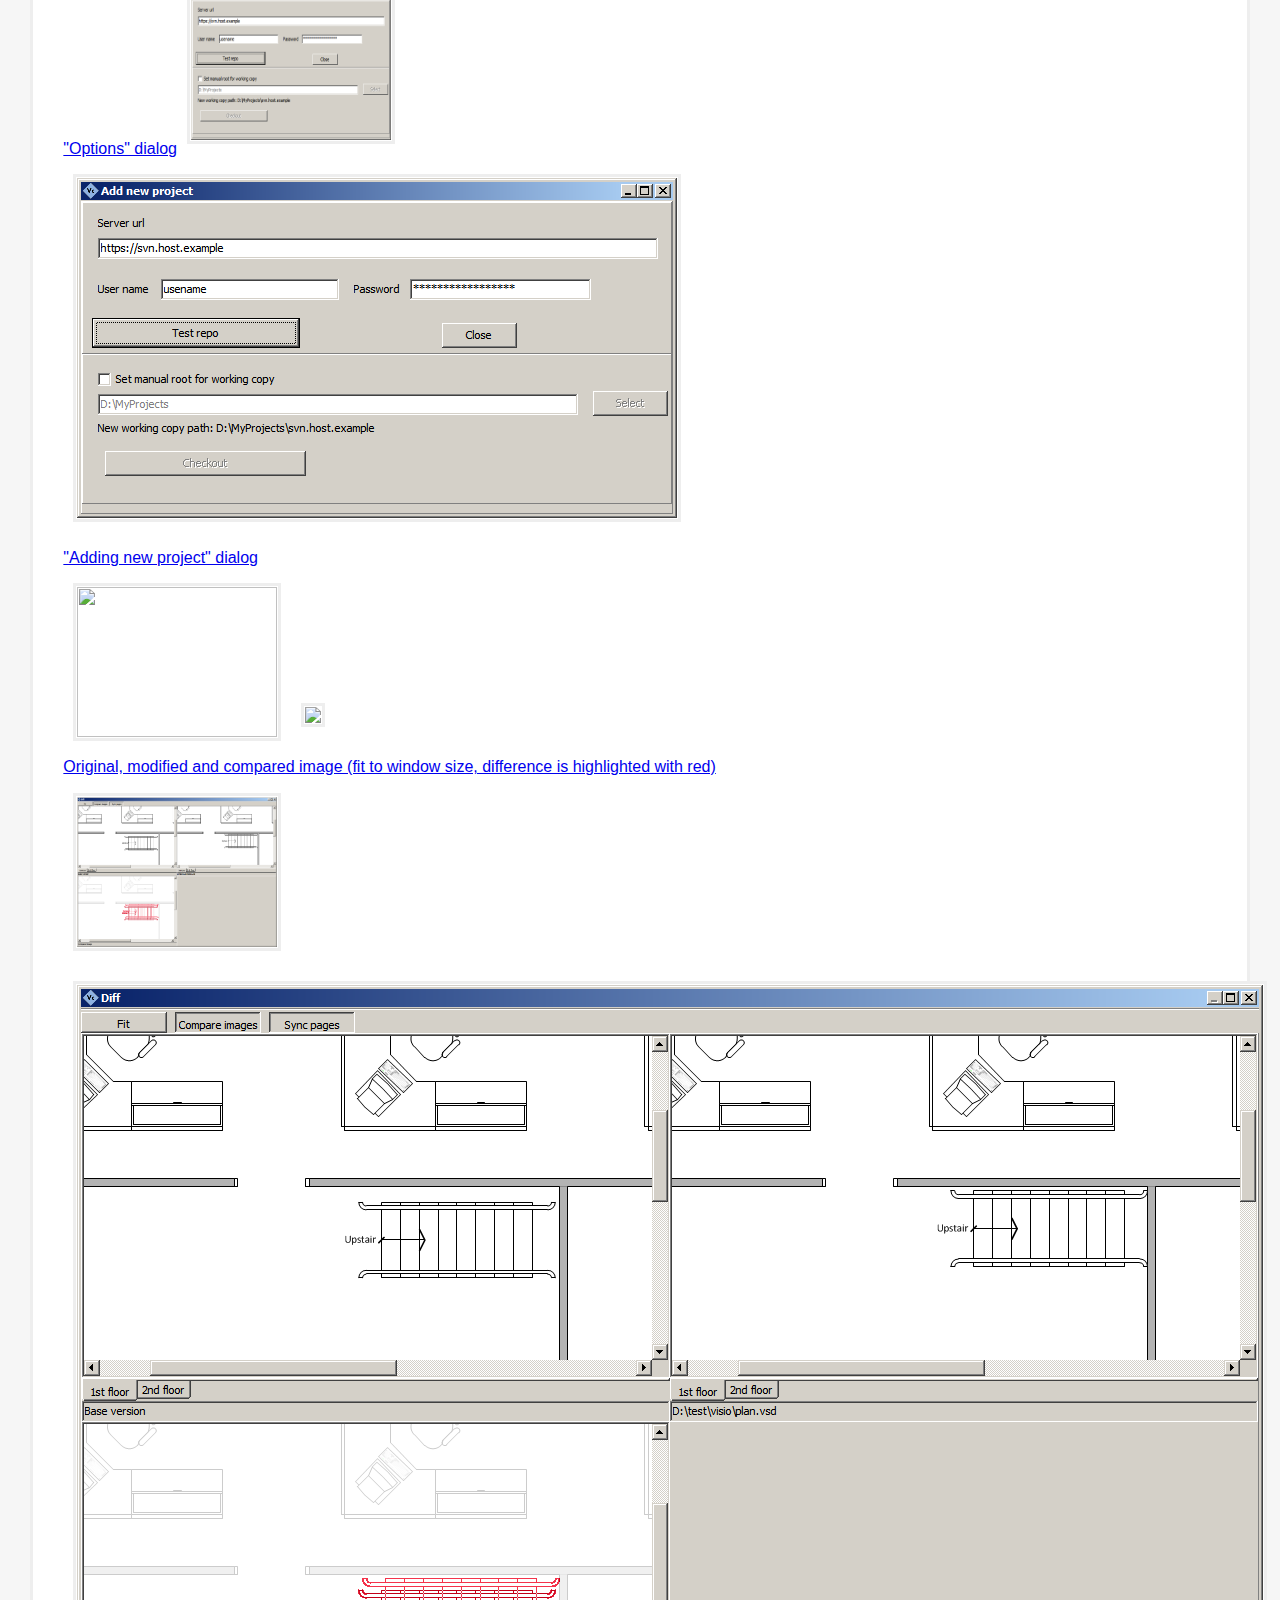
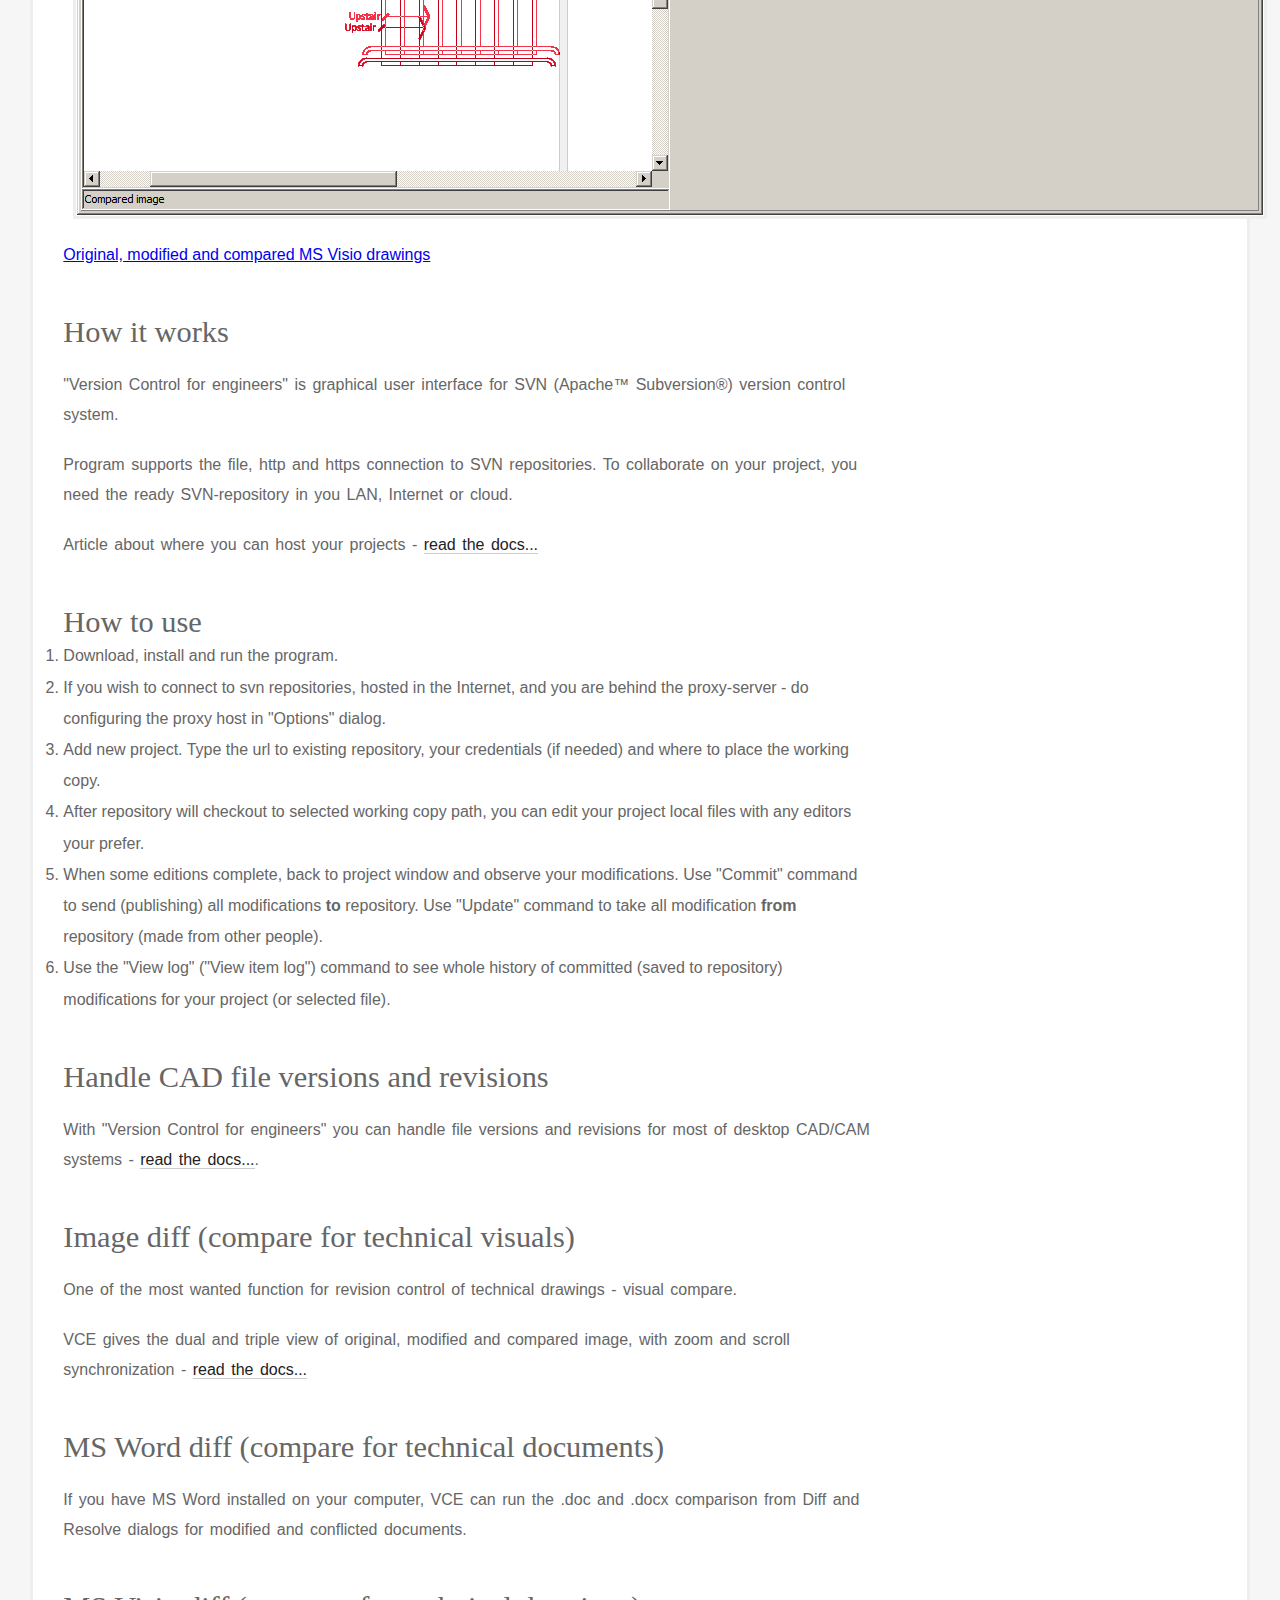
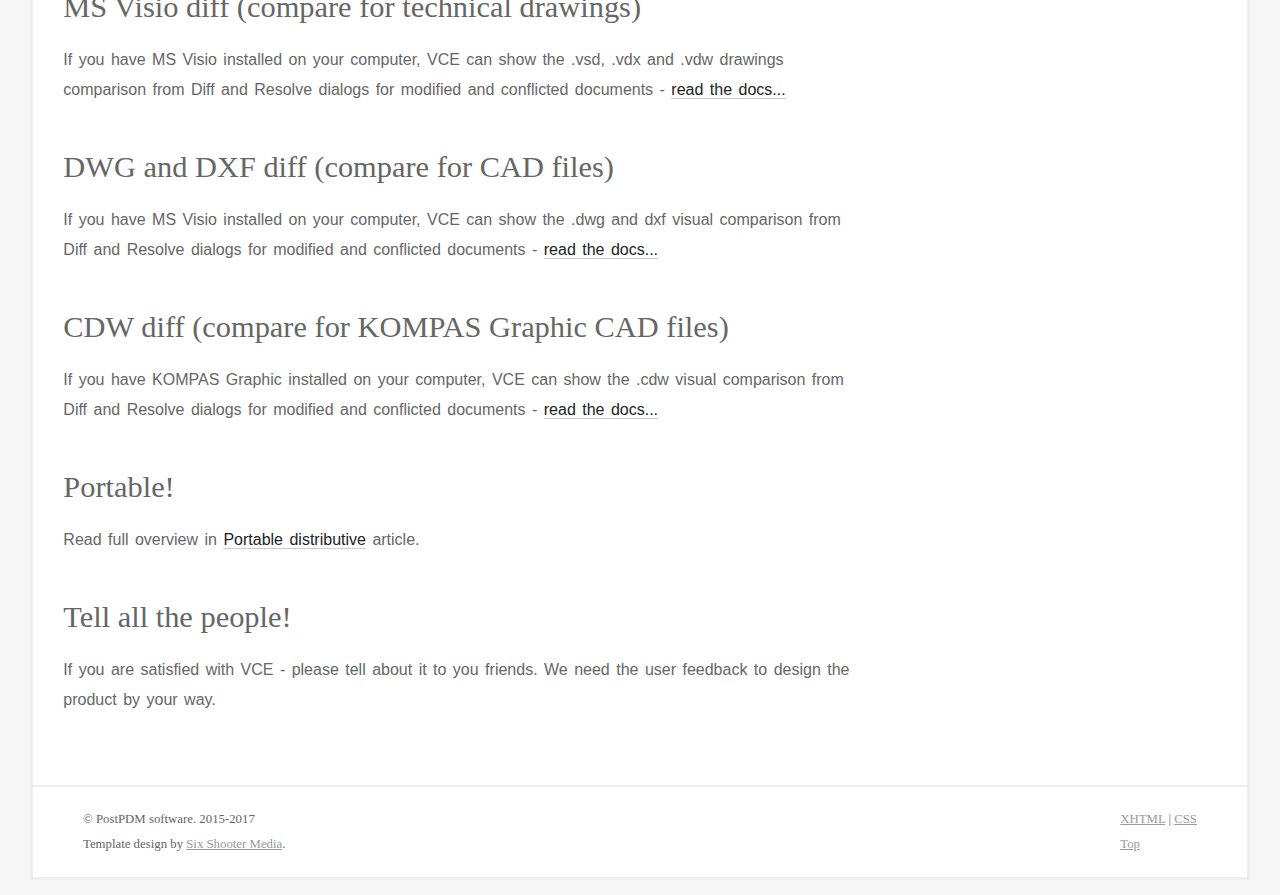
==== commit 7ad9b918: "v0.21" ====
--- a/index.html
+++ b/index.html
@@ -19,7 +19,7 @@
 <div id="container">
   <div id="content">
 
-  <h2><a href="#">Version Control for engineers</a></h2>   <p>&quot;Version Control for engineers&quot; (SVN edition) is a freeware Windows collaboration tool for engineers, scientist and designers.</p><p>&quot;Version Control for engineers&quot; gives you the file revision control for your hardware, engineering and scientific projects, CAD/CAM files and other binary and text documents.</p><h3>Audience</h3><p>Product audience is a mechanical and civil engineers, scientist and designers.</p><h3>Goals</h3><ul><li>Made easy collaboration for your work group.</li><li>Made easy you individual work on several computers.</li><li>Zero the headache of "There is the document X?" or "Which version of this drawing is last?"</li><li>Made visual all of document modifications between versions.</li></ul><h3>Features</h3><ul><li>File synchronization via LAN or Internet</li><li>Full change control</li><li>Whole project history</li><li>Merge conflict resolver</li><li>Image diff (visual compare)</li><li>Clear Windows GUI and easy installation (or use as <a href="docs.html#Portable">Portable</a>)</li></ul><h3>Download</h3><h4>MS Windows installer</h4><p><a href="https://sourceforge.net/projects/postpdm/files/latest/download" rel="nofollow"><img alt="Download Version Control for engineers" src="https://a.fsdn.com/con/app/sf-download-button"></a></p><p>6.9 MB installer for Windows, <strong>v0.19, release date 17.05.16</strong></p><p>Alternative link: <strong><a href="https://bitbucket.org/yncoder/naiveshark/downloads/vce_setup_0.19.exe">vce_setup_0.19.exe</a></strong></p><h4>MS Windows portable</h4><p><a href="https://sourceforge.net/projects/portable.postpdm.p/files/latest/download" rel="nofollow"><img alt="Download Version Control for engineers (Portable)" src="https://a.fsdn.com/con/app/sf-download-button"></a></p><h3>Screenshots</h3><div class="gallerycontainer"><a class="thumbnail" href="#thumb"><img src="img/v0.17/2016-03-30 14_13_10-VCS Client Projects list.png" width="200px" height="150px" border="0" /><span><img src="img/v0.17/2016-03-30 14_13_10-VCS Client Projects list.png" /><br />&quot;Main window with project list&quot; dialog</span></a><a class="thumbnail" href="#thumb"><img src="img/v0.17/2016-03-30 14_19_02-checkout_view.png" width="200px" height="150px" border="0" /><span><img src="img/v0.17/2016-03-30 14_19_02-checkout_view.png" /><br />&quot;Project view&quot; dialog with main tools</span></a><br /><a class="thumbnail" href="#thumb"><img src="img/2015-09-04 16_47_28-Options.png" width="200px" height="150px" border="0" /><span><img src="img/2015-09-04 16_47_28-Options.png" /><br />&quot;Options&quot; dialog</span></a><a class="thumbnail" href="#thumb"><img src="img/2015-09-02 15_24_32-Add new project.png" width="200px" height="150px" border="0" /><span><img src="img/2015-09-02 15_24_32-Add new project.png" /><br />&quot;Adding new project&quot; dialog</span></a><br /><a class="thumbnail" href="#thumb"><img src="img/2015-09-18 18_17_12-Diff compare.png" width="200px" height="150px" border="0" /><span><img src="img/2015-09-18 18_17_12-Diff compare.png" /><br />Original, modified and compared image (fit to window size, difference is highlighted with red)</span></a><a class="thumbnail" href="#thumb"><img src="img/v0.15/2016_02_03_Diff for MS Visio example.png" width="200px" height="150px" border="0" /><span><img src="img/v0.15/2016_02_03_Diff for MS Visio example.png" /><br />Original, modified and compared MS Visio drawings</span></a><br /></div><h2>How it works</h2><p>&quot;Version Control for engineers&quot; is graphical user interface for SVN (Apache&trade; Subversion&reg;) version control system.</p><p>Program supports the file, http and https connection to SVN repositories. To collaborate on your project, you need the ready SVN-repository in you LAN, Internet or cloud.</p><p>Article about where you can host your projects - <a href="docs.html#Where2host">read the docs...</a></p><h2>How to use</h2><ol><li>Download, install and run the program.</li><li>If you wish to connect to svn repositories, hosted in the Internet, and you are behind the proxy-server - do configuring the proxy host in &quot;Options&quot; dialog.</li><li>Add new project. Type the url to existing repository, your credentials (if needed) and where to place the working copy.</li><li>After repository will checkout to selected working copy path, you can edit your project local files with any editors your prefer.</li><li>When some editions complete, back to project window and observe your modifications. Use &quot;Commit&quot; command to send (publishing) all modifications <strong>to</strong> repository. Use &quot;Update&quot; command to take all modification <strong>from</strong> repository (made from other people).</li><li>Use the &quot;View log&quot; (&quot;View item log&quot;) command to see whole history of committed (saved to repository) modifications for your project (or selected file).</li></ol><h2>Handle CAD file versions and revisions</h2><p>With &quot;Version Control for engineers&quot; you can handle file versions and revisions for most of desktop CAD/CAM systems - <a href="docs.html#Handle_CAD_files">read the docs...</a>.</p><h2>Image diff (compare for technical visuals)</h2><p>One of the most wanted function for revision control of technical drawings - visual compare.<p><p>VCE gives the dual and triple view of original, modified and compared image, with zoom and scroll synchronization - <a href="docs.html#Image_diff">read the docs...</a><h2>MS Word diff (compare for technical documents)</h2><p>If you have MS Word installed on your computer, VCE can run the .doc and .docx comparison from Diff and Resolve dialogs for modified and conflicted documents.</p><h2>MS Visio diff (compare for technical drawings)</h2><p>If you have MS Visio installed on your computer, VCE can show the .vsd, .vdx and .vdw drawings comparison from Diff and Resolve dialogs for modified and conflicted documents - <a href="docs.html#Visio_diff">read the docs...</a></p><h2>DWG and DXF diff (compare for CAD files)</h2><p>If you have MS Visio installed on your computer, VCE can show the .dwg and dxf visual comparison from Diff and Resolve dialogs for modified and conflicted documents - <a href="docs.html#DWG_DXF_diff">read the docs...</a></p><h2>Portable!</h2><p>Read full overview in <a href="docs.html#Portable">Portable distributive</a> article.</p><h2>Tell all the people!</h2><p>If you are satisfied with VCE - please tell about it to you friends. We need the user feedback to design the product by your way.</p>
+  <h2><a href="#">Version Control for engineers</a></h2>   <p>&quot;Version Control for engineers&quot; (SVN edition) is a freeware Windows collaboration tool for engineers, scientist and designers.</p><p>&quot;Version Control for engineers&quot; gives you the file revision control for your hardware, engineering and scientific projects, CAD/CAM files and other binary and text documents.</p><h3>Audience</h3><p>Product audience is a mechanical and civil engineers, scientist and designers.</p><h3>Goals</h3><ul><li>Made easy collaboration for your work group.</li><li>Made easy you individual work on several computers.</li><li>Zero the headache of "There is the document X?" or "Which version of this drawing is last?"</li><li>Made visual all of document modifications between versions.</li></ul><h3>Features</h3><ul><li>File synchronization via LAN or Internet</li><li>Full change control</li><li>Whole project history</li><li>Merge conflict resolver</li><li>Image diff (visual compare)</li><li>Clear Windows GUI and easy installation (or use as <a href="docs.html#Portable">Portable</a>)</li></ul><h3>Download</h3><h4>MS Windows installer</h4><p><a href="https://sourceforge.net/projects/postpdm/files/latest/download" rel="nofollow"><img alt="Download Version Control for engineers" src="https://a.fsdn.com/con/app/sf-download-button"></a></p><p>6.9 MB installer for Windows, <strong>v0.21, release date 09.01.17</strong></p><p>Alternative link: <strong><a href="https://bitbucket.org/yncoder/naiveshark/downloads/vce_setup_0.20.exe">vce_setup_0.21.exe</a></strong></p><h4>MS Windows portable</h4><p><a href="https://sourceforge.net/projects/portable.postpdm.p/files/latest/download" rel="nofollow"><img alt="Download Version Control for engineers (Portable)" src="https://a.fsdn.com/con/app/sf-download-button"></a></p><h3>Screenshots</h3><div class="gallerycontainer"><a class="thumbnail" href="#thumb"><img src="img/v0.17/2016-03-30 14_13_10-VCS Client Projects list.png" width="200px" height="150px" border="0" /><span><img src="img/v0.17/2016-03-30 14_13_10-VCS Client Projects list.png" /><br />&quot;Main window with project list&quot; dialog</span></a><a class="thumbnail" href="#thumb"><img src="img/v0.17/2016-03-30 14_19_02-checkout_view.png" width="200px" height="150px" border="0" /><span><img src="img/v0.17/2016-03-30 14_19_02-checkout_view.png" /><br />&quot;Project view&quot; dialog with main tools</span></a><br /><a class="thumbnail" href="#thumb"><img src="img/2015-09-04 16_47_28-Options.png" width="200px" height="150px" border="0" /><span><img src="img/2015-09-04 16_47_28-Options.png" /><br />&quot;Options&quot; dialog</span></a><a class="thumbnail" href="#thumb"><img src="img/2015-09-02 15_24_32-Add new project.png" width="200px" height="150px" border="0" /><span><img src="img/2015-09-02 15_24_32-Add new project.png" /><br />&quot;Adding new project&quot; dialog</span></a><br /><a class="thumbnail" href="#thumb"><img src="img/2015-09-18 18_17_12-Diff compare.png" width="200px" height="150px" border="0" /><span><img src="img/2015-09-18 18_17_12-Diff compare.png" /><br />Original, modified and compared image (fit to window size, difference is highlighted with red)</span></a><a class="thumbnail" href="#thumb"><img src="img/v0.15/2016_02_03_Diff for MS Visio example.png" width="200px" height="150px" border="0" /><span><img src="img/v0.15/2016_02_03_Diff for MS Visio example.png" /><br />Original, modified and compared MS Visio drawings</span></a><br /></div><h2>How it works</h2><p>&quot;Version Control for engineers&quot; is graphical user interface for SVN (Apache&trade; Subversion&reg;) version control system.</p><p>Program supports the file, http and https connection to SVN repositories. To collaborate on your project, you need the ready SVN-repository in you LAN, Internet or cloud.</p><p>Article about where you can host your projects - <a href="docs.html#Where2host">read the docs...</a></p><h2>How to use</h2><ol><li>Download, install and run the program.</li><li>If you wish to connect to svn repositories, hosted in the Internet, and you are behind the proxy-server - do configuring the proxy host in &quot;Options&quot; dialog.</li><li>Add new project. Type the url to existing repository, your credentials (if needed) and where to place the working copy.</li><li>After repository will checkout to selected working copy path, you can edit your project local files with any editors your prefer.</li><li>When some editions complete, back to project window and observe your modifications. Use &quot;Commit&quot; command to send (publishing) all modifications <strong>to</strong> repository. Use &quot;Update&quot; command to take all modification <strong>from</strong> repository (made from other people).</li><li>Use the &quot;View log&quot; (&quot;View item log&quot;) command to see whole history of committed (saved to repository) modifications for your project (or selected file).</li></ol><h2>Handle CAD file versions and revisions</h2><p>With &quot;Version Control for engineers&quot; you can handle file versions and revisions for most of desktop CAD/CAM systems - <a href="docs.html#Handle_CAD_files">read the docs...</a>.</p><h2>Image diff (compare for technical visuals)</h2><p>One of the most wanted function for revision control of technical drawings - visual compare.<p><p>VCE gives the dual and triple view of original, modified and compared image, with zoom and scroll synchronization - <a href="docs.html#Image_diff">read the docs...</a><h2>MS Word diff (compare for technical documents)</h2><p>If you have MS Word installed on your computer, VCE can run the .doc and .docx comparison from Diff and Resolve dialogs for modified and conflicted documents.</p><h2>MS Visio diff (compare for technical drawings)</h2><p>If you have MS Visio installed on your computer, VCE can show the .vsd, .vdx and .vdw drawings comparison from Diff and Resolve dialogs for modified and conflicted documents - <a href="docs.html#Visio_diff">read the docs...</a></p><h2>DWG and DXF diff (compare for CAD files)</h2><p>If you have MS Visio installed on your computer, VCE can show the .dwg and dxf visual comparison from Diff and Resolve dialogs for modified and conflicted documents - <a href="docs.html#DWG_DXF_diff">read the docs...</a></p><h2>CDW diff (compare for KOMPAS Graphic CAD files)</h2><p>If you have KOMPAS Graphic installed on your computer, VCE can show the .cdw visual comparison from Diff and Resolve dialogs for modified and conflicted documents - <a href="docs.html#CDW_diff">read the docs...</a></p><h2>Portable!</h2><p>Read full overview in <a href="docs.html#Portable">Portable distributive</a> article.</p><h2>Tell all the people!</h2><p>If you are satisfied with VCE - please tell about it to you friends. We need the user feedback to design the product by your way.</p>
 
   </div>
   <div id="sidebar">
@@ -41,6 +41,8 @@
     <ul>
       <li><a href="http://subversion.apache.org/"><span>&raquo;</span> Apache&trade; Subversion&reg;</a></li>      
       <li><a href="https://en.wikipedia.org/wiki/Revision_control"><span>&raquo;</span> Revision control on Wikipedia</a></li>
+      <li><a href="https://en.wikipedia.org/wiki/Version_Control_for_engineers"><span>&raquo;</span>  Version Control for engineers on Wikipedia</a></li>
+      
     </ul>
   
 
@@ -52,7 +54,7 @@
 
   <p class="validate"><a href="http://validator.w3.org/check?uri=http://soft.postpdm.com/">XHTML</a> | <a href="http://jigsaw.w3.org/css-validator/">CSS</a><br />
     <a href="#content">Top</a></p>
-    <p>© PostPDM software. 2015-2016</p>
+    <p>© PostPDM software. 2015-2017</p>
   <p>Template design by <a href="http://www.sixshootermedia.com">Six Shooter Media</a>.<br />
 </div>
 
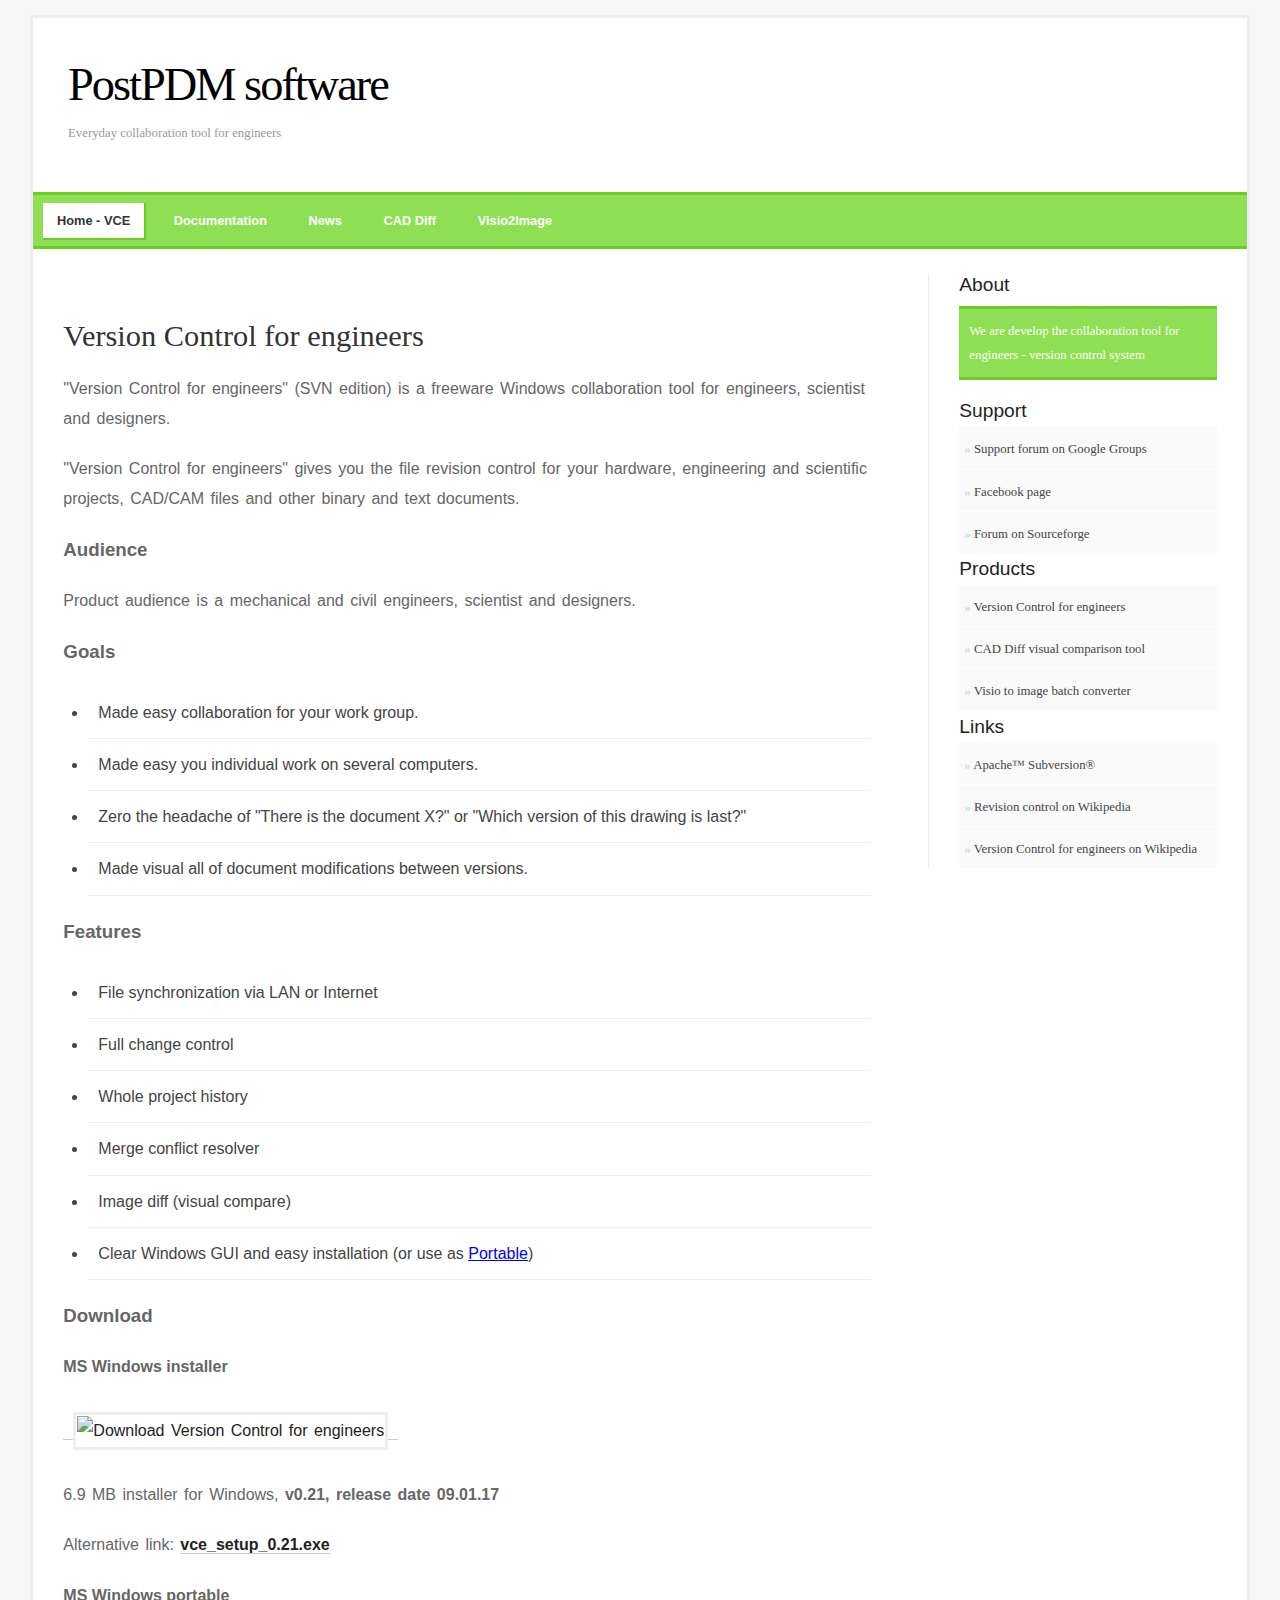
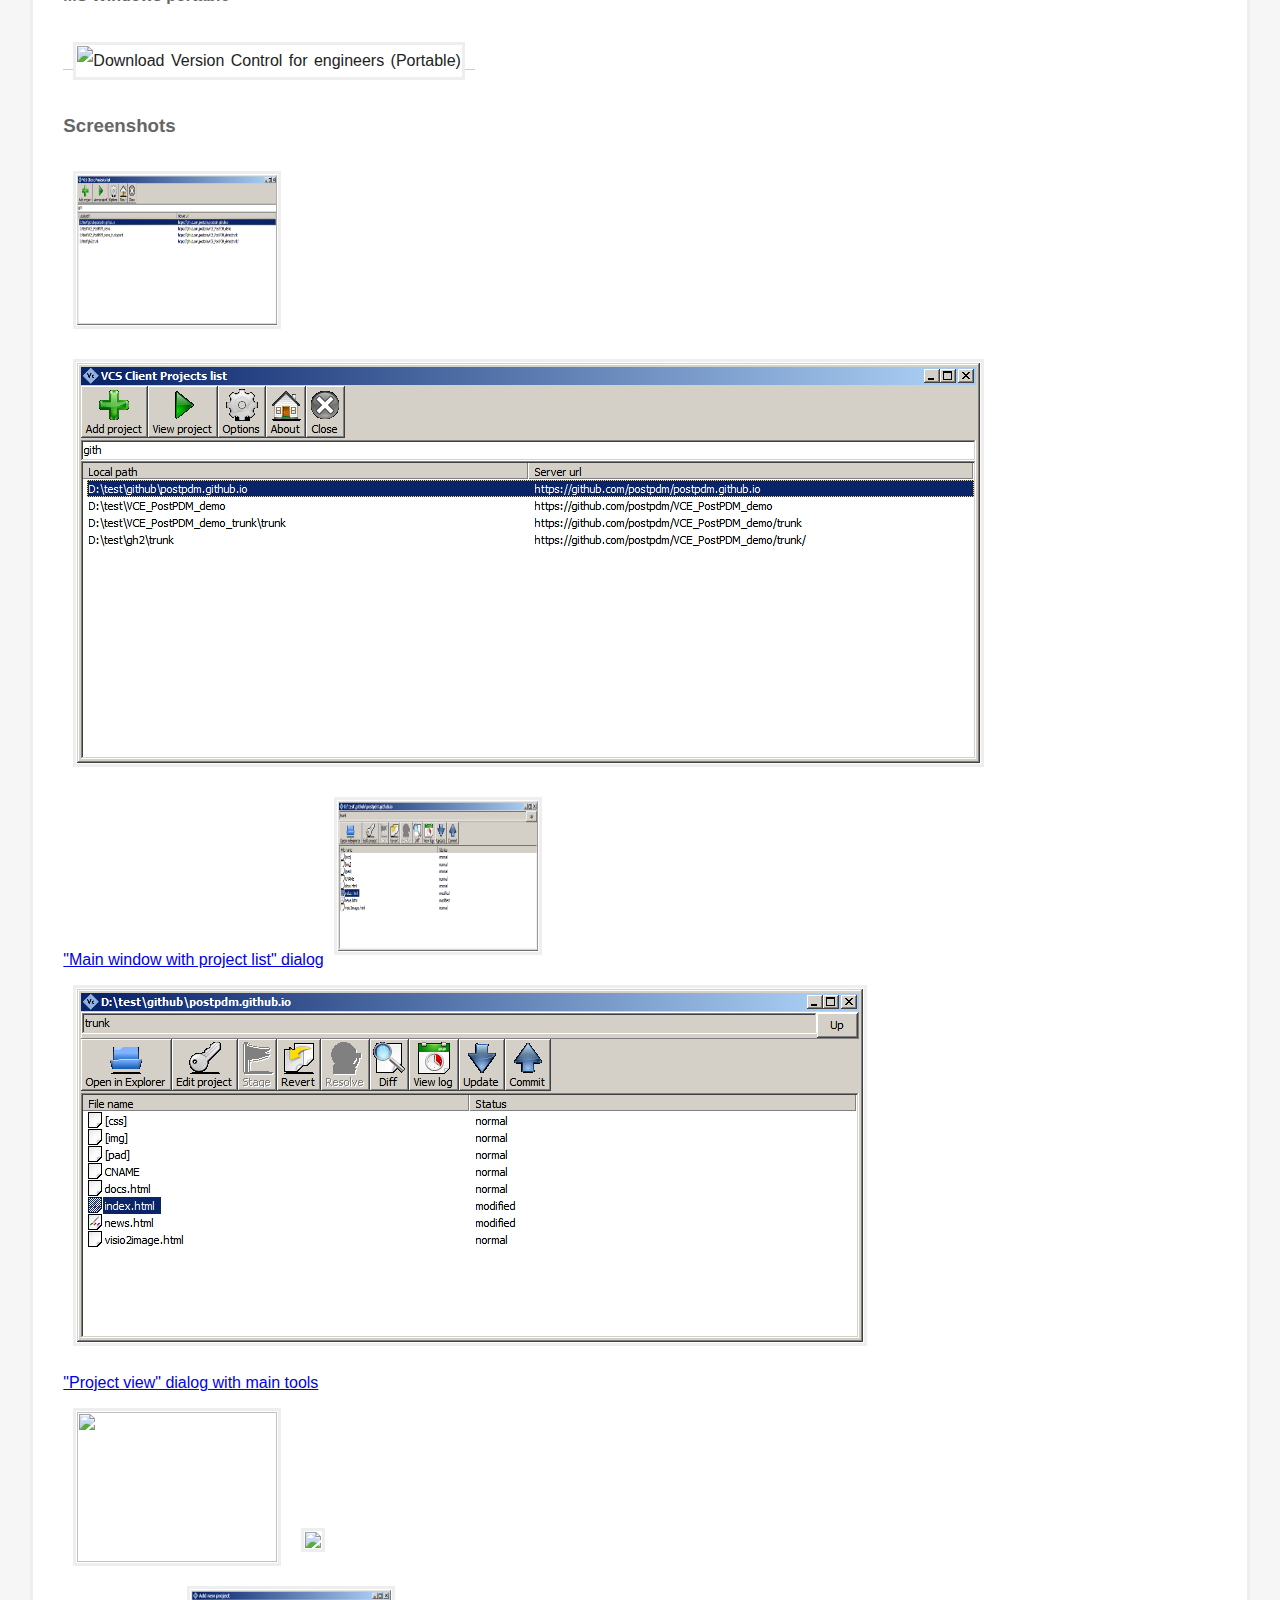
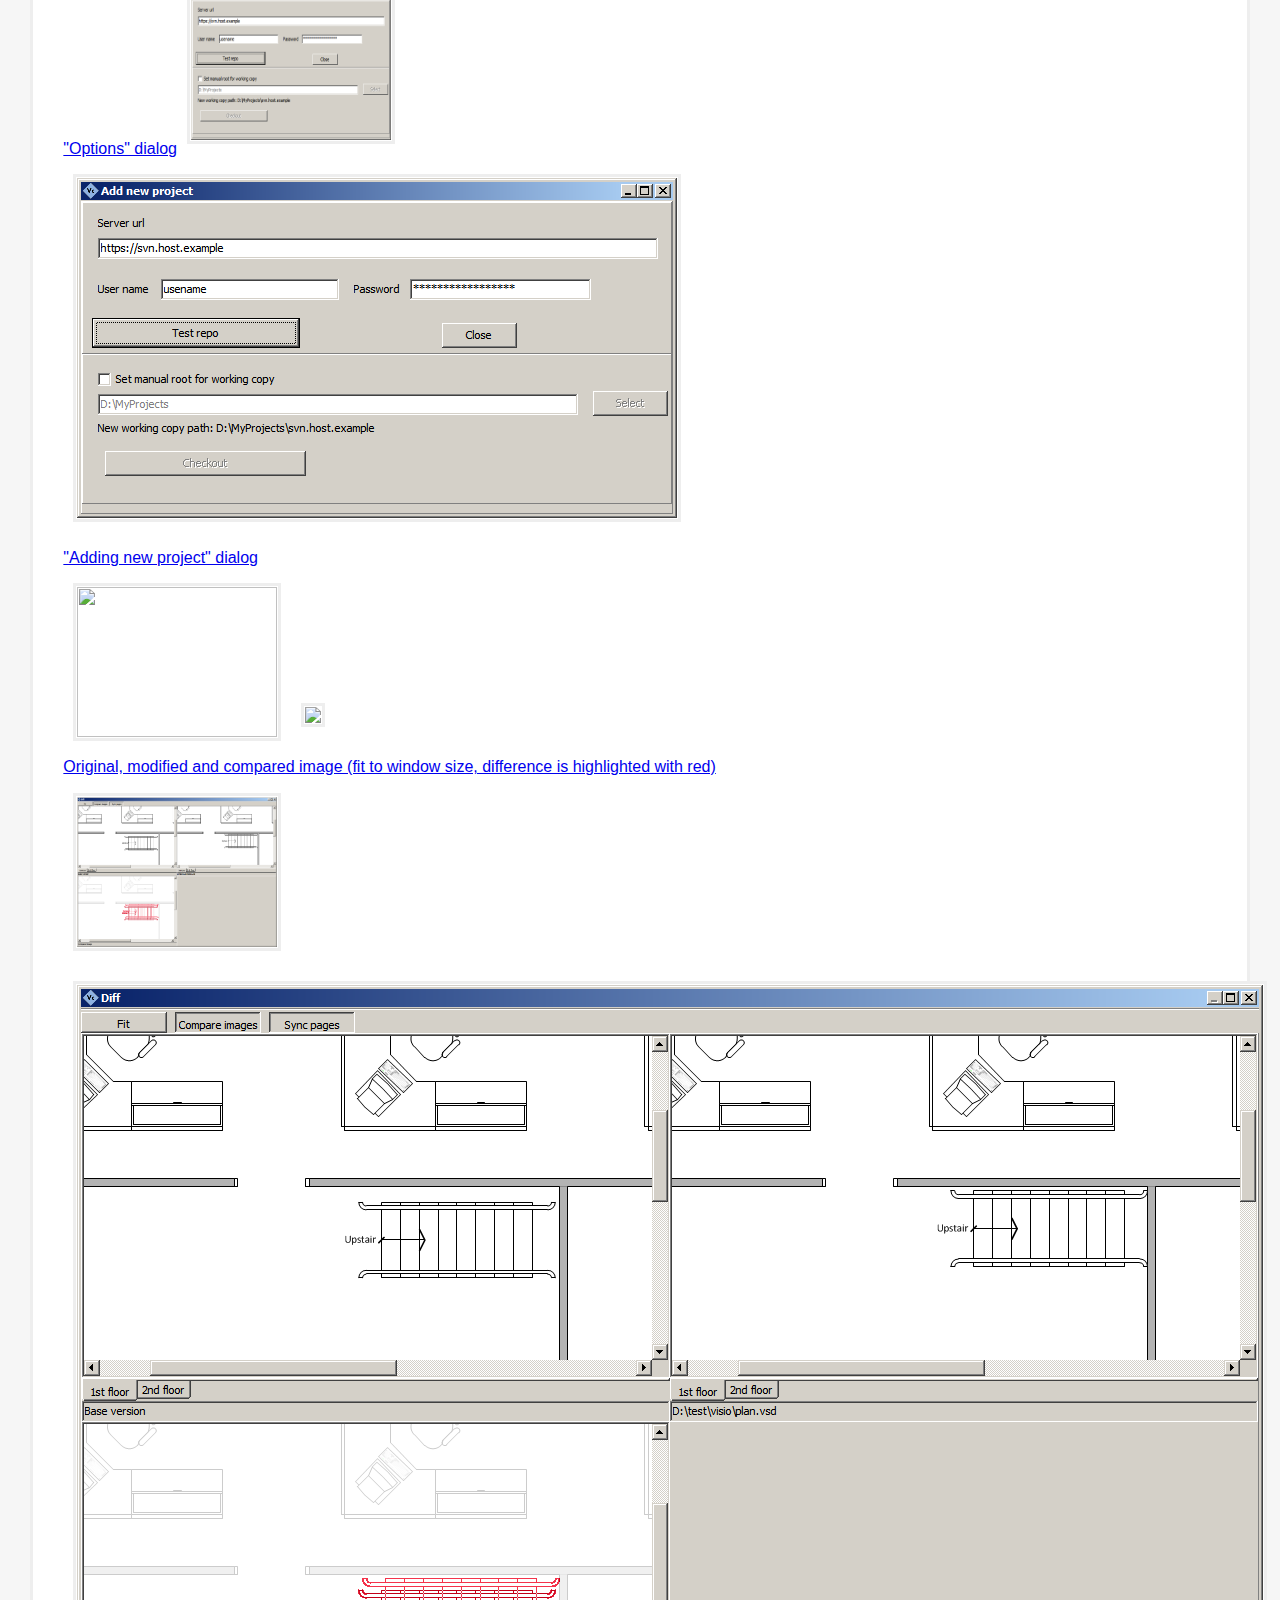
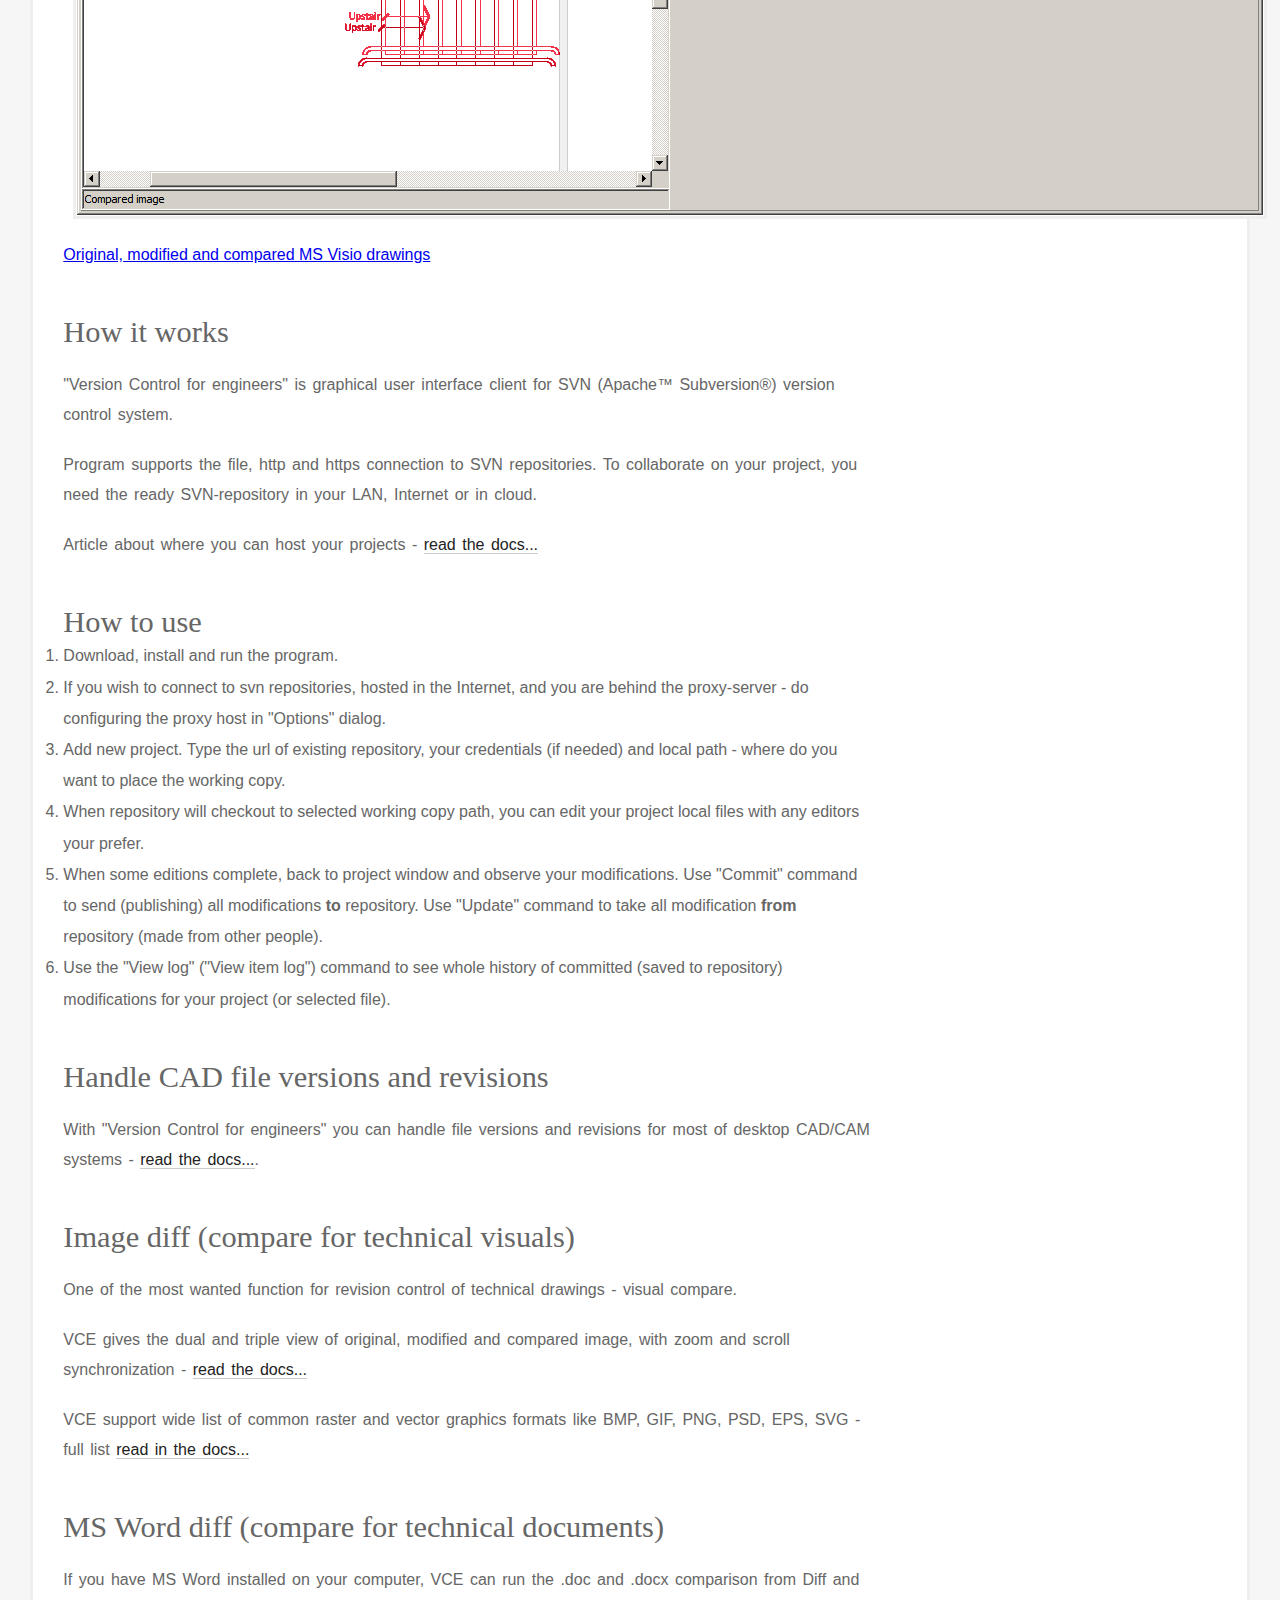
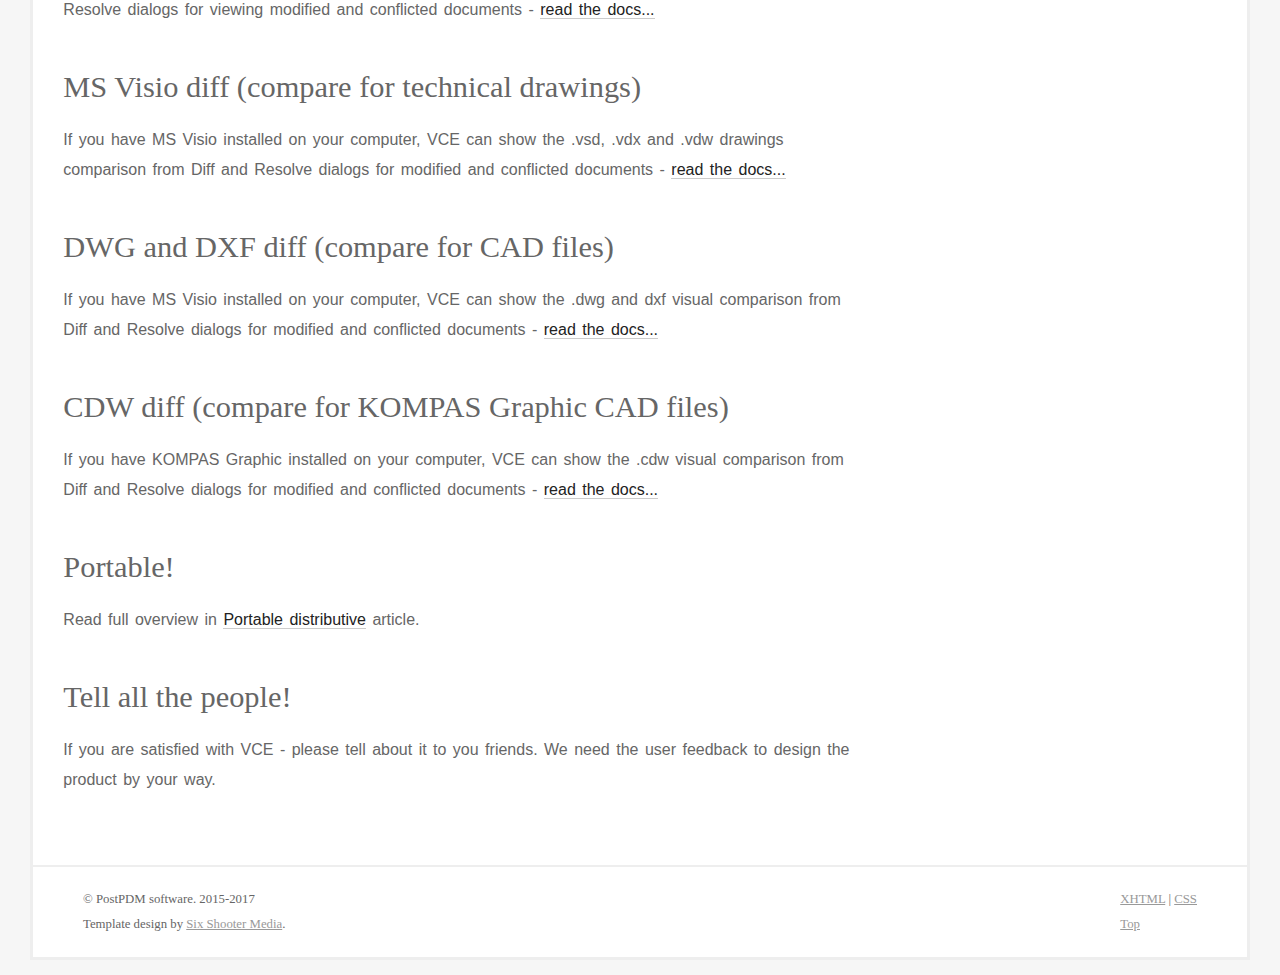
==== commit 4757c382: "list of image formats" ====
--- a/index.html
+++ b/index.html
@@ -19,7 +19,7 @@
 <div id="container">
   <div id="content">
 
-  <h2><a href="#">Version Control for engineers</a></h2>   <p>&quot;Version Control for engineers&quot; (SVN edition) is a freeware Windows collaboration tool for engineers, scientist and designers.</p><p>&quot;Version Control for engineers&quot; gives you the file revision control for your hardware, engineering and scientific projects, CAD/CAM files and other binary and text documents.</p><h3>Audience</h3><p>Product audience is a mechanical and civil engineers, scientist and designers.</p><h3>Goals</h3><ul><li>Made easy collaboration for your work group.</li><li>Made easy you individual work on several computers.</li><li>Zero the headache of "There is the document X?" or "Which version of this drawing is last?"</li><li>Made visual all of document modifications between versions.</li></ul><h3>Features</h3><ul><li>File synchronization via LAN or Internet</li><li>Full change control</li><li>Whole project history</li><li>Merge conflict resolver</li><li>Image diff (visual compare)</li><li>Clear Windows GUI and easy installation (or use as <a href="docs.html#Portable">Portable</a>)</li></ul><h3>Download</h3><h4>MS Windows installer</h4><p><a href="https://sourceforge.net/projects/postpdm/files/latest/download" rel="nofollow"><img alt="Download Version Control for engineers" src="https://a.fsdn.com/con/app/sf-download-button"></a></p><p>6.9 MB installer for Windows, <strong>v0.21, release date 09.01.17</strong></p><p>Alternative link: <strong><a href="https://bitbucket.org/yncoder/naiveshark/downloads/vce_setup_0.20.exe">vce_setup_0.21.exe</a></strong></p><h4>MS Windows portable</h4><p><a href="https://sourceforge.net/projects/portable.postpdm.p/files/latest/download" rel="nofollow"><img alt="Download Version Control for engineers (Portable)" src="https://a.fsdn.com/con/app/sf-download-button"></a></p><h3>Screenshots</h3><div class="gallerycontainer"><a class="thumbnail" href="#thumb"><img src="img/v0.17/2016-03-30 14_13_10-VCS Client Projects list.png" width="200px" height="150px" border="0" /><span><img src="img/v0.17/2016-03-30 14_13_10-VCS Client Projects list.png" /><br />&quot;Main window with project list&quot; dialog</span></a><a class="thumbnail" href="#thumb"><img src="img/v0.17/2016-03-30 14_19_02-checkout_view.png" width="200px" height="150px" border="0" /><span><img src="img/v0.17/2016-03-30 14_19_02-checkout_view.png" /><br />&quot;Project view&quot; dialog with main tools</span></a><br /><a class="thumbnail" href="#thumb"><img src="img/2015-09-04 16_47_28-Options.png" width="200px" height="150px" border="0" /><span><img src="img/2015-09-04 16_47_28-Options.png" /><br />&quot;Options&quot; dialog</span></a><a class="thumbnail" href="#thumb"><img src="img/2015-09-02 15_24_32-Add new project.png" width="200px" height="150px" border="0" /><span><img src="img/2015-09-02 15_24_32-Add new project.png" /><br />&quot;Adding new project&quot; dialog</span></a><br /><a class="thumbnail" href="#thumb"><img src="img/2015-09-18 18_17_12-Diff compare.png" width="200px" height="150px" border="0" /><span><img src="img/2015-09-18 18_17_12-Diff compare.png" /><br />Original, modified and compared image (fit to window size, difference is highlighted with red)</span></a><a class="thumbnail" href="#thumb"><img src="img/v0.15/2016_02_03_Diff for MS Visio example.png" width="200px" height="150px" border="0" /><span><img src="img/v0.15/2016_02_03_Diff for MS Visio example.png" /><br />Original, modified and compared MS Visio drawings</span></a><br /></div><h2>How it works</h2><p>&quot;Version Control for engineers&quot; is graphical user interface for SVN (Apache&trade; Subversion&reg;) version control system.</p><p>Program supports the file, http and https connection to SVN repositories. To collaborate on your project, you need the ready SVN-repository in you LAN, Internet or cloud.</p><p>Article about where you can host your projects - <a href="docs.html#Where2host">read the docs...</a></p><h2>How to use</h2><ol><li>Download, install and run the program.</li><li>If you wish to connect to svn repositories, hosted in the Internet, and you are behind the proxy-server - do configuring the proxy host in &quot;Options&quot; dialog.</li><li>Add new project. Type the url to existing repository, your credentials (if needed) and where to place the working copy.</li><li>After repository will checkout to selected working copy path, you can edit your project local files with any editors your prefer.</li><li>When some editions complete, back to project window and observe your modifications. Use &quot;Commit&quot; command to send (publishing) all modifications <strong>to</strong> repository. Use &quot;Update&quot; command to take all modification <strong>from</strong> repository (made from other people).</li><li>Use the &quot;View log&quot; (&quot;View item log&quot;) command to see whole history of committed (saved to repository) modifications for your project (or selected file).</li></ol><h2>Handle CAD file versions and revisions</h2><p>With &quot;Version Control for engineers&quot; you can handle file versions and revisions for most of desktop CAD/CAM systems - <a href="docs.html#Handle_CAD_files">read the docs...</a>.</p><h2>Image diff (compare for technical visuals)</h2><p>One of the most wanted function for revision control of technical drawings - visual compare.<p><p>VCE gives the dual and triple view of original, modified and compared image, with zoom and scroll synchronization - <a href="docs.html#Image_diff">read the docs...</a><h2>MS Word diff (compare for technical documents)</h2><p>If you have MS Word installed on your computer, VCE can run the .doc and .docx comparison from Diff and Resolve dialogs for modified and conflicted documents.</p><h2>MS Visio diff (compare for technical drawings)</h2><p>If you have MS Visio installed on your computer, VCE can show the .vsd, .vdx and .vdw drawings comparison from Diff and Resolve dialogs for modified and conflicted documents - <a href="docs.html#Visio_diff">read the docs...</a></p><h2>DWG and DXF diff (compare for CAD files)</h2><p>If you have MS Visio installed on your computer, VCE can show the .dwg and dxf visual comparison from Diff and Resolve dialogs for modified and conflicted documents - <a href="docs.html#DWG_DXF_diff">read the docs...</a></p><h2>CDW diff (compare for KOMPAS Graphic CAD files)</h2><p>If you have KOMPAS Graphic installed on your computer, VCE can show the .cdw visual comparison from Diff and Resolve dialogs for modified and conflicted documents - <a href="docs.html#CDW_diff">read the docs...</a></p><h2>Portable!</h2><p>Read full overview in <a href="docs.html#Portable">Portable distributive</a> article.</p><h2>Tell all the people!</h2><p>If you are satisfied with VCE - please tell about it to you friends. We need the user feedback to design the product by your way.</p>
+  <h2><a href="#">Version Control for engineers</a></h2>   <p>&quot;Version Control for engineers&quot; (SVN edition) is a freeware Windows collaboration tool for engineers, scientist and designers.</p><p>&quot;Version Control for engineers&quot; gives you the file revision control for your hardware, engineering and scientific projects, CAD/CAM files and other binary and text documents.</p><h3>Audience</h3><p>Product audience is a mechanical and civil engineers, scientist and designers.</p><h3>Goals</h3><ul><li>Made easy collaboration for your work group.</li><li>Made easy you individual work on several computers.</li><li>Zero the headache of "There is the document X?" or "Which version of this drawing is last?"</li><li>Made visual all of document modifications between versions.</li></ul><h3>Features</h3><ul><li>File synchronization via LAN or Internet</li><li>Full change control</li><li>Whole project history</li><li>Merge conflict resolver</li><li>Image diff (visual compare)</li><li>Clear Windows GUI and easy installation (or use as <a href="docs.html#Portable">Portable</a>)</li></ul><h3>Download</h3><h4>MS Windows installer</h4><p><a href="https://sourceforge.net/projects/postpdm/files/latest/download" rel="nofollow"><img alt="Download Version Control for engineers" src="https://a.fsdn.com/con/app/sf-download-button"></a></p><p>6.9 MB installer for Windows, <strong>v0.21, release date 09.01.17</strong></p><p>Alternative link: <strong><a href="https://bitbucket.org/yncoder/naiveshark/downloads/vce_setup_0.20.exe">vce_setup_0.21.exe</a></strong></p><h4>MS Windows portable</h4><p><a href="https://sourceforge.net/projects/portable.postpdm.p/files/latest/download" rel="nofollow"><img alt="Download Version Control for engineers (Portable)" src="https://a.fsdn.com/con/app/sf-download-button"></a></p><h3>Screenshots</h3><div class="gallerycontainer"><a class="thumbnail" href="#thumb"><img src="img/v0.17/2016-03-30 14_13_10-VCS Client Projects list.png" width="200px" height="150px" border="0" /><span><img src="img/v0.17/2016-03-30 14_13_10-VCS Client Projects list.png" /><br />&quot;Main window with project list&quot; dialog</span></a><a class="thumbnail" href="#thumb"><img src="img/v0.17/2016-03-30 14_19_02-checkout_view.png" width="200px" height="150px" border="0" /><span><img src="img/v0.17/2016-03-30 14_19_02-checkout_view.png" /><br />&quot;Project view&quot; dialog with main tools</span></a><br /><a class="thumbnail" href="#thumb"><img src="img/2015-09-04 16_47_28-Options.png" width="200px" height="150px" border="0" /><span><img src="img/2015-09-04 16_47_28-Options.png" /><br />&quot;Options&quot; dialog</span></a><a class="thumbnail" href="#thumb"><img src="img/2015-09-02 15_24_32-Add new project.png" width="200px" height="150px" border="0" /><span><img src="img/2015-09-02 15_24_32-Add new project.png" /><br />&quot;Adding new project&quot; dialog</span></a><br /><a class="thumbnail" href="#thumb"><img src="img/2015-09-18 18_17_12-Diff compare.png" width="200px" height="150px" border="0" /><span><img src="img/2015-09-18 18_17_12-Diff compare.png" /><br />Original, modified and compared image (fit to window size, difference is highlighted with red)</span></a><a class="thumbnail" href="#thumb"><img src="img/v0.15/2016_02_03_Diff for MS Visio example.png" width="200px" height="150px" border="0" /><span><img src="img/v0.15/2016_02_03_Diff for MS Visio example.png" /><br />Original, modified and compared MS Visio drawings</span></a><br /></div><h2>How it works</h2><p>&quot;Version Control for engineers&quot; is graphical user interface client for SVN (Apache&trade; Subversion&reg;) version control system.</p><p>Program supports the file, http and https connection to SVN repositories. To collaborate on your project, you need the ready SVN-repository in your LAN, Internet or in cloud.</p><p>Article about where you can host your projects - <a href="docs.html#Where2host">read the docs...</a></p><h2>How to use</h2><ol><li>Download, install and run the program.</li><li>If you wish to connect to svn repositories, hosted in the Internet, and you are behind the proxy-server - do configuring the proxy host in &quot;Options&quot; dialog.</li><li>Add new project. Type the url of existing repository, your credentials (if needed) and local path - where do you want to place the working copy.</li><li>When repository will checkout to selected working copy path, you can edit your project local files with any editors your prefer.</li><li>When some editions complete, back to project window and observe your modifications. Use &quot;Commit&quot; command to send (publishing) all modifications <strong>to</strong> repository. Use &quot;Update&quot; command to take all modification <strong>from</strong> repository (made from other people).</li><li>Use the &quot;View log&quot; (&quot;View item log&quot;) command to see whole history of committed (saved to repository) modifications for your project (or selected file).</li></ol><h2>Handle CAD file versions and revisions</h2><p>With &quot;Version Control for engineers&quot; you can handle file versions and revisions for most of desktop CAD/CAM systems - <a href="docs.html#Handle_CAD_files">read the docs...</a>.</p><h2>Image diff (compare for technical visuals)</h2><p>One of the most wanted function for revision control of technical drawings - visual compare.<p><p>VCE gives the dual and triple view of original, modified and compared image, with zoom and scroll synchronization - <a href="docs.html#Image_diff">read the docs...</a><p>VCE support wide list of common raster and vector graphics formats like BMP, GIF, PNG, PSD, EPS, SVG - full list <a href="docs.html#Supported_image_formats">read in the docs...</a></p><h2>MS Word diff (compare for technical documents)</h2><p>If you have MS Word installed on your computer, VCE can run the .doc and .docx comparison from Diff and Resolve dialogs for viewing modified and conflicted documents - <a href="docs.html#Word_diff">read the docs...</a></p><h2>MS Visio diff (compare for technical drawings)</h2><p>If you have MS Visio installed on your computer, VCE can show the .vsd, .vdx and .vdw drawings comparison from Diff and Resolve dialogs for modified and conflicted documents - <a href="docs.html#Visio_diff">read the docs...</a></p><h2>DWG and DXF diff (compare for CAD files)</h2><p>If you have MS Visio installed on your computer, VCE can show the .dwg and dxf visual comparison from Diff and Resolve dialogs for modified and conflicted documents - <a href="docs.html#DWG_DXF_diff">read the docs...</a></p><h2>CDW diff (compare for KOMPAS Graphic CAD files)</h2><p>If you have KOMPAS Graphic installed on your computer, VCE can show the .cdw visual comparison from Diff and Resolve dialogs for modified and conflicted documents - <a href="docs.html#CDW_diff">read the docs...</a></p><h2>Portable!</h2><p>Read full overview in <a href="docs.html#Portable">Portable distributive</a> article.</p><h2>Tell all the people!</h2><p>If you are satisfied with VCE - please tell about it to you friends. We need the user feedback to design the product by your way.</p>
 
   </div>
   <div id="sidebar">
